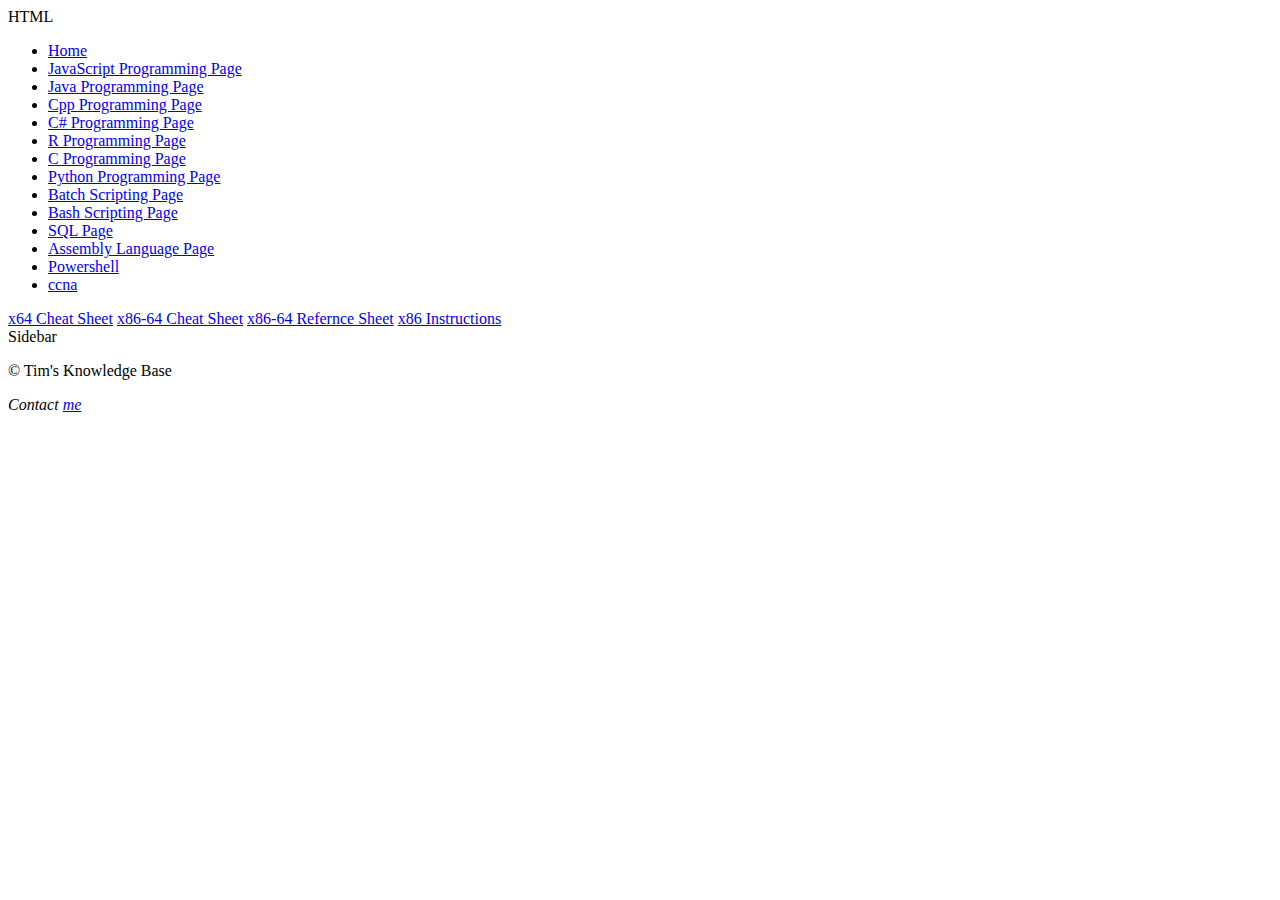
==== ccna.html @ 20c4d031 "Add files via upload" ====
<!DOCTYPE html>
<html lang="en">
    <head>
        <meta charset="utf-8">
        <meta name="viewport" content="width=device-width, initial-scale=1.0">
        <title>CCNA Cheat Sheet</title>
        <meta name="description" content="Roughly 155 characters">

        <link rel="stylesheet" type="text/css" href="style/style.css">

        <script
            src="script.js"></script>
        <script src="script.js"></script>
    </head>

    <header>
        <div class="top_of_page">HTML</div>
            <nav class="nav">
                <ul class="ulList">
                    <li><a href="index.html">Home</a>
                        <li><a href="java_script.html">JavaScript Programming Page</a>
                        <li><a href="java.html">Java Programming Page</a>
                        <li><a href="cpp.html">Cpp Programming Page</a>
                        <li><a href="csharp.html">C# Programming Page</a>
                        <li><a href="r.html">R Programming Page</a>	
                        <li><a href="c.html">C Programming Page</a>
                        <li><a href="python.html">Python Programming Page</a>
                        <li><a href="batch_scripting.html">Batch Scripting Page</a>
                        <li><a href="bash_scripting.html">Bash Scripting Page</a>
                        <li><a href="sql.html">SQL Page</a>
                        <li><a href="assembly.html">Assembly Language Page</a>
                        <li><a href="powershell.html">Powershell</a></li>
                        <li><a href="ccna.html">ccna</a></li>
                </ul>
            </nav>
        </div>    
    </header>

            
    <main>
        

    </main>

    <section>
        <a href="https://cs.brown.edu/courses/cs033/docs/guides/x64_cheatsheet.pdf">x64 Cheat Sheet</a>
        <a href="https://web.stanford.edu/class/cs107/resources/x86-64-reference.pdf">x86-64 Cheat Sheet</a>
        <a href="https://www.cs.cmu.edu/afs/cs/academic/class/15213-s20/www/recitations/x86-cheat-sheet.pdf">x86-64 Refernce Sheet</a>
        <a href="https://scadahacker.com/library/Documents/Cheat_Sheets/Programming%20-%20x86%20Instructions%201.pdf">x86 Instructions</a>
    </section>

  <aside>
         Sidebar
     </aside>

  <footer>
         <p>&copy; Tim's Knowledge Base</p>
         <address>
             Contact <a href="mailto:tjohnson082083@gmail.com">me</a>
     </address>
 </footer>
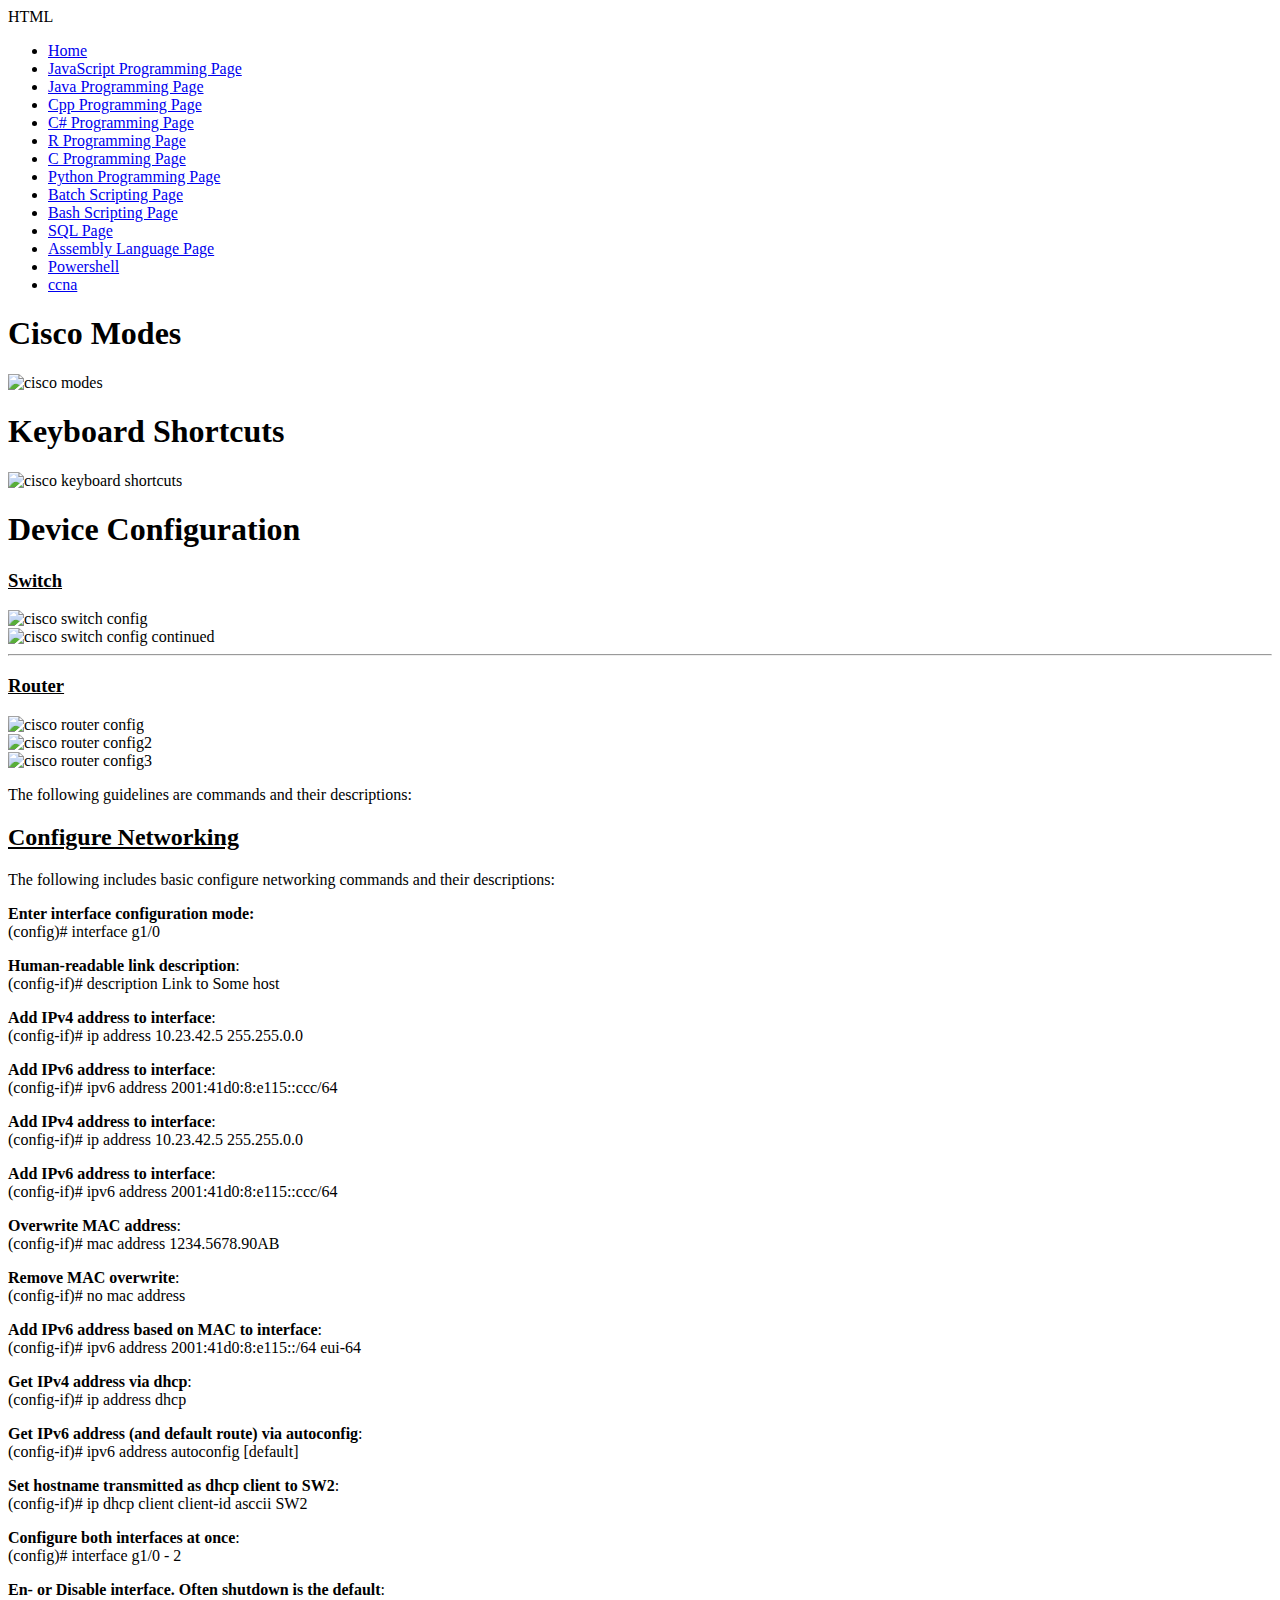
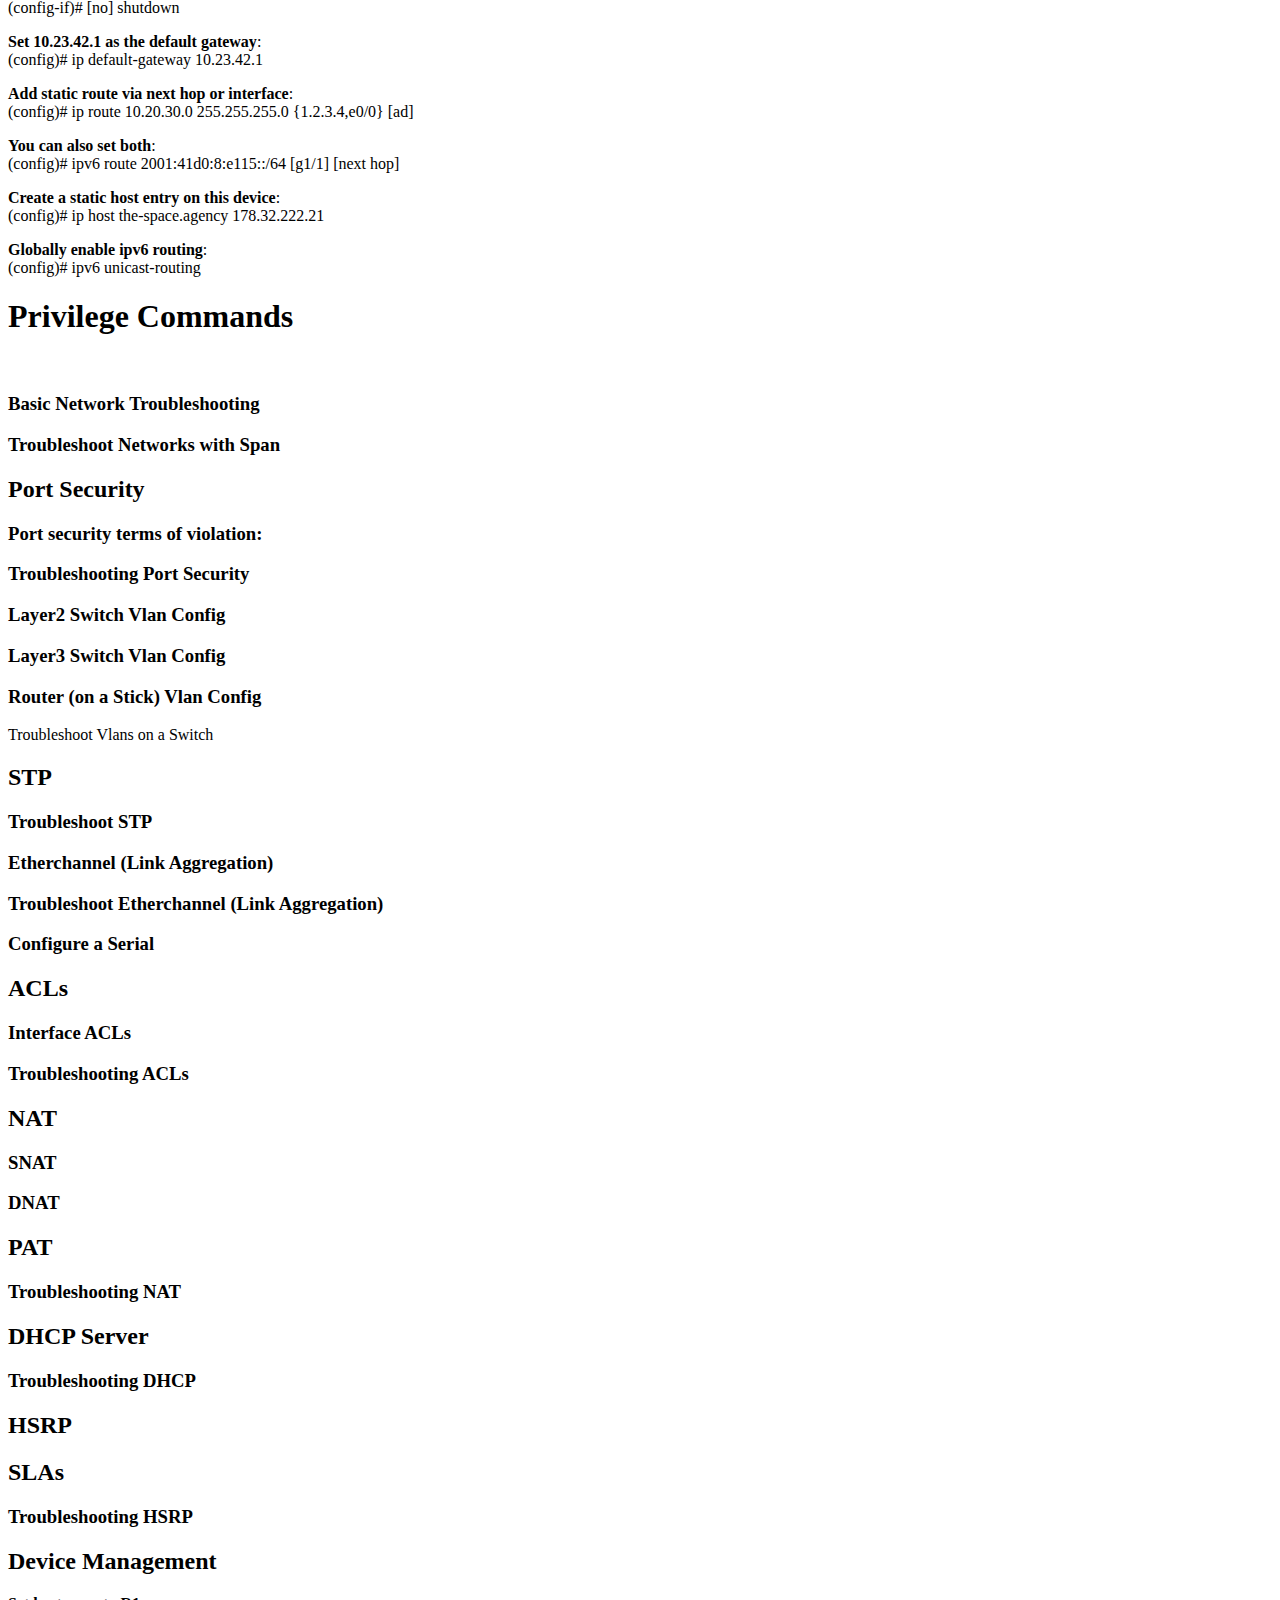
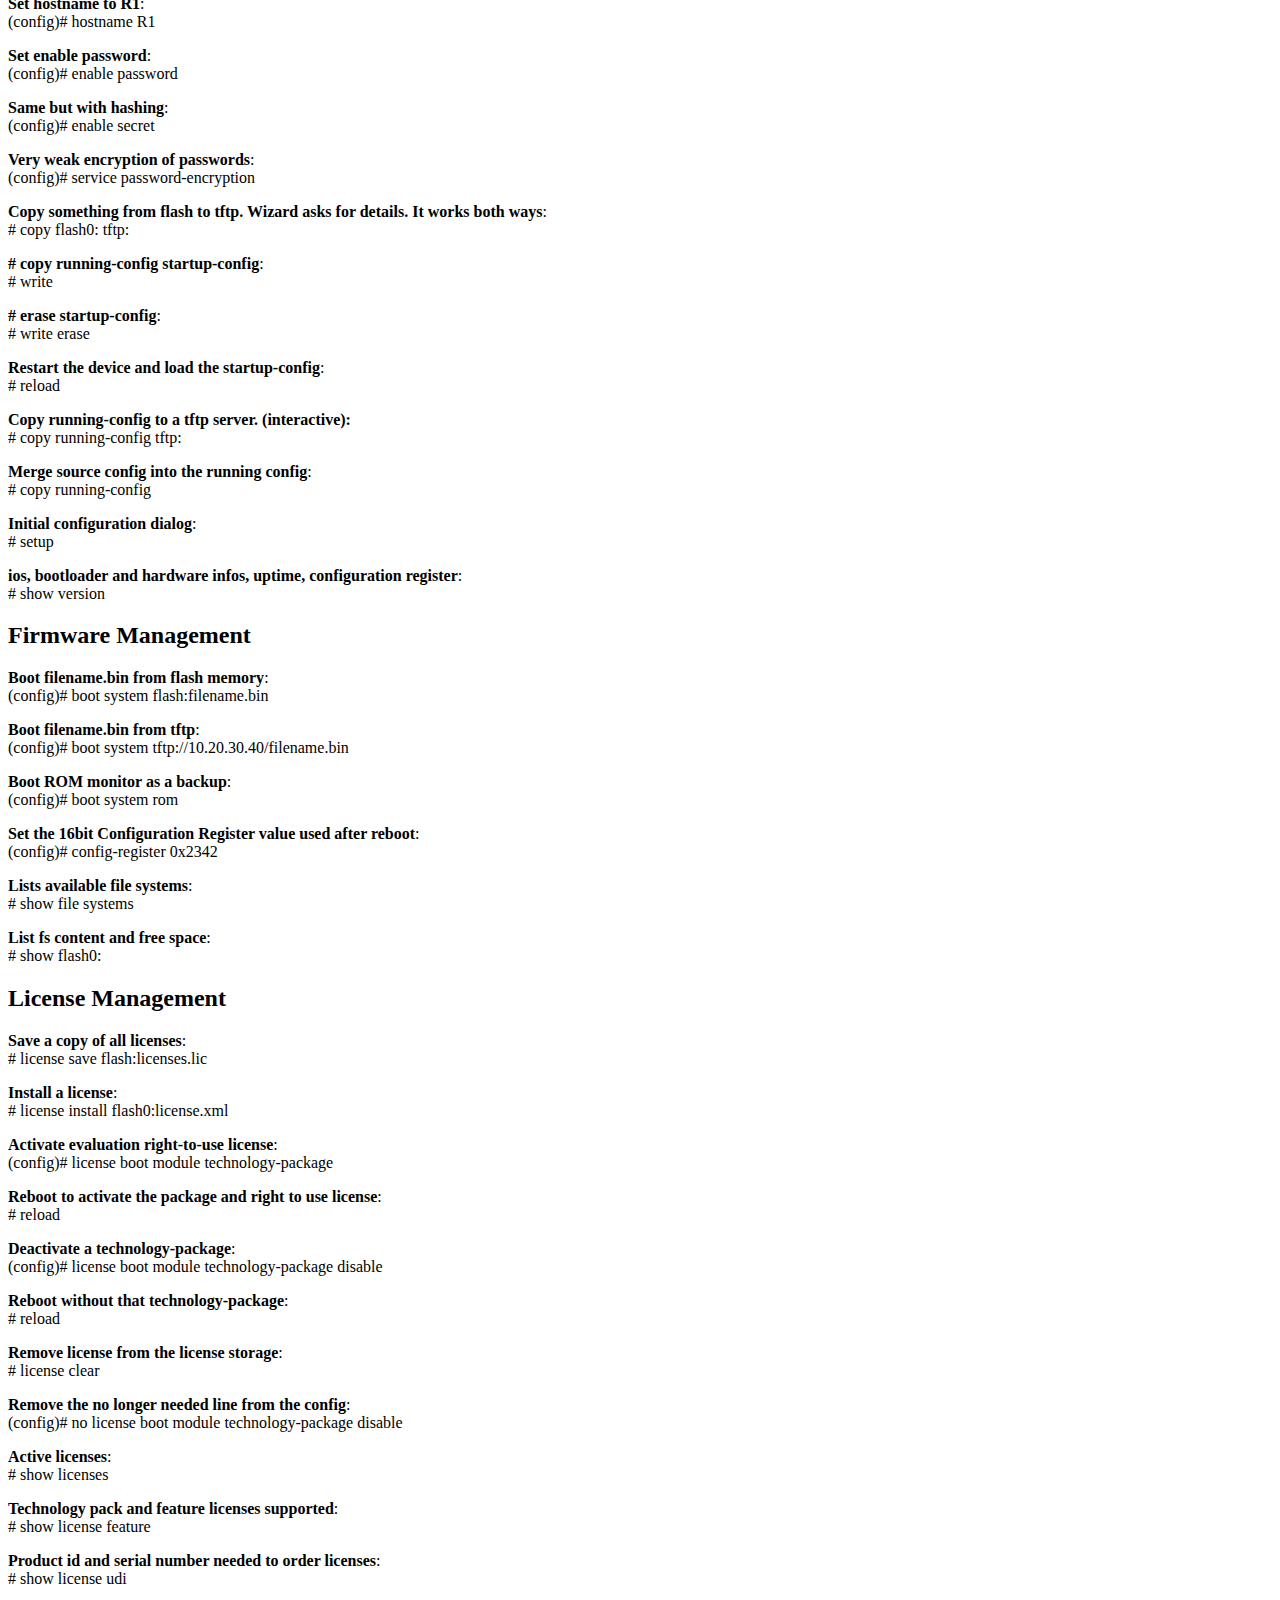
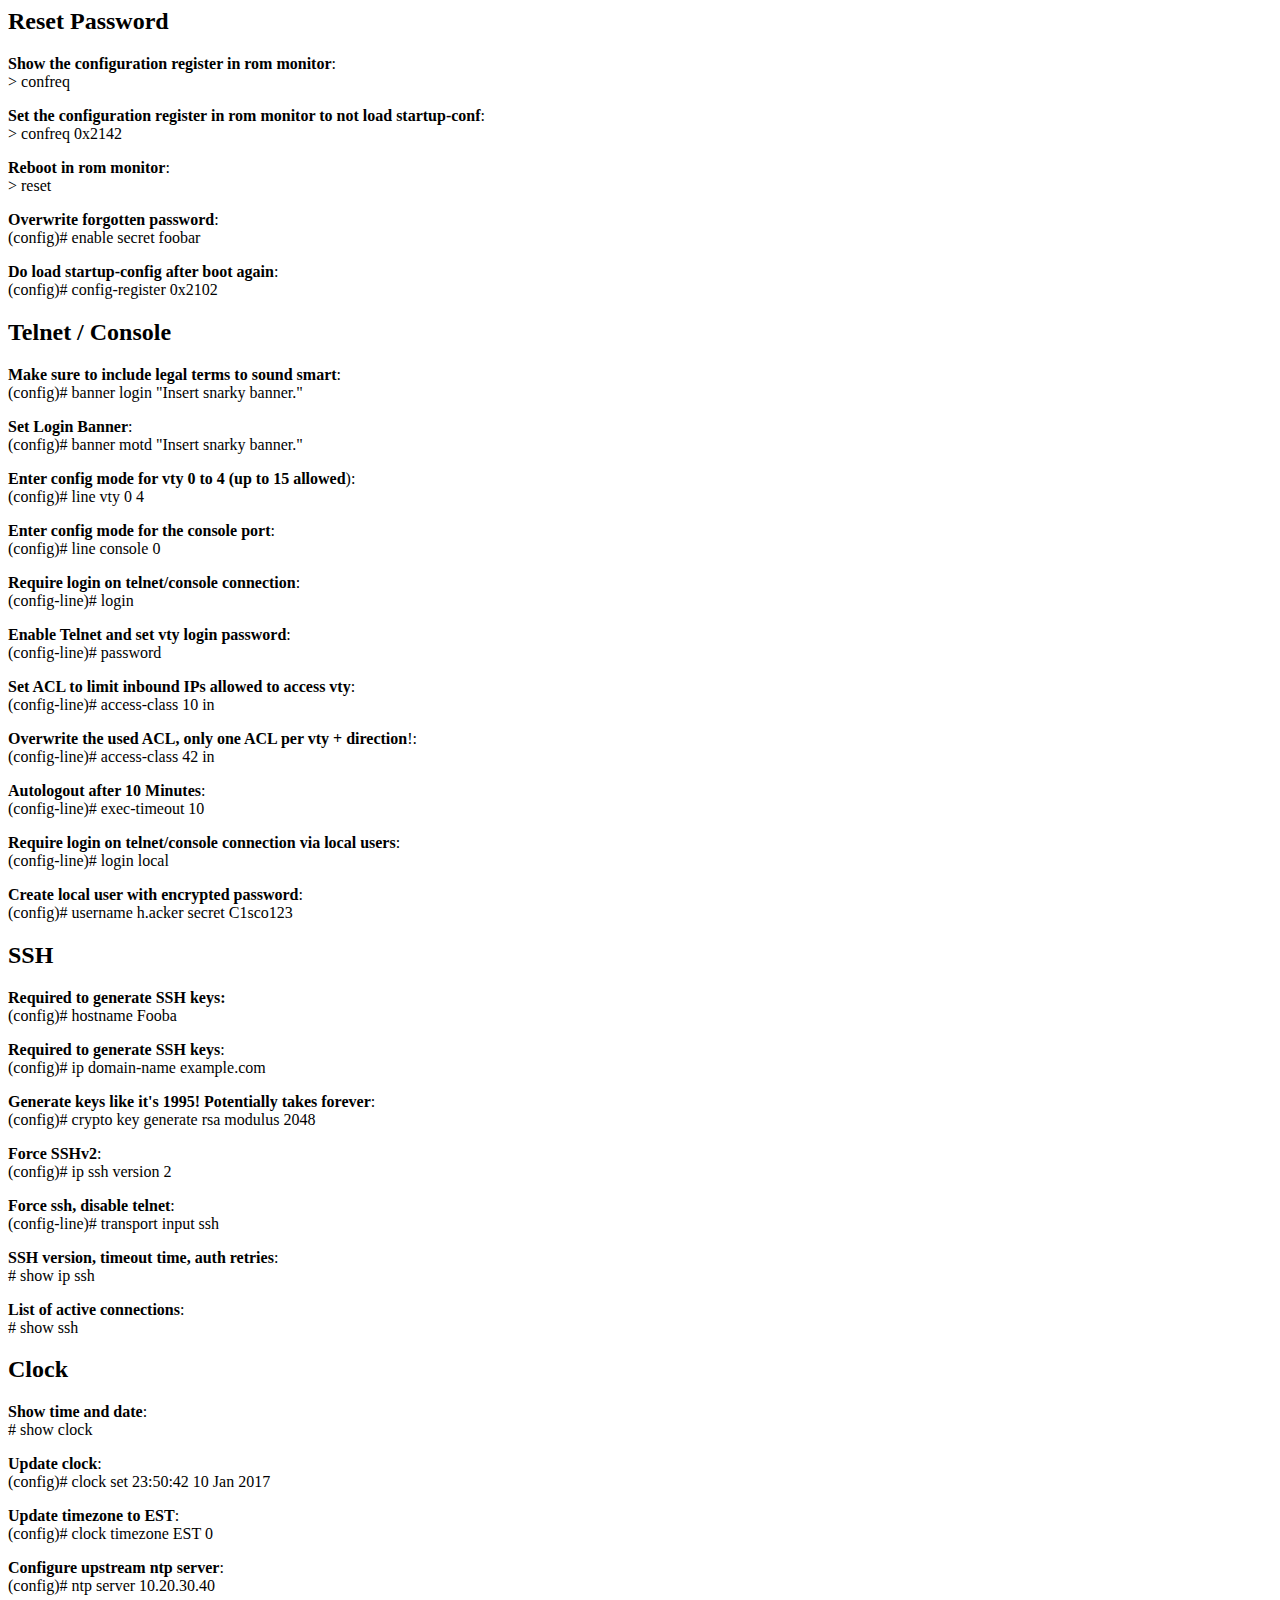
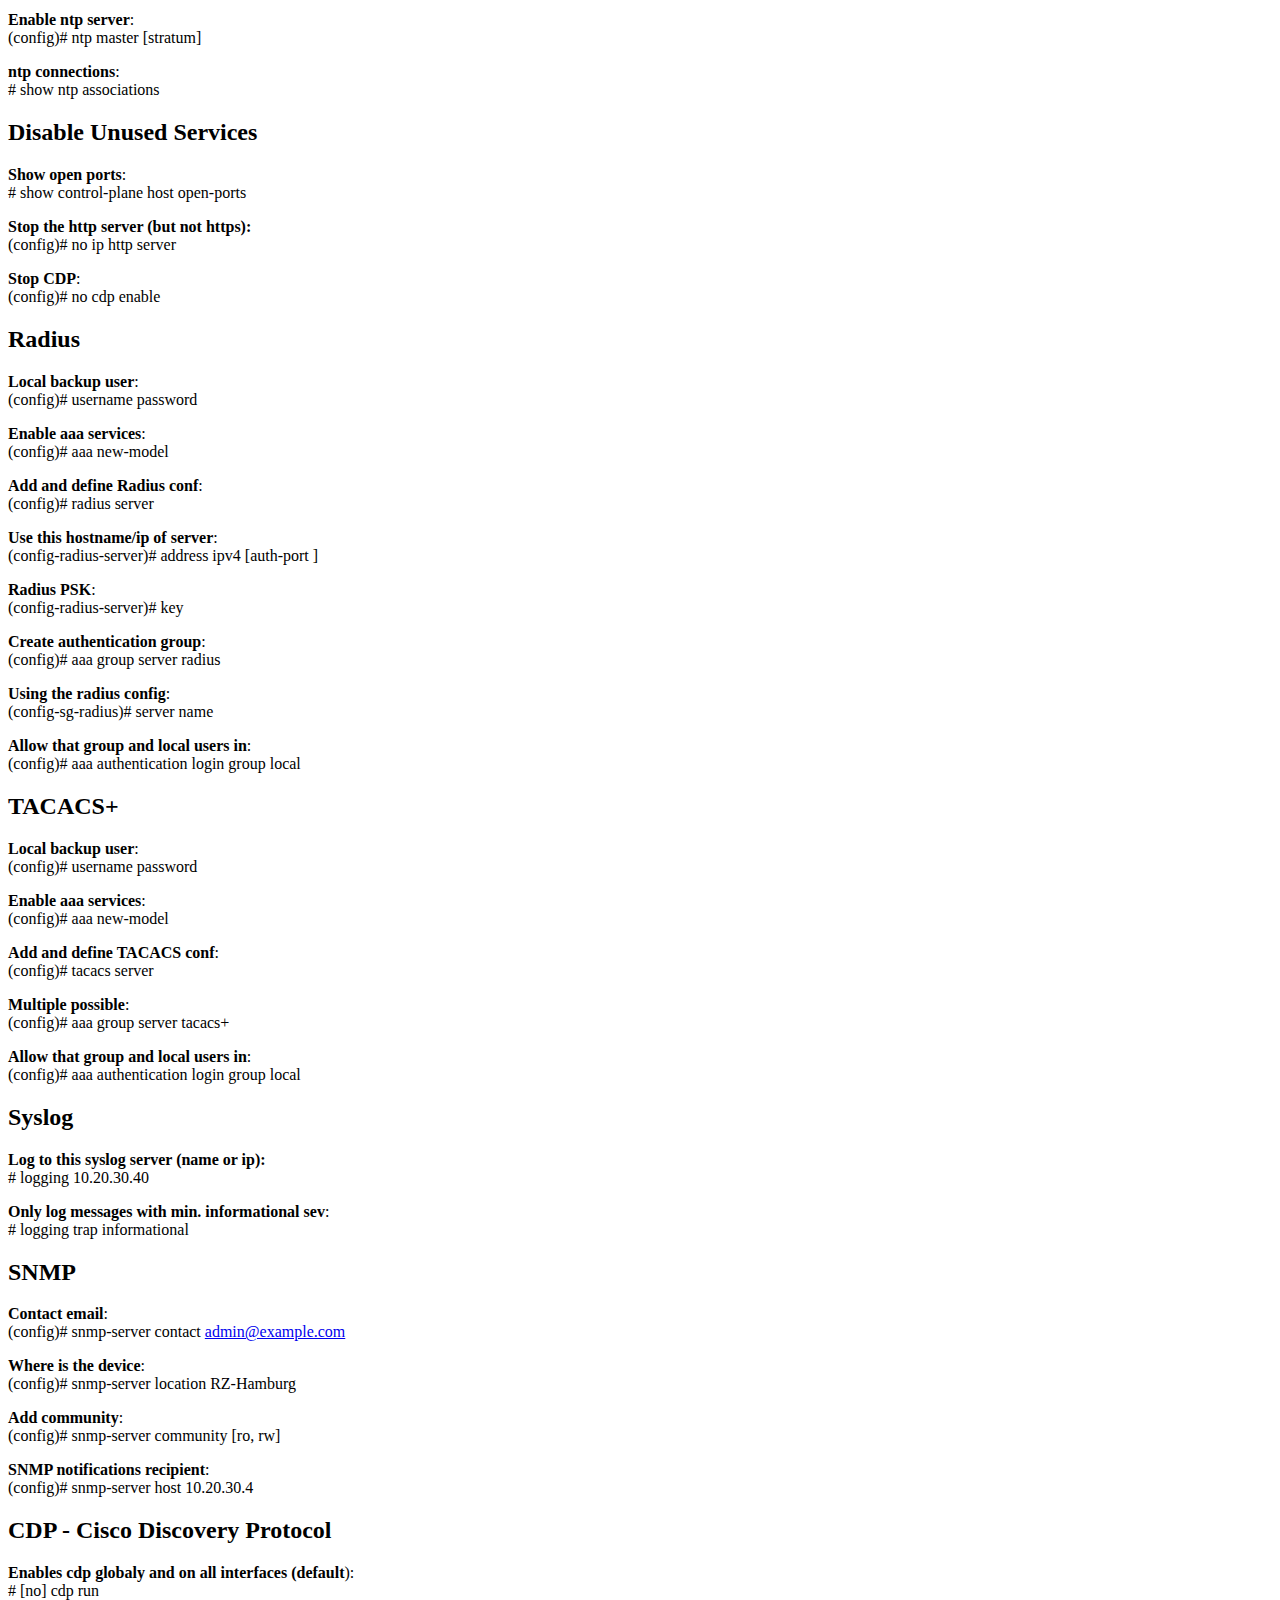
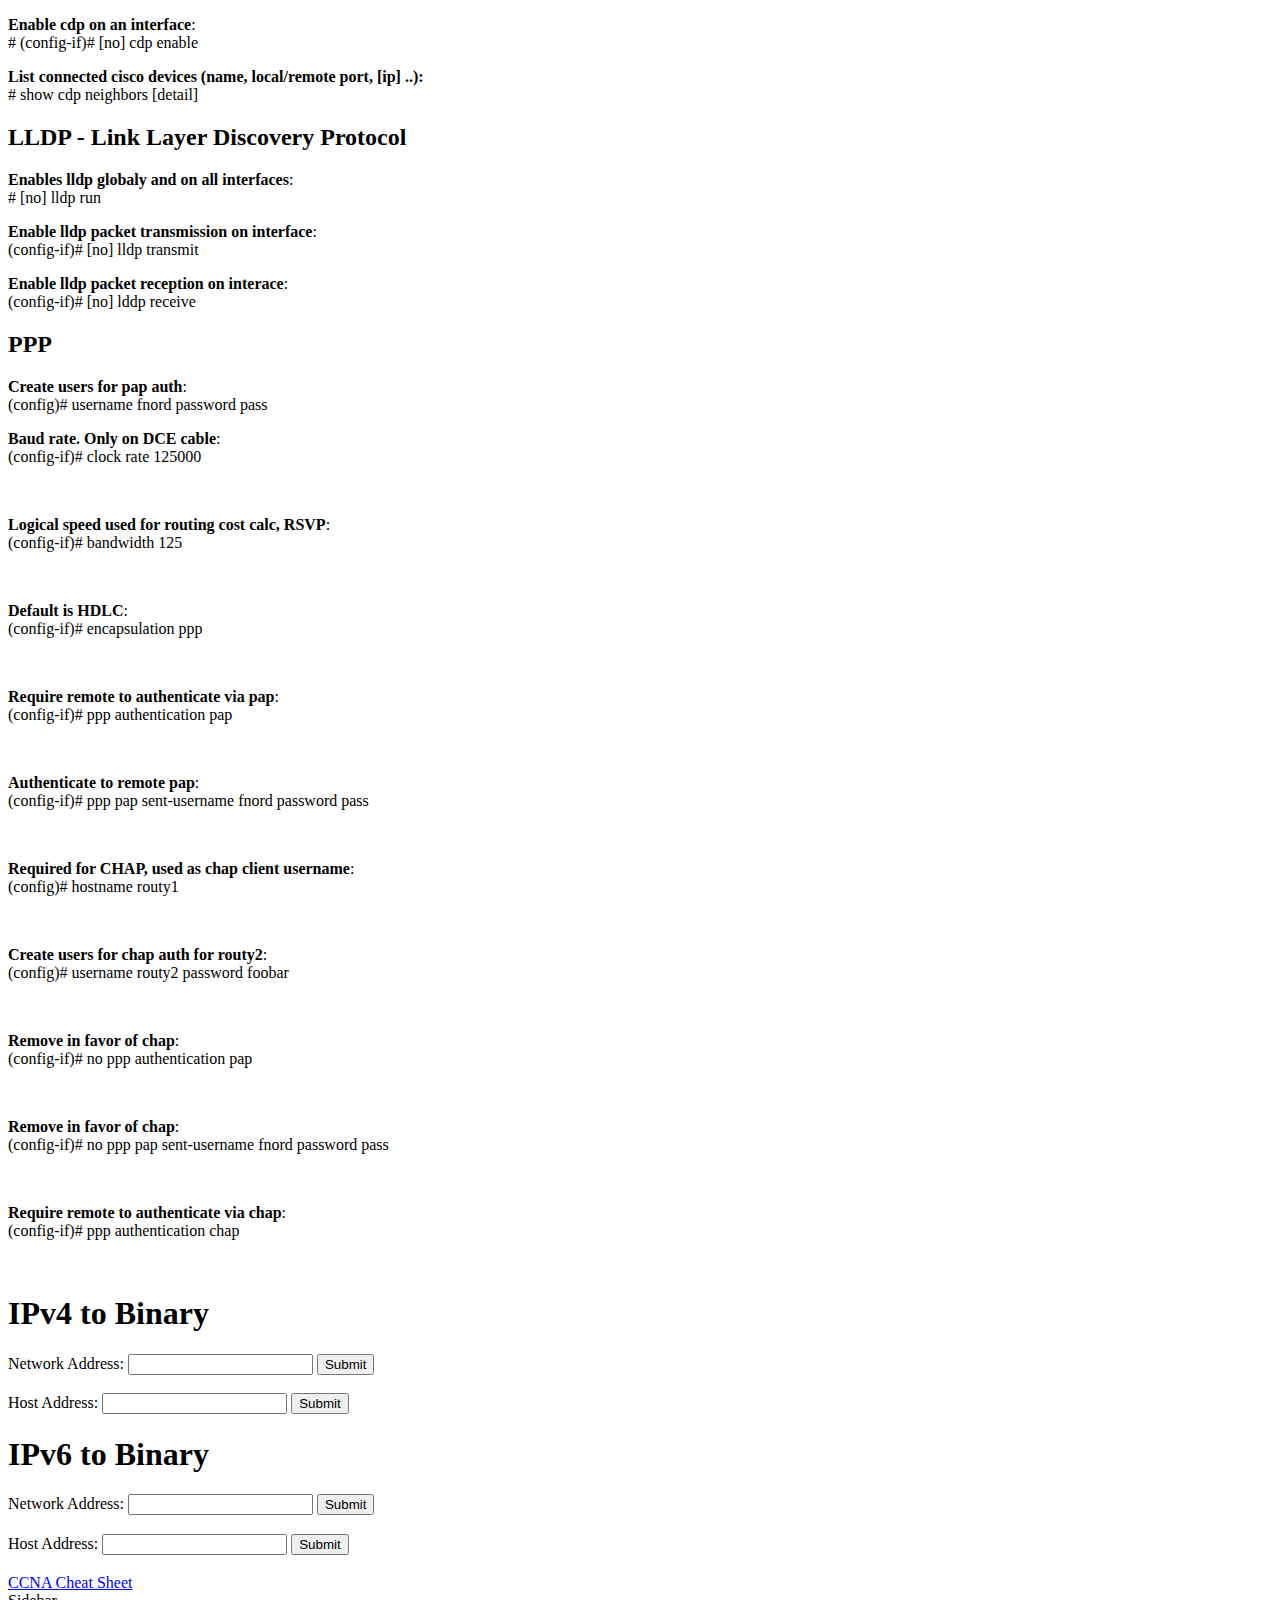
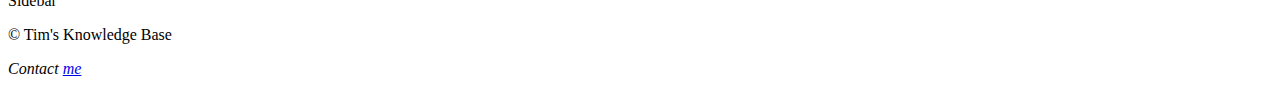
==== commit 5e07f47c: "Day Three Update" ====
--- a/ccna.html
+++ b/ccna.html
@@ -8,9 +8,8 @@
 
         <link rel="stylesheet" type="text/css" href="style/style.css">
 
-        <script
-            src="script.js"></script>
-        <script src="script.js"></script>
+        <script src="script/script.js"></script>
+        
     </head>
 
     <header>
@@ -36,26 +35,372 @@
         </div>    
     </header>
 
+    <body>        
+        <main>
+            <div>
+                <h1 id="Cisco Modes">Cisco Modes</h1>
+                <img src="images/CiscoModes.png" alt="cisco modes"/>
+            </div>
             
-    <main>
-        
-
-    </main>
-
-    <section>
-        <a href="https://cs.brown.edu/courses/cs033/docs/guides/x64_cheatsheet.pdf">x64 Cheat Sheet</a>
-        <a href="https://web.stanford.edu/class/cs107/resources/x86-64-reference.pdf">x86-64 Cheat Sheet</a>
-        <a href="https://www.cs.cmu.edu/afs/cs/academic/class/15213-s20/www/recitations/x86-cheat-sheet.pdf">x86-64 Refernce Sheet</a>
-        <a href="https://scadahacker.com/library/Documents/Cheat_Sheets/Programming%20-%20x86%20Instructions%201.pdf">x86 Instructions</a>
-    </section>
-
-  <aside>
-         Sidebar
-     </aside>
-
-  <footer>
-         <p>&copy; Tim's Knowledge Base</p>
-         <address>
-             Contact <a href="mailto:tjohnson082083@gmail.com">me</a>
-     </address>
- </footer>+            <div>
+                <h1 id="Keyboard Shortcuts">Keyboard Shortcuts</h1>
+                <img src="images/CiscoKeyboardShortcuts.png" alt="cisco keyboard shortcuts"/>
+            </div>
+
+            <div>
+                <h1 id="Device Configuration">Device Configuration</h1>
+                <h3><span style="text-decoration: underline;">Switch</span></h3>
+                <img src="images/CiscoSwitchConfig.png" alt="cisco switch config"/><br/>
+                <img src="images/CiscoSwitchConfig2.png" alt="cisco switch config continued"/><br/>
+                <hr/>
+                <h3><span style="text-decoration: underline;">Router</span></h3>
+                <img src="images/CiscoRouterConfig.png" alt="cisco router config"/><br/>
+                <img src="images/CiscoRouterConfig2.png" alt="cisco router config2"/><br/>
+                <img src="images/CiscoRouterConfig3.png" alt="cisco router config3"/><br/>
+                
+                <p>The following guidelines are commands and their descriptions:</p>
+                <h2><span style="text-decoration: underline;">Configure Networking</span></h2>
+                <p>The following includes basic configure networking commands and their descriptions:</p>
+                <p><strong>Enter interface configuration mode:</strong> <br/>(config)# interface g1/0</p>
+                <p><strong>Human-readable link description</strong>: <br/>(config-if)# description Link to Some host</p>
+                <p><strong>Add IPv4 address to interface</strong>: <br/>(config-if)# ip address 10.23.42.5 255.255.0.0</p>
+                <p><strong>Add IPv6 address to interface</strong>: <br/>(config-if)# ipv6 address 2001:41d0:8:e115::ccc/64</p>
+                <p><strong>Add IPv4 address to interface</strong>: <br/>(config-if)# ip address 10.23.42.5 255.255.0.0</p>
+                <p><strong>Add IPv6 address to interface</strong>: <br/>(config-if)# ipv6 address 2001:41d0:8:e115::ccc/64</p>
+                <p><strong>Overwrite MAC address</strong>: <br/>(config-if)# mac address 1234.5678.90AB</p>
+                <p><strong>Remove MAC overwrite</strong>: <br/>(config-if)# no mac address</p>
+                <p><strong>Add IPv6 address based on MAC to interface</strong>: <br/>(config-if)# ipv6 address 2001:41d0:8:e115::/64 eui-64</p>
+                <p><strong>Get IPv4 address via dhcp</strong>: <br/>(config-if)# ip address dhcp</p>
+                <p><strong>Get IPv6 address (and default route) via autoconfig</strong>: <br/>(config-if)# ipv6 address autoconfig [default]</p>
+                <p><strong>Set hostname transmitted as dhcp client to SW2</strong>: <br/>(config-if)# ip dhcp client client-id asccii SW2</p>
+                <p><strong>Configure both interfaces at once</strong>: <br/>(config)# interface g1/0 - 2</p>
+                <p><strong>En- or Disable interface. Often shutdown is the default</strong>: <br/>(config-if)# [no] shutdown</p>
+                <p><strong>Set 10.23.42.1 as the default gateway</strong>: <br/>(config)# ip default-gateway 10.23.42.1</p>
+                <p><strong>Add static route via next hop or interface</strong>: <br/>(config)# ip route 10.20.30.0 255.255.255.0 {1.2.3.4,e0/0} [ad]</p>
+                <p><strong>You can also set both</strong>: <br/>(config)# ipv6 route 2001:41d0:8:e115::/64 [g1/1] [next hop]</p>
+                <p><strong>Create a static host entry on this device</strong>: <br/>(config)# ip host the-space.agency 178.32.222.21</p>
+                <p><strong>Globally enable ipv6 routing</strong>: <br/>(config)# ipv6 unicast-routing</p>
+            </div>
+
+            <div>
+                <h1 id="Privilege Commands">Privilege Commands</h1>
+                <img src="images/CiscoPrivilegeCommands.png" alt=""/>
+            </div>
+
+            <div>
+                <h3>Basic Network Troubleshooting</h3>
+            </div>
+
+            <div>
+                <h3>Troubleshoot Networks with Span</h3>
+            </div>
+
+            <div>
+                <h2>Port Security</h2>
+            </div>
+
+            <div>
+                <h3>Port security terms of violation:</h3>
+            </div>
+
+            <div>
+                <h3>Troubleshooting Port Security</h3>
+            </div>
+
+            <div>
+                <h3>Layer2 Switch Vlan Config</h3>
+            </div>
+
+            <div>
+                <h3>Layer3 Switch Vlan Config</h3>
+            </div>
+
+            <div>
+                <h3>Router (on a Stick) Vlan Config</h3>
+            </div>
+
+            <div>
+                <p>Troubleshoot Vlans on a Switch</p>
+            </div>
+
+            <div>
+                <h2>STP</h2>
+            </div>
+
+            <div>
+                <h3>Troubleshoot STP</h3>
+            </div>
+
+            <div>
+                <h3>Etherchannel (Link Aggregation)</h3>
+            </div>
+
+            <div>
+                <h3>Troubleshoot Etherchannel (Link Aggregation)</h3>
+            </div>
+
+            <div>
+                <h3>Configure a Serial</h3>
+            </div>
+
+            <div>
+                <h2>ACLs</h2>
+            </div>
+
+            <div>
+                <h3>Interface ACLs</h3>
+            </div>
+
+            <div>
+                <h3>Troubleshooting ACLs</h3>
+            </div>
+
+            <div>
+                <h2>NAT</h2>
+            </div>
+
+            <div>
+                <h3>SNAT</h3>
+            </div>
+
+            <div>
+                <h3>DNAT</h3>
+            </div>
+
+            <div>
+                <h2>PAT</h2>
+            </div>
+
+            <div>
+                <h3>Troubleshooting NAT</h3>
+            </div>
+
+            <div>
+                <h2>DHCP Server</h2>
+            </div>
+
+            <div>
+                <h3>Troubleshooting DHCP</h3>
+            </div>
+
+            <div>
+                <h2>HSRP</h2>
+            </div>
+
+
+            <div>
+                <h2>SLAs</h2>
+            </div>
+
+            <div>
+                <h3>Troubleshooting HSRP</h3>
+            </div>
+
+            <div>
+                <h2>Device Management</h2>
+                <p><strong>Set hostname to R1</strong>:<br/> (config)# hostname R1</p>
+                <p><strong>Set enable password</strong>:<br/> (config)# enable password</p>
+                <p><strong>Same but with hashing</strong>:<br/> (config)# enable secret</p>
+                <p><strong>Very weak encryption of passwords</strong>:<br/> (config)# service password-encryption</p>
+                <p><strong>Copy something from flash to tftp. Wizard asks for details. It works both ways</strong>:<br/> # copy flash0: tftp:</p>
+                <p><strong># copy running-config startup-config</strong>:<br/> # write</p>
+                <p><strong># erase startup-config</strong>:<br/> # write erase</p>
+                <p><strong>Restart the device and load the startup-config</strong>:<br/> # reload</p>
+                <p><strong>Copy running-config to a tftp server. (interactive):</strong><br/> # copy running-config tftp:</p>
+                <p><strong>Merge source config into the running config</strong>:<br/> # copy running-config</p>
+                <p><strong>Initial configuration dialog</strong>:<br/> # setup</p>
+                <p><strong>ios, bootloader and hardware infos, uptime, configuration register</strong>:<br/> # show version</p>
+            </div>
+
+            <div>
+                <h2>Firmware Management</h2>
+                <p><strong>Boot filename.bin from flash memory</strong>:<br/> (config)# boot system flash:filename.bin</p>
+                <p><strong>Boot filename.bin from tftp</strong>:<br/> (config)# boot system tftp://10.20.30.40/filename.bin</p>
+                <p><strong>Boot ROM monitor as a backup</strong>:<br/> (config)# boot system rom</p>
+                <p><strong>Set the 16bit Configuration Register value used after reboot</strong>:<br/> (config)# config-register 0x2342</p>
+                <p><strong>Lists available file systems</strong>:<br/> # show file systems</p>
+                <p><strong>List fs content and free space</strong>:<br/> # show flash0:</p>
+            </div>
+
+            <div>
+                <h2>License Management</h2>
+                <p><strong>Save a copy of all licenses</strong>:<br/> # license save flash:licenses.lic</p>
+                <p><strong>Install a license</strong>:<br/> # license install flash0:license.xml</p>
+                <p><strong>Activate evaluation right-to-use license</strong>:<br/> (config)# license boot module technology-package</p>
+                <p><strong>Reboot to activate the package and right to use license</strong>:<br/> # reload</p>
+                <p><strong>Deactivate a technology-package</strong>:<br/> (config)# license boot module technology-package disable</p>
+                <p><strong>Reboot without that technology-package</strong>:<br/> # reload</p>
+                <p><strong>Remove license from the license storage</strong>:<br/> # license clear</p>
+                <p><strong>Remove the no longer needed line from the config</strong>:<br/> (config)# no license boot module technology-package disable</p>
+                <p><strong>Active licenses</strong>:<br/> # show licenses</p>
+                <p><strong>Technology pack and feature licenses supported</strong>:<br/> # show license feature</p>
+                <p><strong>Product id and serial number needed to order licenses</strong>:<br/> # show license udi</p>
+            </div>
+
+            <div>
+                <h2>Reset Password</h2>
+                <p><strong>Show the configuration register in rom monitor</strong>:<br/> &gt; confreq</p>
+                <p><strong>Set the configuration register in rom monitor to not load startup-conf</strong>:<br/> &gt; confreq 0x2142</p>
+                <p><strong>Reboot in rom monitor</strong>:<br/> &gt; reset</p>
+                <p><strong>Overwrite forgotten password</strong>:<br/> (config)# enable secret foobar</p>
+                <p><strong>Do load startup-config after boot again</strong>:<br/> (config)# config-register 0x2102</p>
+
+            </div>
+
+            <div>
+                <h2>Telnet / Console</h2>
+                <p><strong>Make sure to include legal terms to sound smart</strong>:<br/>  (config)# banner login "Insert snarky banner."</p>
+                <p><strong>Set Login Banner</strong>:<br/>  (config)# banner motd "Insert snarky banner."</p>
+                <p><strong>Enter config mode for vty 0 to 4 (up to 15 allowed</strong>):<br/> (config)# line vty 0 4</p>
+                <p><strong>Enter config mode for the console port</strong>:<br/> (config)# line console 0</p>
+                <p><strong>Require login on telnet/console connection</strong>:<br/> (config-line)# login</p>
+                <p><strong>Enable Telnet and set vty login password</strong>:<br/> (config-line)# password</p>
+                <p><strong>Set ACL to limit inbound IPs allowed to access vty</strong>:<br/> (config-line)# access-class 10 in</p>
+                <p><strong>Overwrite the used ACL, only one ACL per vty + direction</strong>!:<br/> (config-line)# access-class 42 in</p>
+                <p><strong>Autologout after 10 Minutes</strong>:<br/> (config-line)# exec-timeout 10</p>
+                <p><strong>Require login on telnet/console connection via local users</strong>:<br/> (config-line)# login local</p>
+                <p><strong>Create local user with encrypted password</strong>:<br/> (config)# username h.acker secret C1sco123</p>
+            </div>
+
+            <div>
+                <h2>SSH</h2>
+                <p><strong>Required to generate SSH keys:</strong><br/>  (config)# hostname Fooba</p>
+                <p><strong>Required to generate SSH keys</strong>:<br/>  (config)# ip domain-name example.com</p>
+                <p><strong>Generate keys like it's 1995! Potentially takes forever</strong>:<br/>  (config)# crypto key generate rsa modulus 2048</p>
+                <p><strong>Force SSHv2</strong>:<br/>  (config)# ip ssh version 2</p>
+                <p><strong>Force ssh, disable telnet</strong>:<br/>  (config-line)# transport input ssh</p>
+                <p><strong>SSH version, timeout time, auth retries</strong>:<br/>  # show ip ssh</p>
+                <p><strong>List of active connections</strong>:<br/>  # show ssh</p>
+            </div>
+
+            <div>
+                <h2>Clock</h2>
+                <p><strong>Show time and date</strong>:<br/> # show clock</p>
+                <p><strong>Update clock</strong>:<br/> (config)# clock set 23:50:42 10 Jan 2017</p>
+                <p><strong>Update timezone to EST</strong>:<br/> (config)# clock timezone EST 0</p>
+                <p><strong>Configure upstream ntp server</strong>:<br/> (config)# ntp server 10.20.30.40</p>
+                <p><strong>Enable ntp server</strong>:<br/> (config)# ntp master [stratum]</p>
+                <p><strong>ntp connections</strong>:<br/> # show ntp associations</p>
+            </div>
+
+            <div>
+                <h2>Disable Unused Services</h2>
+                <p><strong>Show open ports</strong>:<br/> # show control-plane host open-ports</p>
+                <p><strong>Stop the http server (but not https):</strong><br/> (config)# no ip http server</p>
+                <p><strong>Stop CDP</strong>:<br/> (config)# no cdp enable</p>
+            </div>
+
+            <div>
+                <h2>Radius</h2>
+                <p><strong>Local backup user</strong>:<br/> (config)# username password</p>
+                <p><strong>Enable aaa services</strong>:<br/> (config)# aaa new-model</p>
+                <p><strong>Add and define Radius conf</strong>:<br/> (config)# radius server</p>
+                <p><strong>Use this hostname/ip of server</strong>:<br/> (config-radius-server)# address ipv4 [auth-port ]</p>
+                <p><strong>Radius PSK</strong>:<br/> (config-radius-server)# key</p>
+                <p><strong>Create authentication group</strong>:<br/> (config)# aaa group server radius</p>
+                <p><strong>Using the radius config</strong>:<br/> (config-sg-radius)# server name</p>
+                <p><strong>Allow that group and local users in</strong>:<br/> (config)# aaa authentication login group local</p>
+
+            </div>
+
+            <div>
+                <h2>TACACS+</h2> 
+                <p><strong>Local backup user</strong>:<br/> (config)# username password</p>
+                <p><strong>Enable aaa services</strong>:<br/> (config)# aaa new-model</p>
+                <p><strong>Add and define TACACS conf</strong>:<br/> (config)# tacacs server</p>
+                <p><strong>Multiple possible</strong>:<br/> (config)# aaa group server tacacs+</p>
+                <p><strong>Allow that group and local users in</strong>:<br/> (config)# aaa authentication login group local</p>
+            </div>
+
+            <div>
+                <h2>Syslog</h2>
+                <p><strong>Log to this syslog server (name or ip):</strong><br/> # logging 10.20.30.40</p>
+                <p><strong>Only log messages with min. informational sev</strong>:<br/> # logging trap informational</p>
+            </div>
+
+            <div>
+                <h2>SNMP</h2>
+                <p><strong>Contact email</strong>:<br/> (config)# snmp-server contact&nbsp;<a href="mailto:admin@example.com">admin@example.com</a></p>
+                <p><strong>Where is the device</strong>:<br/> (config)# snmp-server location RZ-Hamburg</p>
+                <p><strong>Add community</strong>:<br/> (config)# snmp-server community [ro, rw]</p>
+                <p><strong>SNMP notifications recipient</strong>:<br/> (config)# snmp-server host 10.20.30.4</p>
+            </div>
+
+            <div>
+                <h2>CDP - Cisco Discovery Protocol</h2>
+                <p><strong>Enables cdp globaly and on all interfaces (default</strong>):<br/> # [no] cdp run</p>
+                <p><strong>Enable cdp on an interface</strong>:<br/> # (config-if)# [no] cdp enable</p>
+                <p><strong>List connected cisco devices (name, local/remote port, [ip] ..):</strong><br/> # show cdp neighbors [detail]</p>
+            </div>
+
+            <div>
+                <h2>LLDP - Link Layer Discovery Protocol</h2>
+                <p><strong>Enables lldp globaly and on all interfaces</strong>:<br/> # [no] lldp run</p>
+                <p><strong>Enable lldp packet transmission on interface</strong>:<br/> (config-if)# [no] lldp transmit</p>
+                <p><strong>Enable lldp packet reception on interace</strong>:<br/> (config-if)# [no] lddp receive</p>
+            </div>
+
+            <div>
+                <h2>PPP</h2>
+                <p><strong>Create users for pap auth</strong>:<br/> (config)# username fnord password pass</p> 
+                <p><strong>Baud rate. Only on DCE cable</strong>:<br/> (config-if)# clock rate 125000</p><br/>
+                <p><strong>Logical speed used for routing cost calc, RSVP</strong>:<br/> (config-if)# bandwidth 125</p><br/>
+                <p><strong>Default is HDLC</strong>:<br/> (config-if)# encapsulation ppp</p><br/>
+                <p><strong>Require remote to authenticate via pap</strong>:<br/> (config-if)# ppp authentication pap</p><br/>
+                <p><strong>Authenticate to remote pap</strong>:<br/> (config-if)# ppp pap sent-username fnord password pass</p><br/>
+                <p><strong>Required for CHAP, used as chap client username</strong>:<br/> (config)# hostname routy1</p><br/>
+                <p><strong>Create users for chap auth for routy2</strong>:<br/> (config)# username routy2 password foobar</p><br/>
+                <p><strong>Remove in favor of chap</strong>:<br/> (config-if)# no ppp authentication pap</p><br/>
+                <p><strong>Remove in favor of chap</strong>:<br/> (config-if)# no ppp pap sent-username fnord password pass</p><br/>
+                <p><strong>Require remote to authenticate via chap</strong>:<br/> (config-if)# ppp authentication chap</p><br/>
+            </div>
+
+           
+
+            <div>
+                <h1 id="IPv4 to Binary">IPv4 to Binary</h1>
+                <label for="ipv4">Network Address:</label>
+                <input type="text" id="Ipv4Network">
+                <button type="submit" onclick="convertToBinaryNetwork(document.getElementById('Ipv4Network'))">Submit</button>
+                <br/>
+                <h3 id="ipv4AnsNetwork"></h3>
+
+                <label for="ipv4">Host Address:</label>
+                <input type="text" id="Ipv4Host">
+                <button type="submit" onclick="convertToBinaryHost(document.getElementById('Ipv4Host'))">Submit</button>
+                <br/>
+                <h3 id="ipv4AnsHost"></h3>
+            </div>
+
+            <div>
+                <h1 id="IPv6 to Binary">IPv6 to Binary</h1>
+
+                <label for="ipv6">Network Address:</label>
+                <input type="text" id="Ipv6Network">
+                <button type="submit" onclick="convertIPv6NetworkToBinary(document.getElementById('Ipv6Network'))">Submit</button>
+                <br/>
+                <h3 id="ipv6AnsNetwork"></h3>
+
+                <label for="ipv6">Host Address:</label>
+                <input type="text" id="Ipv6Host">
+                <button type="submit" onclick="convertIPv6HostToBinary(document.getElementById('Ipv6Host'))">Submit</button>
+                <br/>
+                <h3 id="ipv6AnsHost"></h3>
+            </div>
+        </main>
+
+        <section>
+            <a href="https://www.infosecacademy.io/blog/ccna-cheat-sheet/">CCNA Cheat Sheet</a>
+        </section>
+
+         <aside>
+            Sidebar
+        </aside>
+
+        <footer>
+                <p>&copy; Tim's Knowledge Base</p>
+                <address>
+                    Contact <a href="mailto:tjohnson082083@gmail.com">me</a>
+            </address>
+        </footer>
+    </body>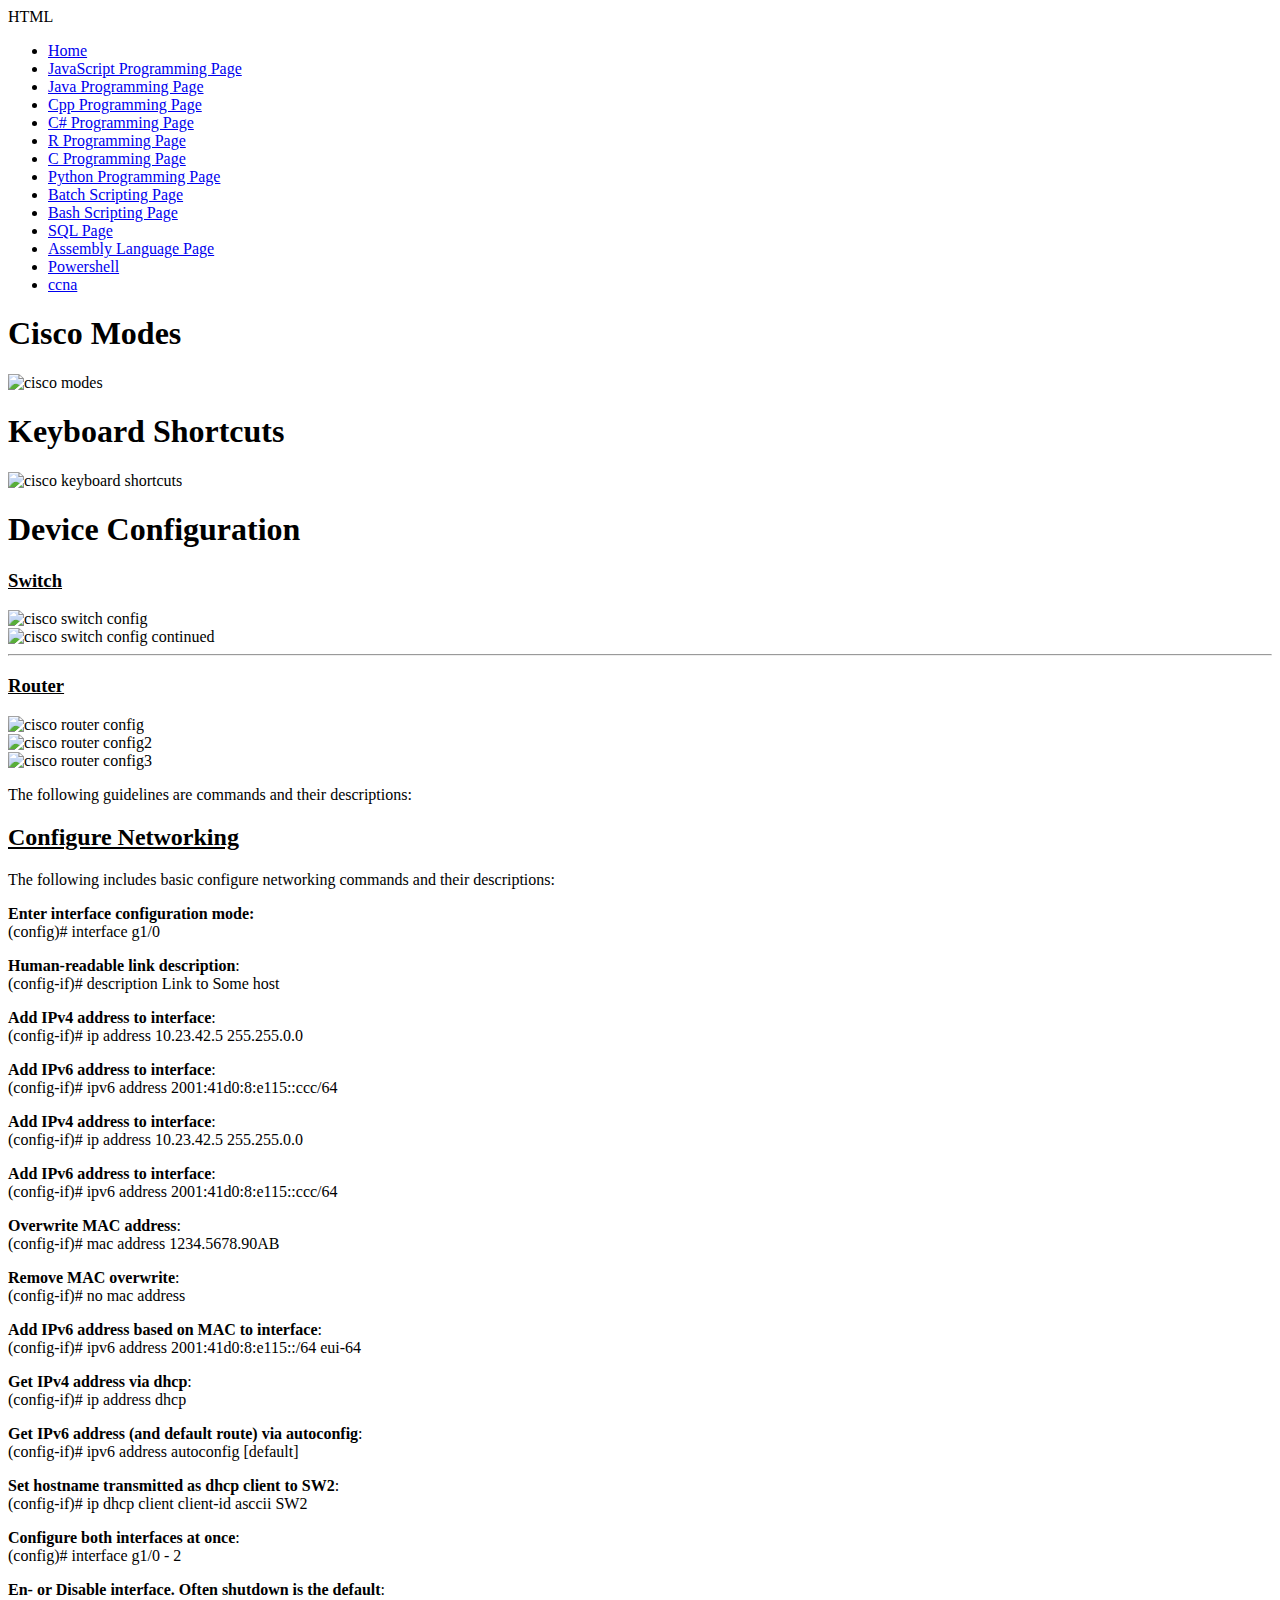
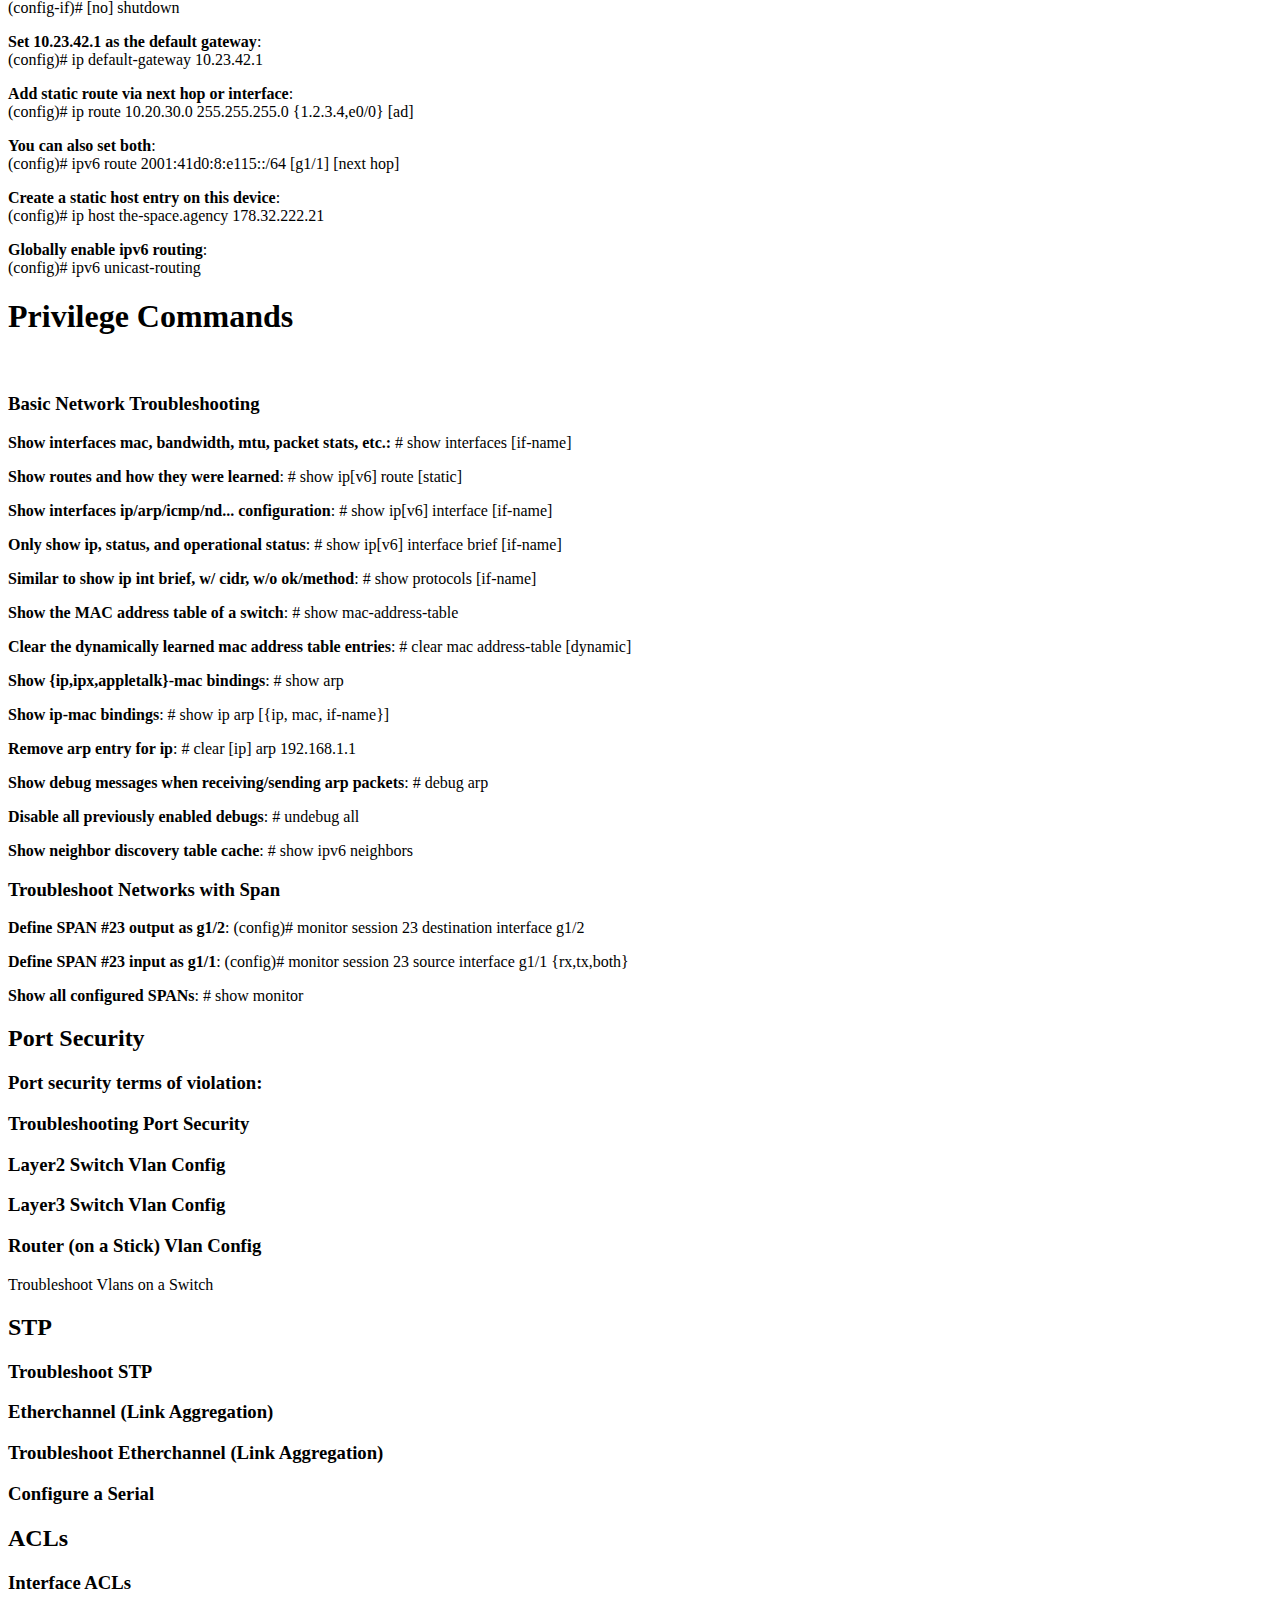
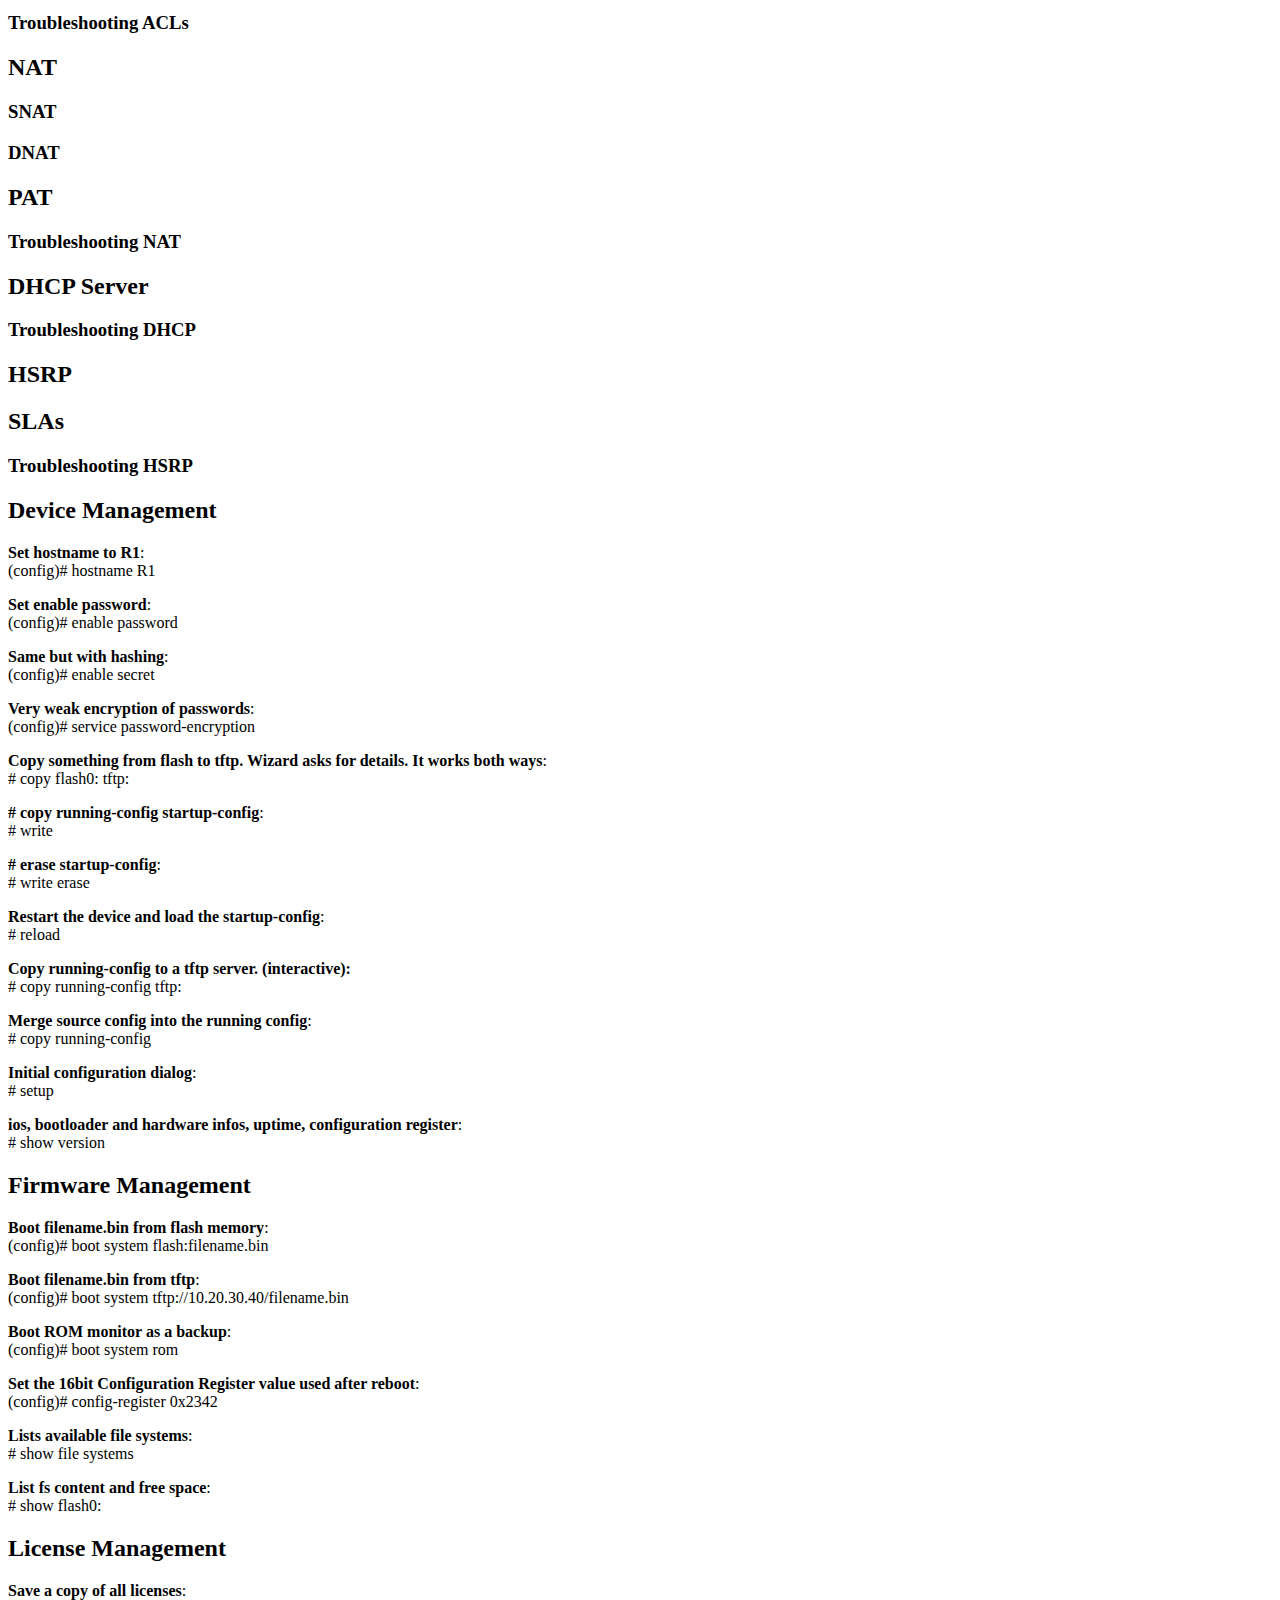
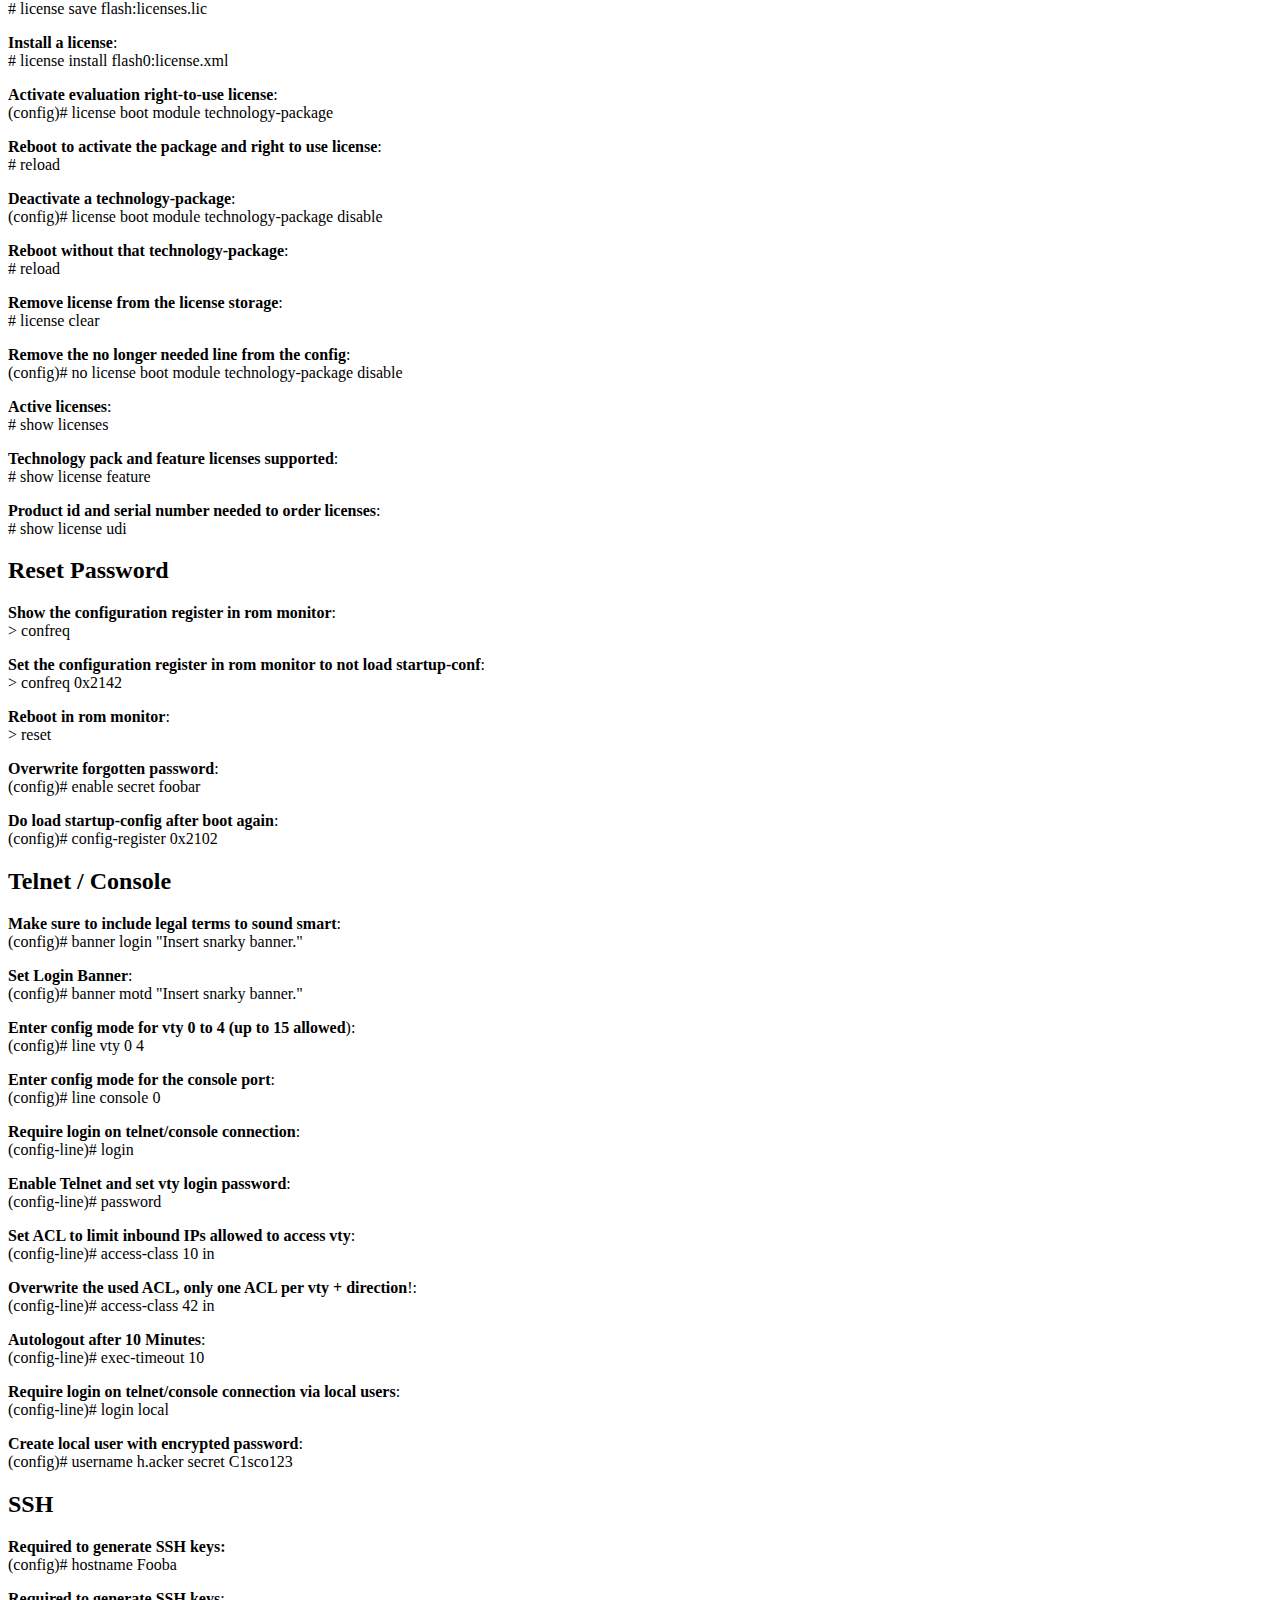
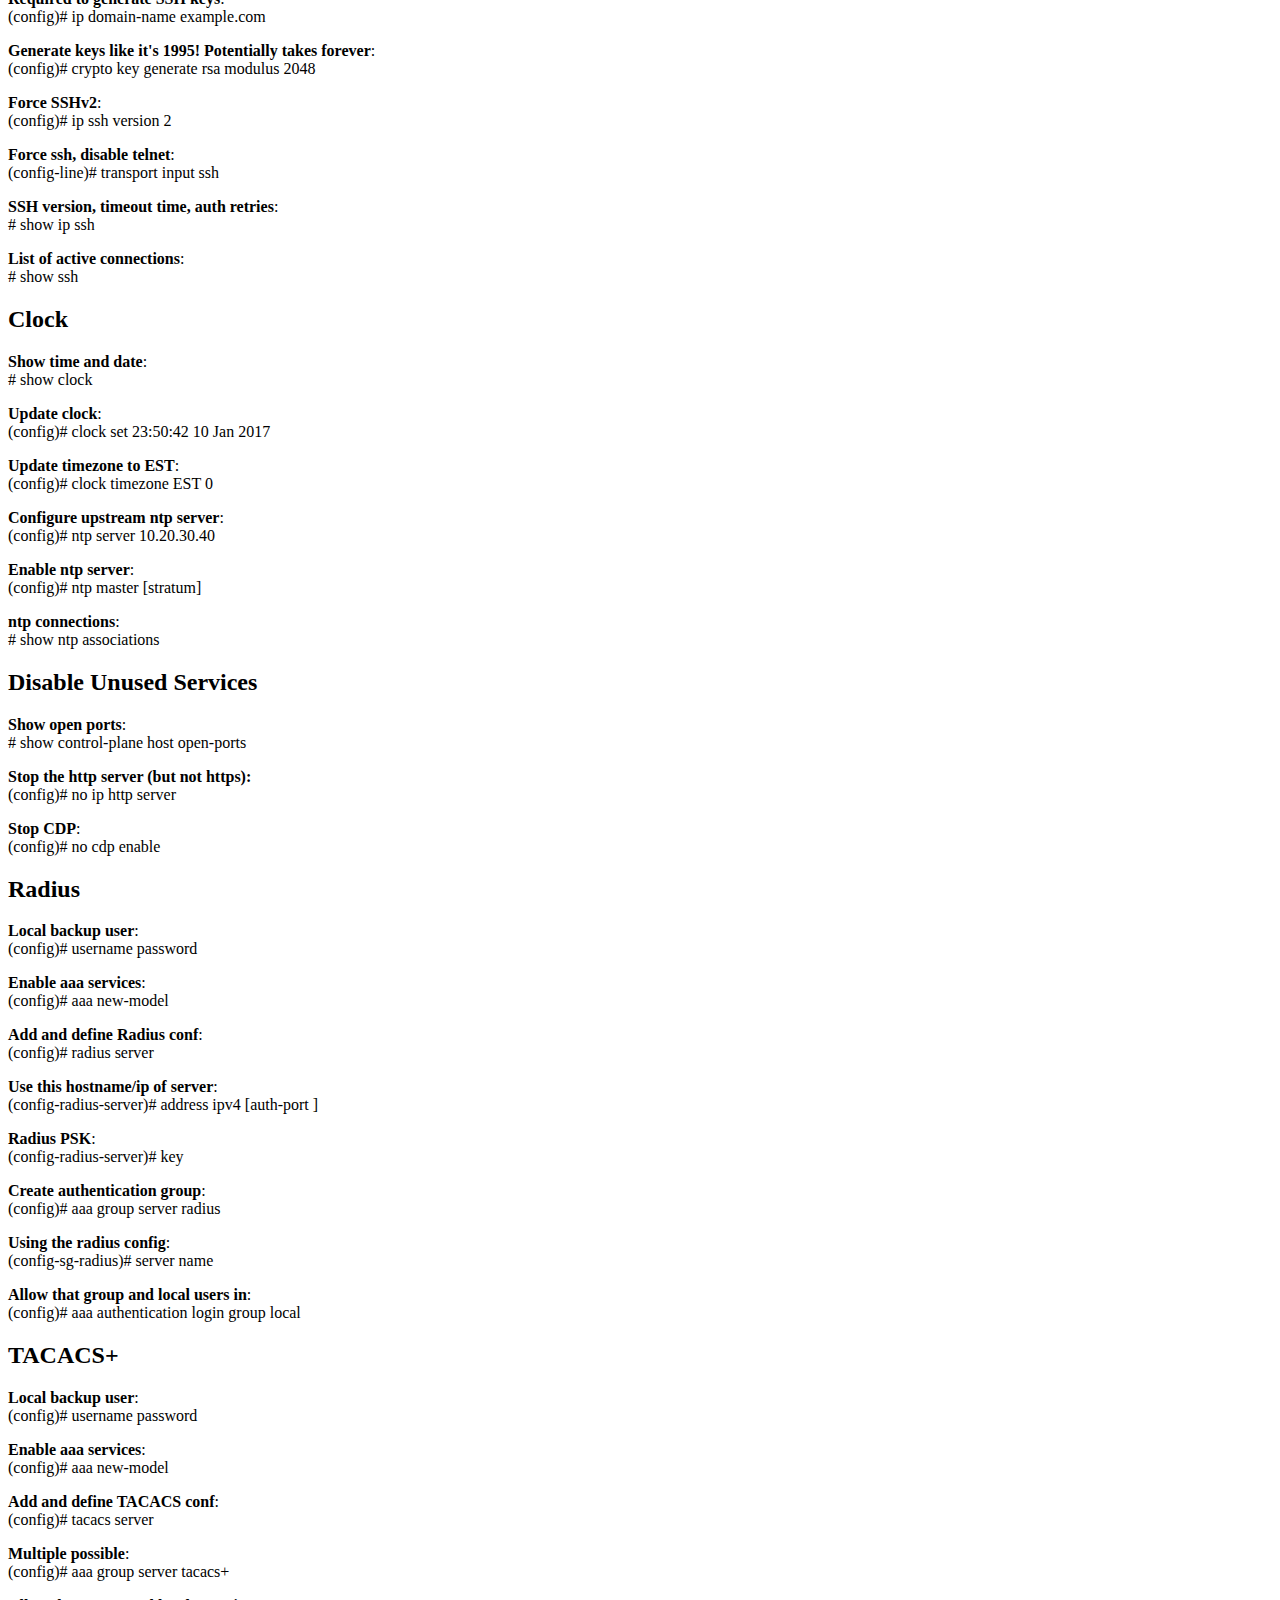
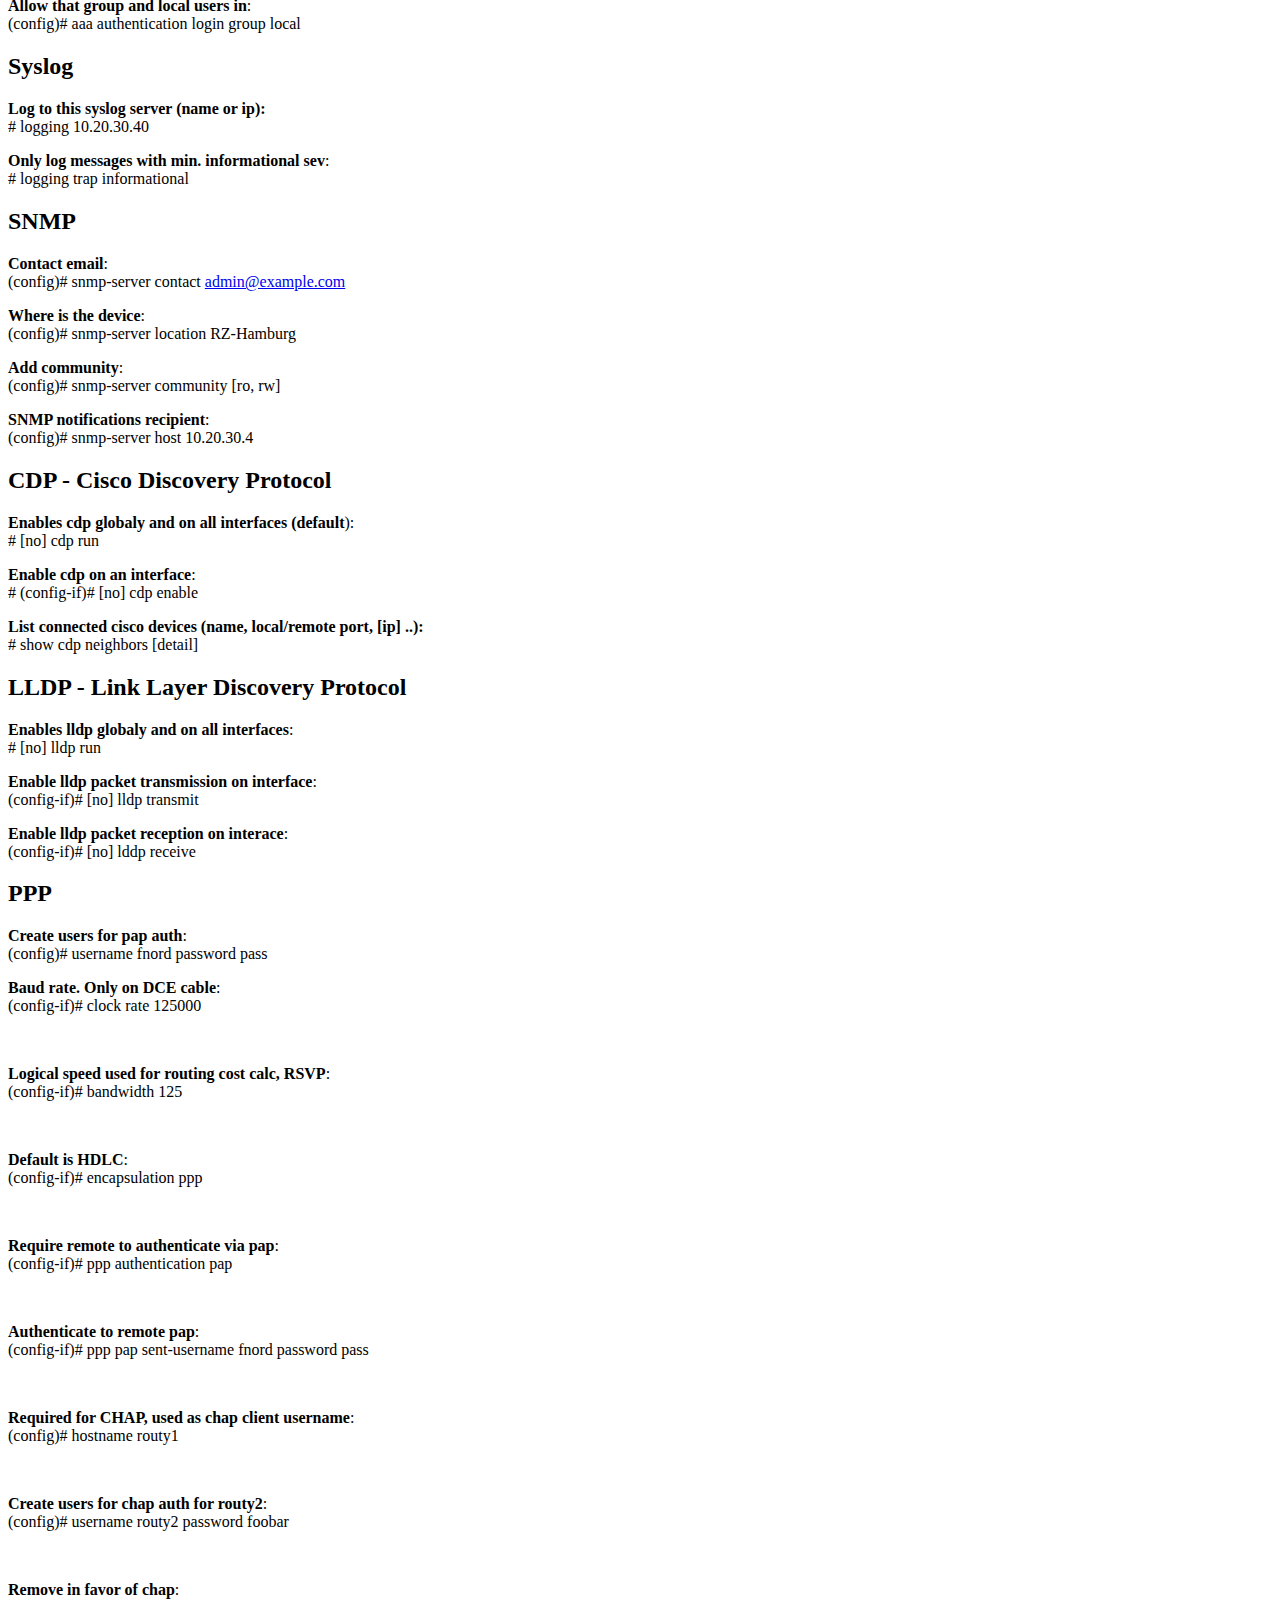
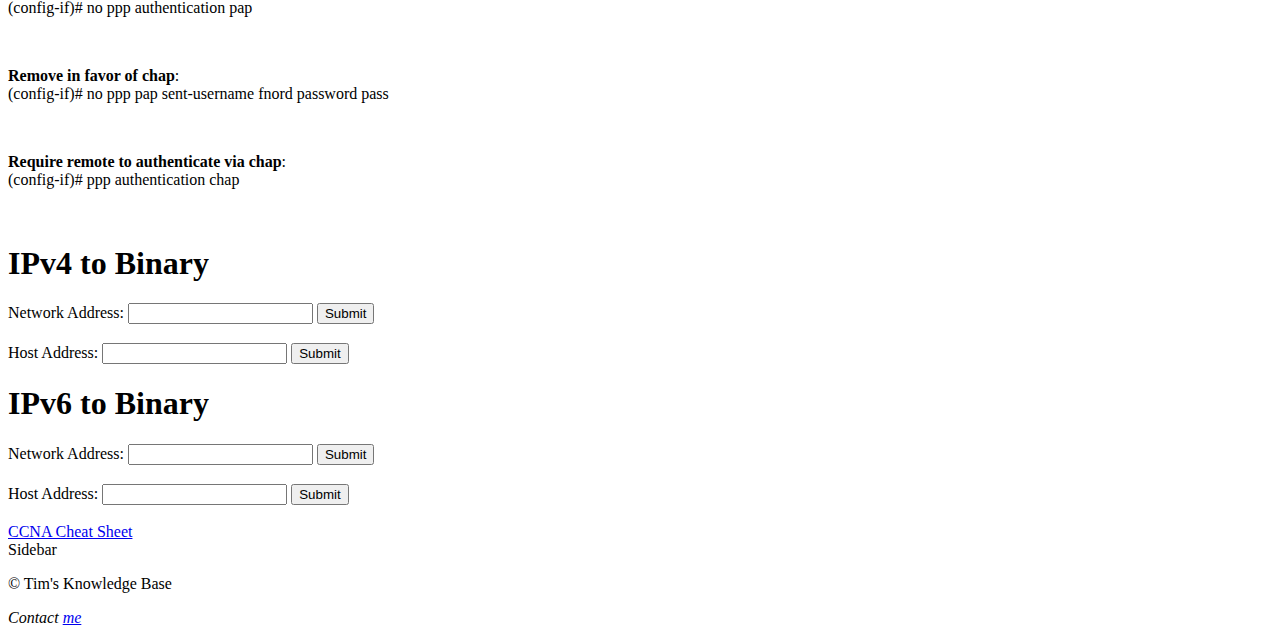
==== commit 4e7cb63c: "Upstairs Update" ====
--- a/ccna.html
+++ b/ccna.html
@@ -89,14 +89,29 @@
 
             <div>
                 <h3>Basic Network Troubleshooting</h3>
-            </div>
-
+                <p><strong>Show interfaces mac, bandwidth, mtu, packet stats, etc.:</strong> # show interfaces [if-name]</p>
+                <p><strong>Show routes and how they were learned</strong>: # show ip[v6] route [static]</p>
+                <p><strong>Show interfaces ip/arp/icmp/nd... configuration</strong>: # show ip[v6] interface [if-name]</p>
+                <p><strong>Only show ip, status, and operational status</strong>: # show ip[v6] interface brief [if-name]</p>
+                <p><strong>Similar to show ip int brief, w/ cidr, w/o ok/method</strong>: # show protocols [if-name]</p>
+                <p><strong>Show the MAC address table of a switch</strong>: # show mac-address-table</p>
+                <p><strong>Clear the dynamically learned mac address table entries</strong>: # clear mac address-table [dynamic]</p>
+                <p><strong>Show {ip,ipx,appletalk}-mac bindings</strong>: # show arp</p>
+                <p><strong>Show ip-mac bindings</strong>: # show ip arp [{ip, mac, if-name}]</p>
+                <p><strong>Remove arp entry for ip</strong>: # clear [ip] arp 192.168.1.1</p>
+                <p><strong>Show debug messages when receiving/sending arp packets</strong>: # debug arp</p>
+                <p><strong>Disable all previously enabled debugs</strong>: # undebug all</p>
+                <p><strong>Show neighbor discovery table cache</strong>: # show ipv6 neighbors</p>
             <div>
                 <h3>Troubleshoot Networks with Span</h3>
+                <p><strong>Define SPAN #23 output as g1/2</strong>: (config)# monitor session 23 destination interface g1/2</p>
+                <p><strong>Define SPAN #23 input as g1/1</strong>: (config)# monitor session 23 source interface g1/1 {rx,tx,both}</p>
+                <p><strong>Show all configured SPANs</strong>: # show monitor</p>
             </div>
 
             <div>
                 <h2>Port Security</h2>
+                
             </div>
 
             <div>
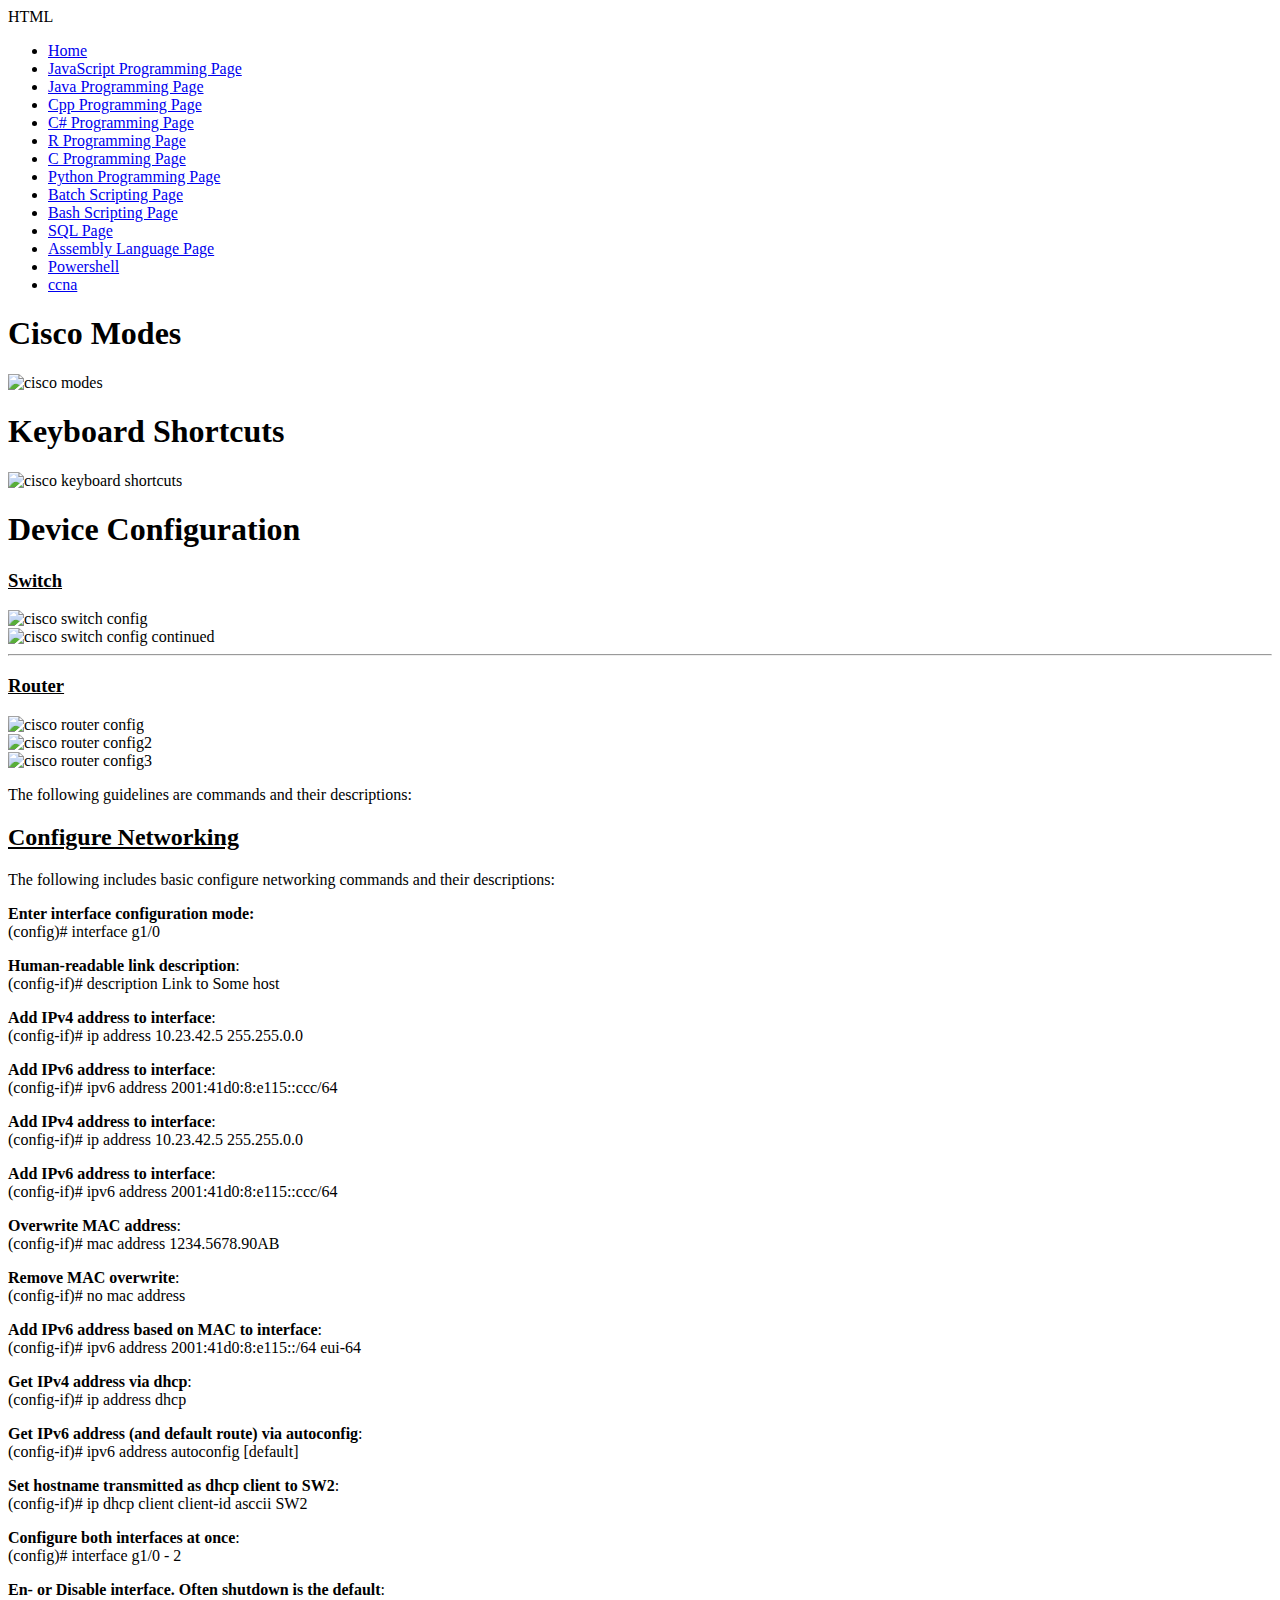
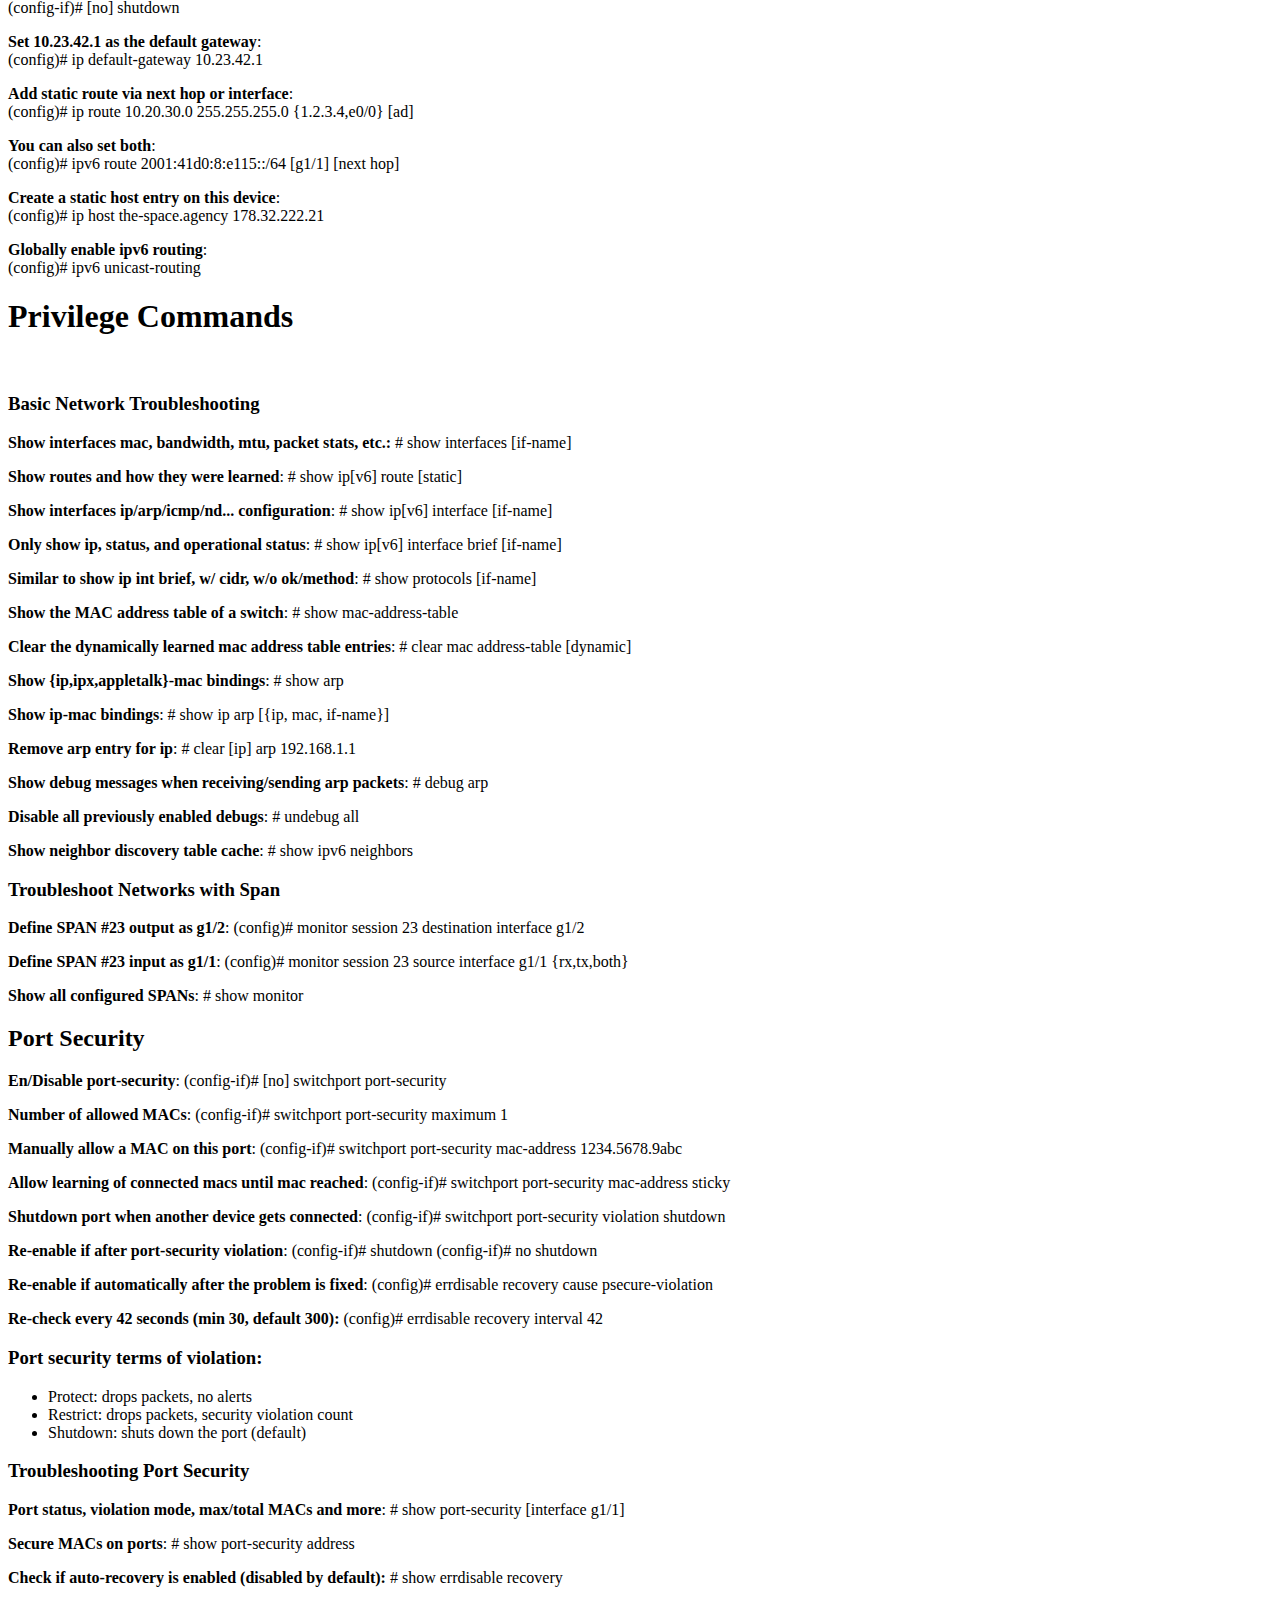
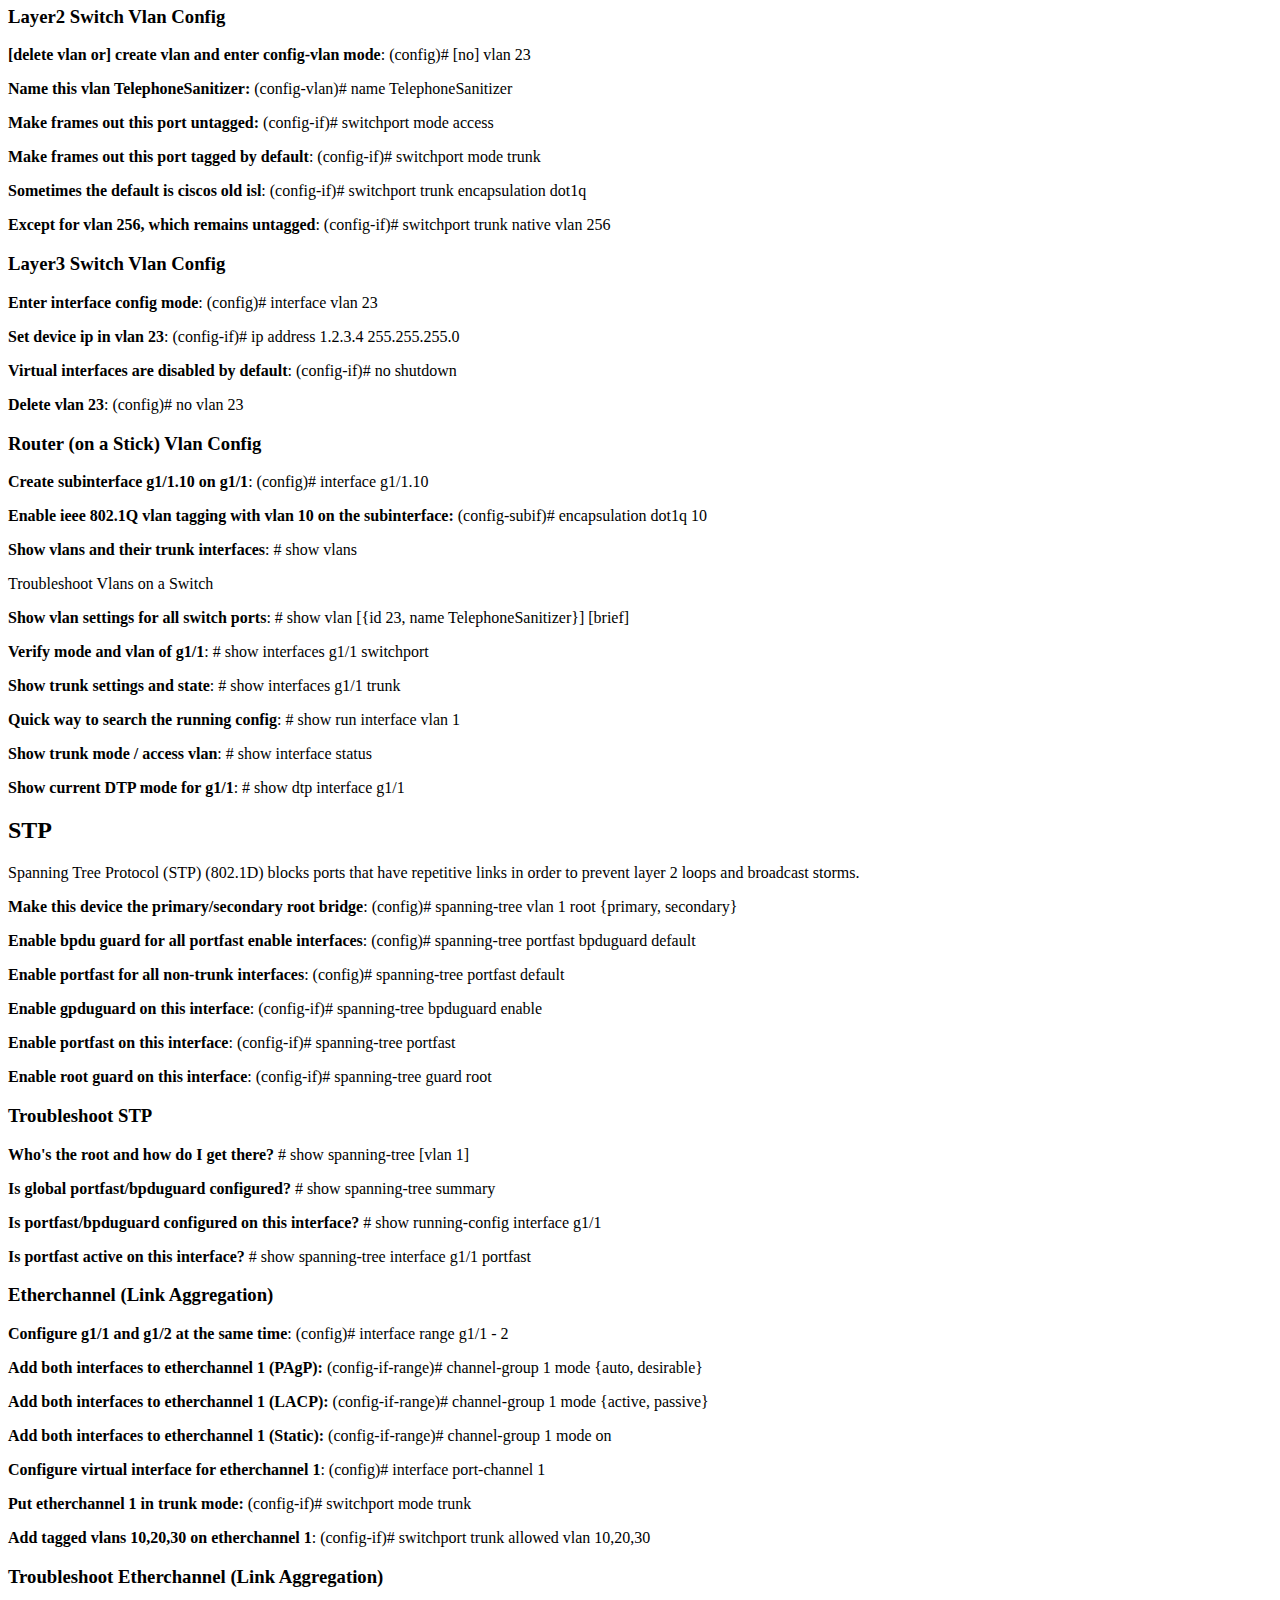
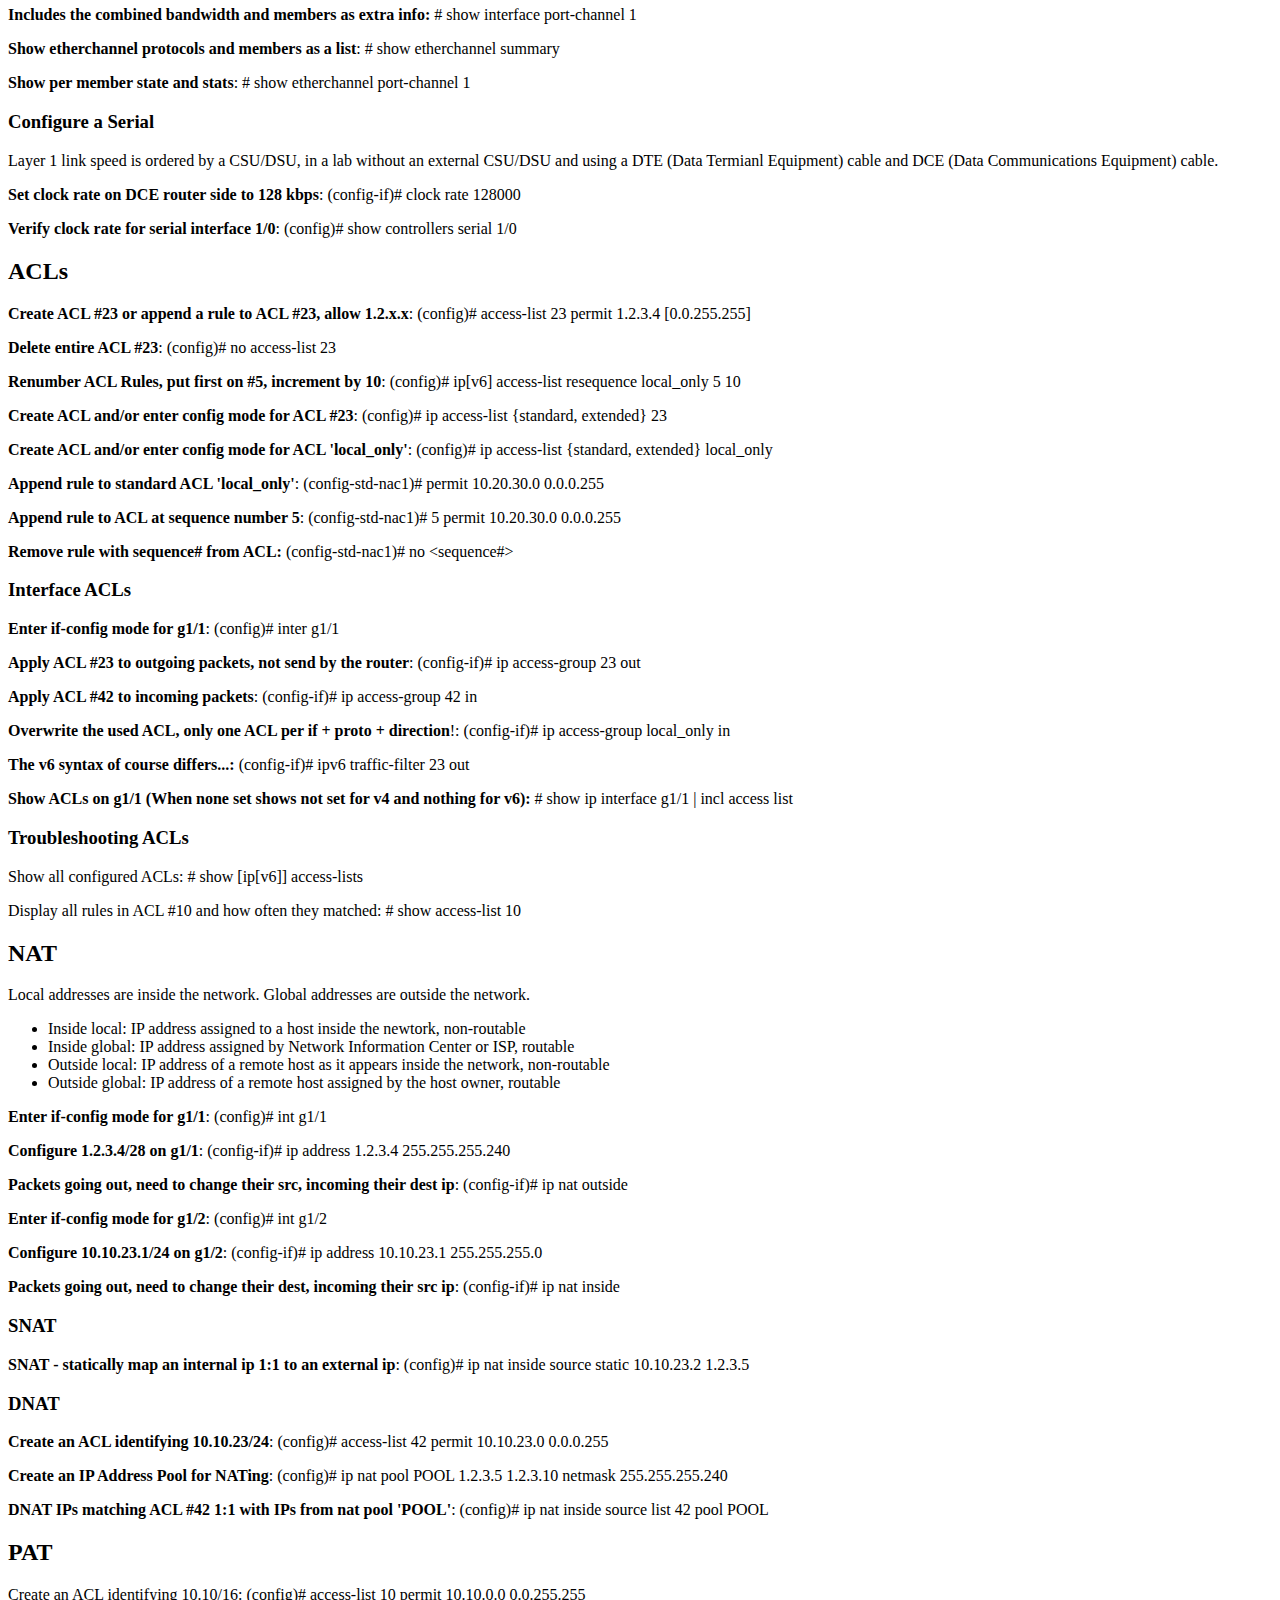
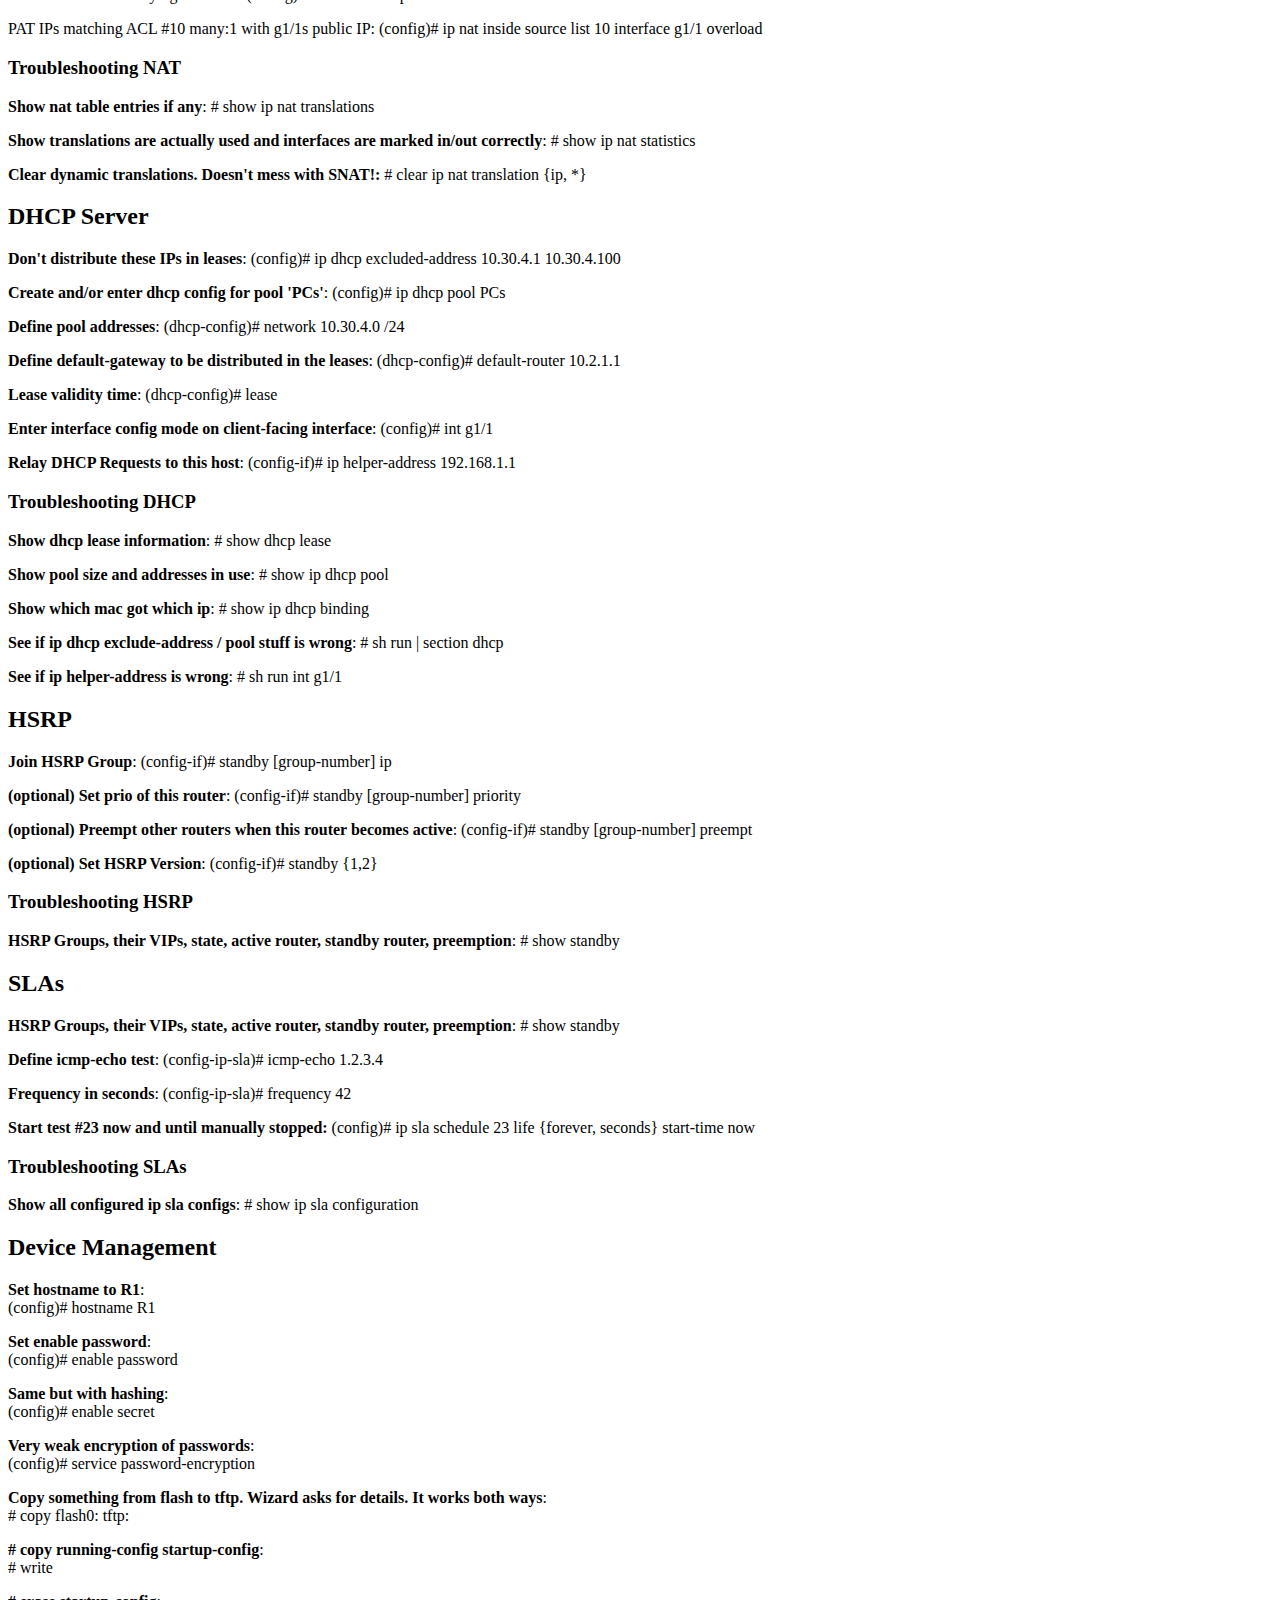
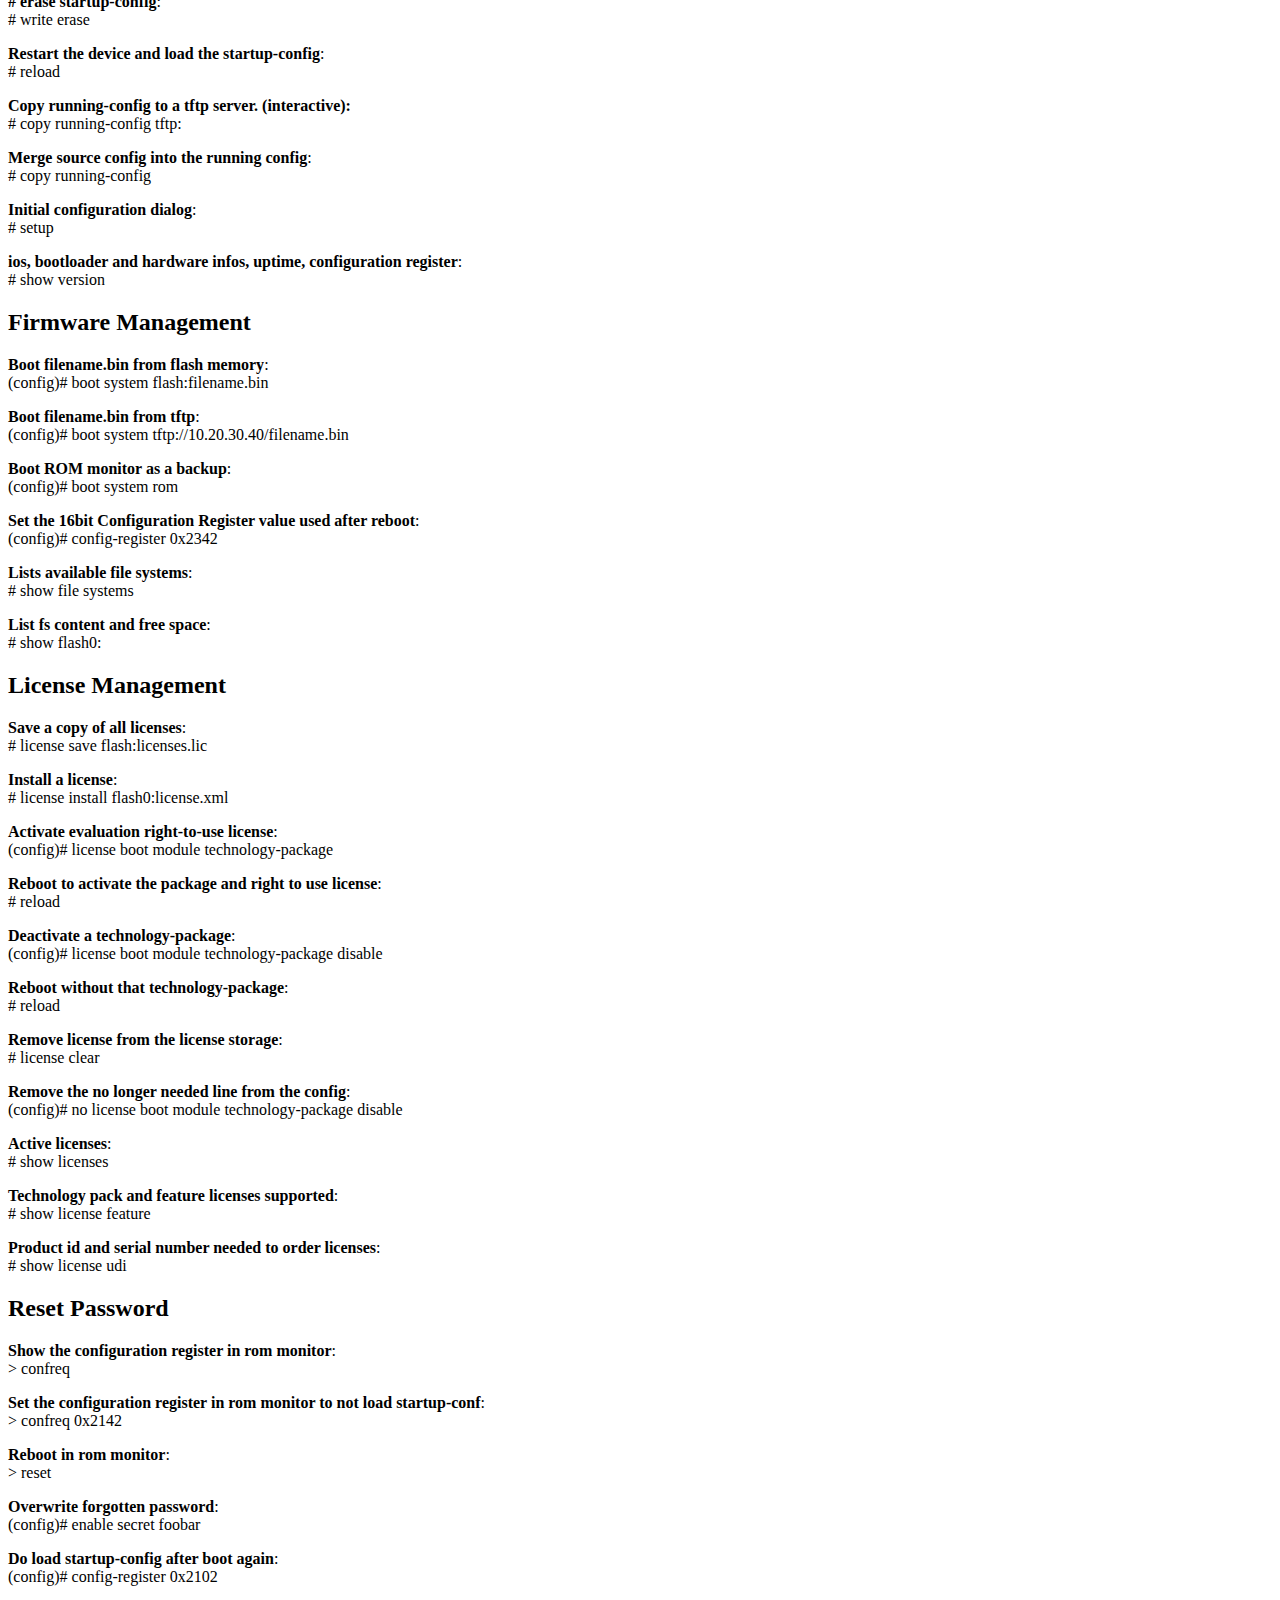
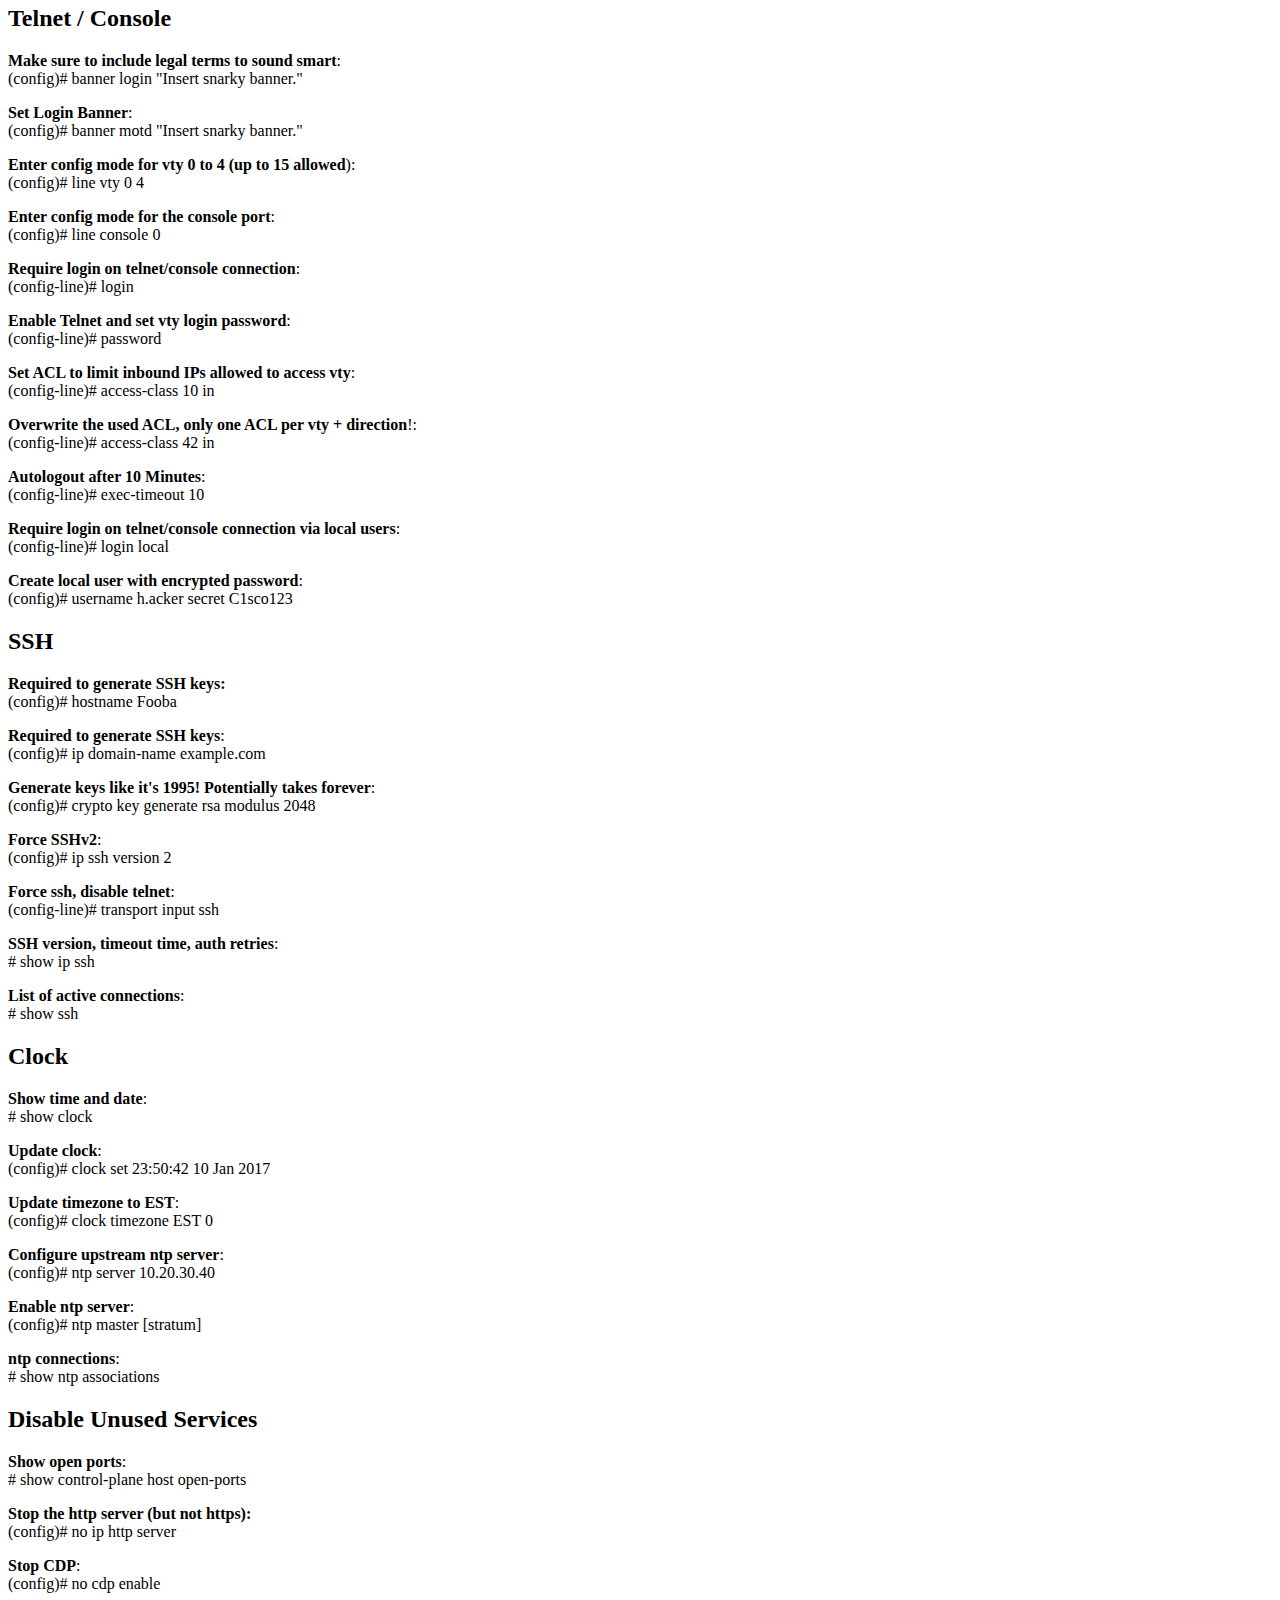
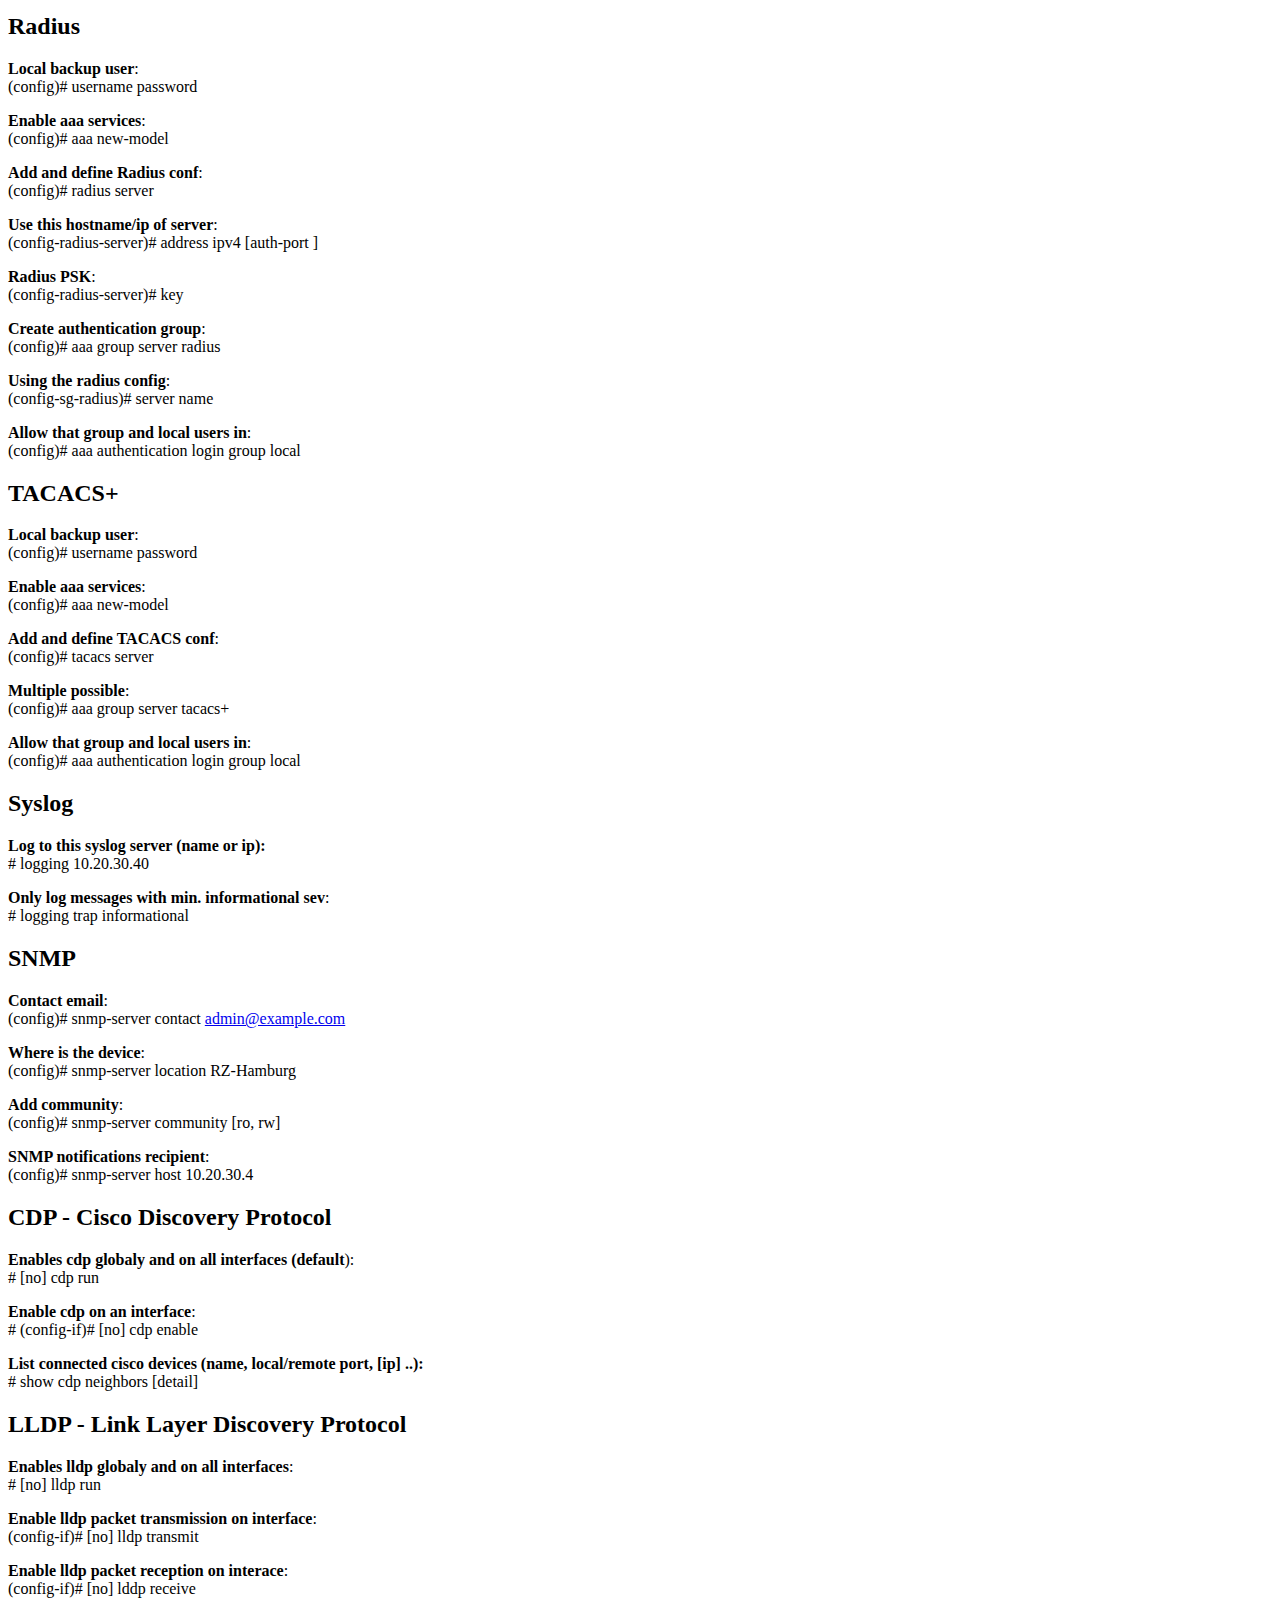
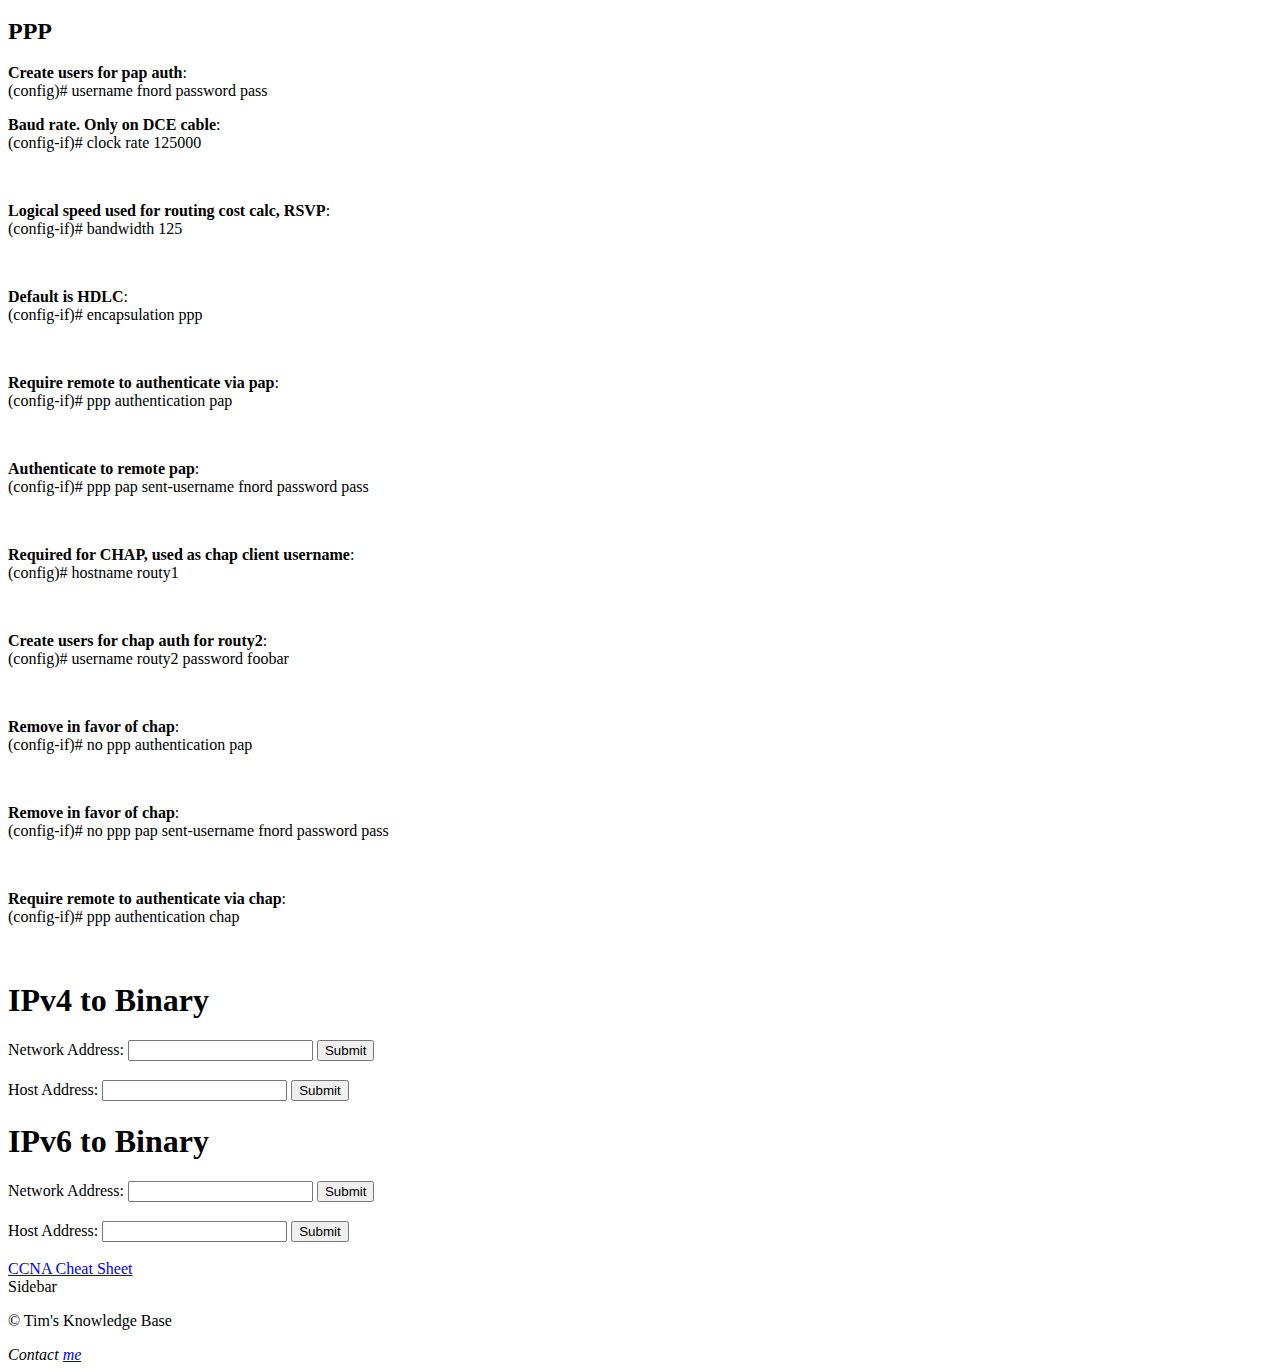
==== commit 61f9553b: "Upstairs update" ====
--- a/ccna.html
+++ b/ccna.html
@@ -111,104 +111,233 @@
 
             <div>
                 <h2>Port Security</h2>
-                
+                <p><strong>En/Disable port-security</strong>: (config-if)# [no] switchport port-security</p>
+                <p><strong>Number of allowed MACs</strong>: (config-if)# switchport port-security maximum 1</p>
+                <p><strong>Manually allow a MAC on this port</strong>: (config-if)# switchport port-security mac-address 1234.5678.9abc</p>
+                <p><strong>Allow learning of connected macs until mac reached</strong>: (config-if)# switchport port-security mac-address sticky</p>
+                <p><strong>Shutdown port when another device gets connected</strong>: (config-if)# switchport port-security violation shutdown</p>
+                <p><strong>Re-enable if after port-security violation</strong>: (config-if)# shutdown (config-if)# no shutdown</p>
+                <p><strong>Re-enable if automatically after the problem is fixed</strong>: (config)# errdisable recovery cause psecure-violation</p>
+                <p><strong>Re-check every 42 seconds (min 30, default 300):</strong> (config)# errdisable recovery interval 42</p>
             </div>
 
             <div>
                 <h3>Port security terms of violation:</h3>
+                <ul style="list-style-type: disc;">
+                    <li>Protect: drops packets, no alerts</li>
+                    <li>Restrict: drops packets, security violation count</li>
+                    <li>Shutdown: shuts down the port (default)</li>
+                    </ul>
             </div>
 
             <div>
                 <h3>Troubleshooting Port Security</h3>
+                <p><strong>Port status, violation mode, max/total MACs and more</strong>: # show port-security [interface g1/1]</p>
+                <p><strong>Secure MACs on ports</strong>: # show port-security address</p>
+                <p><strong>Check if auto-recovery is enabled (disabled by default):</strong> # show errdisable recovery</p>
             </div>
 
             <div>
                 <h3>Layer2 Switch Vlan Config</h3>
-            </div>
+                <p><strong>[delete vlan or] create vlan and enter config-vlan mode</strong>: (config)# [no] vlan 23</p>
+                <p><strong>Name this vlan TelephoneSanitizer:</strong> (config-vlan)# name TelephoneSanitizer</p>
+                <p><strong>Make frames out this port untagged:</strong> (config-if)# switchport mode access</p>
+                <p><strong>Make frames out this port tagged by default</strong>: (config-if)# switchport mode trunk</p>
+                <p><strong>Sometimes the default is ciscos old isl</strong>: (config-if)# switchport trunk encapsulation dot1q</p>
+                <p><strong>Except for vlan 256, which remains untagged</strong>: (config-if)# switchport trunk native vlan 256</p>
+            </div>
+            
 
             <div>
                 <h3>Layer3 Switch Vlan Config</h3>
+                <p><strong>Enter interface config mode</strong>: (config)# interface vlan 23</p>
+                <p><strong>Set device ip in vlan 23</strong>: (config-if)# ip address 1.2.3.4 255.255.255.0</p>
+                <p><strong>Virtual interfaces are disabled by default</strong>: (config-if)# no shutdown</p>
+                <p><strong>Delete vlan 23</strong>: (config)# no vlan 23</p>
             </div>
 
             <div>
                 <h3>Router (on a Stick) Vlan Config</h3>
+                <p><strong>Create subinterface g1/1.10 on g1/1</strong>: (config)# interface g1/1.10</p>
+                <p><strong>Enable ieee 802.1Q vlan tagging with vlan 10 on the subinterface:</strong> (config-subif)# encapsulation dot1q 10</p>
+                <p><strong>Show vlans and their trunk interfaces</strong>: # show vlans</p>
             </div>
 
             <div>
                 <p>Troubleshoot Vlans on a Switch</p>
+                <p><strong>Show vlan settings for all switch ports</strong>: # show vlan [{id 23, name TelephoneSanitizer}] [brief]</p>
+                <p><strong>Verify mode and vlan of g1/1</strong>: # show interfaces g1/1 switchport</p>
+                <p><strong>Show trunk settings and state</strong>: # show interfaces g1/1 trunk</p>
+                <p><strong>Quick way to search the running config</strong>: # show run interface vlan 1</p>
+                <p><strong>Show trunk mode / access vlan</strong>: # show interface status</p>
+                <p><strong>Show current DTP mode for g1/1</strong>: # show dtp interface g1/1</p>
             </div>
 
             <div>
                 <h2>STP</h2>
+                <p>Spanning Tree Protocol (STP) (802.1D) blocks ports that have repetitive links in order to prevent layer 2 loops and broadcast storms.</p>
+                <p><strong>Make this device the primary/secondary root bridge</strong>: (config)# spanning-tree vlan 1 root {primary, secondary}</p>
+                <p><strong>Enable bpdu guard for all portfast enable interfaces</strong>: (config)# spanning-tree portfast bpduguard default</p>
+                <p><strong>Enable portfast for all non-trunk interfaces</strong>: (config)# spanning-tree portfast default</p>
+                <p><strong>Enable gpduguard on this interface</strong>: (config-if)# spanning-tree bpduguard enable</p>
+                <p><strong>Enable portfast on this interface</strong>: (config-if)# spanning-tree portfast</p>
+                <p><strong>Enable root guard on this interface</strong>: (config-if)# spanning-tree guard root</p>
             </div>
 
             <div>
                 <h3>Troubleshoot STP</h3>
+                <p><strong>Who's the root and how do I get there?</strong> # show spanning-tree [vlan 1]</p>
+                <p><strong>Is global portfast/bpduguard configured?</strong> # show spanning-tree summary</p>
+                <p><strong>Is portfast/bpduguard configured on this interface?</strong> # show running-config interface g1/1</p>
+                <p><strong>Is portfast active on this interface?</strong> # show spanning-tree interface g1/1 portfast</p>
             </div>
 
             <div>
                 <h3>Etherchannel (Link Aggregation)</h3>
+                <p><strong>Configure g1/1 and g1/2 at the same time</strong>: (config)# interface range g1/1 - 2</p>
+                <p><strong>Add both interfaces to etherchannel 1 (PAgP):</strong> (config-if-range)# channel-group 1 mode {auto, desirable}</p>
+                <p><strong>Add both interfaces to etherchannel 1 (LACP):</strong> (config-if-range)# channel-group 1 mode {active, passive}</p>
+                <p><strong>Add both interfaces to etherchannel 1 (Static):</strong> (config-if-range)# channel-group 1 mode on</p>
+                <p><strong>Configure virtual interface for etherchannel 1</strong>: (config)# interface port-channel 1</p>
+                <p><strong>Put etherchannel 1 in trunk mode:</strong> (config-if)# switchport mode trunk</p>
+                <p><strong>Add tagged vlans 10,20,30 on etherchannel 1</strong>: (config-if)# switchport trunk allowed vlan 10,20,30</p>
             </div>
 
             <div>
                 <h3>Troubleshoot Etherchannel (Link Aggregation)</h3>
+                <p><strong>Includes the combined bandwidth and members as extra info:</strong> # show interface port-channel 1</p>
+                <p><strong>Show etherchannel protocols and members as a list</strong>: # show etherchannel summary</p>
+                <p><strong>Show per member state and stats</strong>: # show etherchannel port-channel 1</p>
             </div>
 
             <div>
                 <h3>Configure a Serial</h3>
+                <p>Layer 1 link speed is ordered by a CSU/DSU, in a lab without an external CSU/DSU and using a DTE (Data Termianl Equipment) cable and DCE (Data Communications Equipment) cable.</p>
+                <p><strong>Set clock rate on DCE router side to 128 kbps</strong>: (config-if)# clock rate 128000</p>
+                <p><strong>Verify clock rate for serial interface 1/0</strong>: (config)# show controllers serial 1/0</p>
+
             </div>
 
             <div>
                 <h2>ACLs</h2>
+                <p><strong>Create ACL #23 or append a rule to ACL #23, allow 1.2.x.x</strong>: (config)# access-list 23 permit 1.2.3.4 [0.0.255.255]</p>
+                <p><strong>Delete entire ACL #23</strong>: (config)# no access-list 23</p>
+                <p><strong>Renumber ACL Rules, put first on #5, increment by 10</strong>: (config)# ip[v6] access-list resequence local_only 5 10</p>
+                <p><strong>Create ACL and/or enter config mode for ACL #23</strong>: (config)# ip access-list {standard, extended} 23</p>
+                <p><strong>Create ACL and/or enter config mode for ACL 'local_only'</strong>: (config)# ip access-list {standard, extended} local_only</p>
+                <p><strong>Append rule to standard ACL 'local_only'</strong>: (config-std-nac1)# permit 10.20.30.0 0.0.0.255</p>
+                <p><strong>Append rule to ACL at sequence number 5</strong>: (config-std-nac1)# 5 permit 10.20.30.0 0.0.0.255</p>
+                <p><strong>Remove rule with sequence# from ACL:</strong> (config-std-nac1)# no &lt;sequence#&gt;</p>
             </div>
 
             <div>
                 <h3>Interface ACLs</h3>
+                <p><strong>Enter if-config mode for g1/1</strong>: (config)# inter g1/1</p>
+                <p><strong>Apply ACL #23 to outgoing packets, not send by the router</strong>: (config-if)# ip access-group 23 out</p>
+                <p><strong>Apply ACL #42 to incoming packets</strong>: (config-if)# ip access-group 42 in</p>
+                <p><strong>Overwrite the used ACL, only one ACL per if + proto + direction</strong>!: (config-if)# ip access-group local_only in</p>
+                <p><strong>The v6 syntax of course differs...:</strong> (config-if)# ipv6 traffic-filter 23 out</p>
+                <p><strong>Show ACLs on g1/1 (When none set shows not set for v4 and nothing for v6):</strong> # show ip interface g1/1 | incl access list</p>
+
             </div>
 
             <div>
                 <h3>Troubleshooting ACLs</h3>
+                <p>Show all configured ACLs: # show [ip[v6]] access-lists</p>
+                <p>Display all rules in ACL #10 and how often they matched: # show access-list 10</p>
             </div>
 
             <div>
                 <h2>NAT</h2>
+                <p>Local addresses are inside the network. Global addresses are outside the network.</p>
+                <ul style="list-style-type: disc;">
+                    <li>Inside local: IP address assigned to a host inside the newtork, non-routable</li>
+                    <li>Inside global: IP address assigned by Network Information Center or ISP, routable</li>
+                    <li>Outside local: IP address of a remote host as it appears inside the network, non-routable</li>
+                    <li>Outside global: IP address of a remote host assigned by the host owner, routable</li>
+                    </ul>
+                    <p><strong>Enter if-config mode for g1/1</strong>: (config)# int g1/1</p>
+                    <p><strong>Configure 1.2.3.4/28 on g1/1</strong>: (config-if)# ip address 1.2.3.4 255.255.255.240</p>
+                    <p><strong>Packets going out, need to change their src, incoming their dest ip</strong>: (config-if)# ip nat outside</p>
+                    <p><strong>Enter if-config mode for g1/2</strong>: (config)# int g1/2</p>
+                    <p><strong>Configure 10.10.23.1/24 on g1/2</strong>: (config-if)# ip address 10.10.23.1 255.255.255.0</p>
+                    <p><strong>Packets going out, need to change their dest, incoming their src ip</strong>: (config-if)# ip nat inside</p>
+
             </div>
 
             <div>
                 <h3>SNAT</h3>
+                <p><strong>SNAT - statically map an internal ip 1:1 to an external ip</strong>: (config)# ip nat inside source static 10.10.23.2 1.2.3.5</p>
             </div>
 
             <div>
                 <h3>DNAT</h3>
+                <p><strong>Create an ACL identifying 10.10.23/24</strong>: (config)# access-list 42 permit 10.10.23.0 0.0.0.255</p>
+                <p><strong>Create an IP Address Pool for NATing</strong>: (config)# ip nat pool POOL 1.2.3.5 1.2.3.10 netmask 255.255.255.240</p>
+                <p><strong>DNAT IPs matching ACL #42 1:1 with IPs from nat pool 'POOL'</strong>: (config)# ip nat inside source list 42 pool POOL</p>
+
             </div>
 
             <div>
                 <h2>PAT</h2>
+                <p>Create an ACL identifying 10.10/16: (config)# access-list 10 permit 10.10.0.0 0.0.255.255</p>
+                <p>PAT IPs matching ACL #10 many:1 with g1/1s public IP: (config)# ip nat inside source list 10 interface g1/1 overload</p>
             </div>
 
             <div>
                 <h3>Troubleshooting NAT</h3>
+                <p><strong>Show nat table entries if any</strong>: # show ip nat translations</p>
+                <p><strong>Show translations are actually used and interfaces are marked in/out correctly</strong>: # show ip nat statistics</p>
+                <p><strong>Clear dynamic translations. Doesn't mess with SNAT!:</strong> # clear ip nat translation {ip, *}</p>
             </div>
 
             <div>
                 <h2>DHCP Server</h2>
+                <p><strong>Don't distribute these IPs in leases</strong>: (config)# ip dhcp excluded-address 10.30.4.1 10.30.4.100</p>
+                <p><strong>Create and/or enter dhcp config for pool 'PCs'</strong>: (config)# ip dhcp pool PCs</p>
+                <p><strong>Define pool addresses</strong>: (dhcp-config)# network 10.30.4.0 /24</p>
+                <p><strong>Define default-gateway to be distributed in the leases</strong>: (dhcp-config)# default-router 10.2.1.1</p>
+                <p><strong>Lease validity time</strong>: (dhcp-config)# lease</p>
+                <p><strong>Enter interface config mode on client-facing&nbsp;interface</strong>: (config)# int g1/1</p>
+                <p><strong>Relay DHCP Requests to this host</strong>: (config-if)# ip helper-address 192.168.1.1</p>
+
             </div>
 
             <div>
                 <h3>Troubleshooting DHCP</h3>
+                <p><strong>Show dhcp lease information</strong>: # show dhcp lease</p>
+                <p><strong>Show pool size and addresses in use</strong>: # show ip dhcp pool</p>
+                <p><strong>Show which mac got which ip</strong>: # show ip dhcp binding</p>
+                <p><strong>See if ip dhcp exclude-address / pool stuff is wrong</strong>: # sh run | section dhcp</p>
+                <p><strong>See if ip helper-address is wrong</strong>: # sh run int g1/1</p>
             </div>
 
             <div>
                 <h2>HSRP</h2>
+                <p><strong>Join HSRP Group</strong>: (config-if)# standby [group-number] ip</p>
+                <p><strong>(optional) Set prio of this router</strong>: (config-if)# standby [group-number] priority</p>
+                <p><strong>(optional) Preempt other routers when this router becomes active</strong>: (config-if)# standby [group-number] preempt</p>
+                <p><strong>(optional) Set HSRP Version</strong>: (config-if)# standby {1,2}</p>
+
+            </div>
+
+            <div>
+                <h3>Troubleshooting HSRP</h3>
+                <p><strong>HSRP Groups, their VIPs, state, active router, standby router, preemption</strong>: # show standby</p>
             </div>
 
 
             <div>
                 <h2>SLAs</h2>
-            </div>
-
-            <div>
-                <h3>Troubleshooting HSRP</h3>
+                <p><strong>HSRP Groups, their VIPs, state, active router, standby router, preemption</strong>: # show standby</p>
+                <p><strong>Define icmp-echo test</strong>: (config-ip-sla)# icmp-echo 1.2.3.4</p>
+                <p><strong>Frequency in seconds</strong>: (config-ip-sla)# frequency 42</p>
+                <p><strong>Start test #23 now and until manually stopped:</strong> (config)# ip sla schedule 23 life {forever, seconds} start-time now</p>
+            </div>
+
+            <div>
+                <h3>Troubleshooting SLAs</h3>
+                <p><strong>Show all configured ip sla configs</strong>: # show ip sla configuration</p>
             </div>
 
             <div>
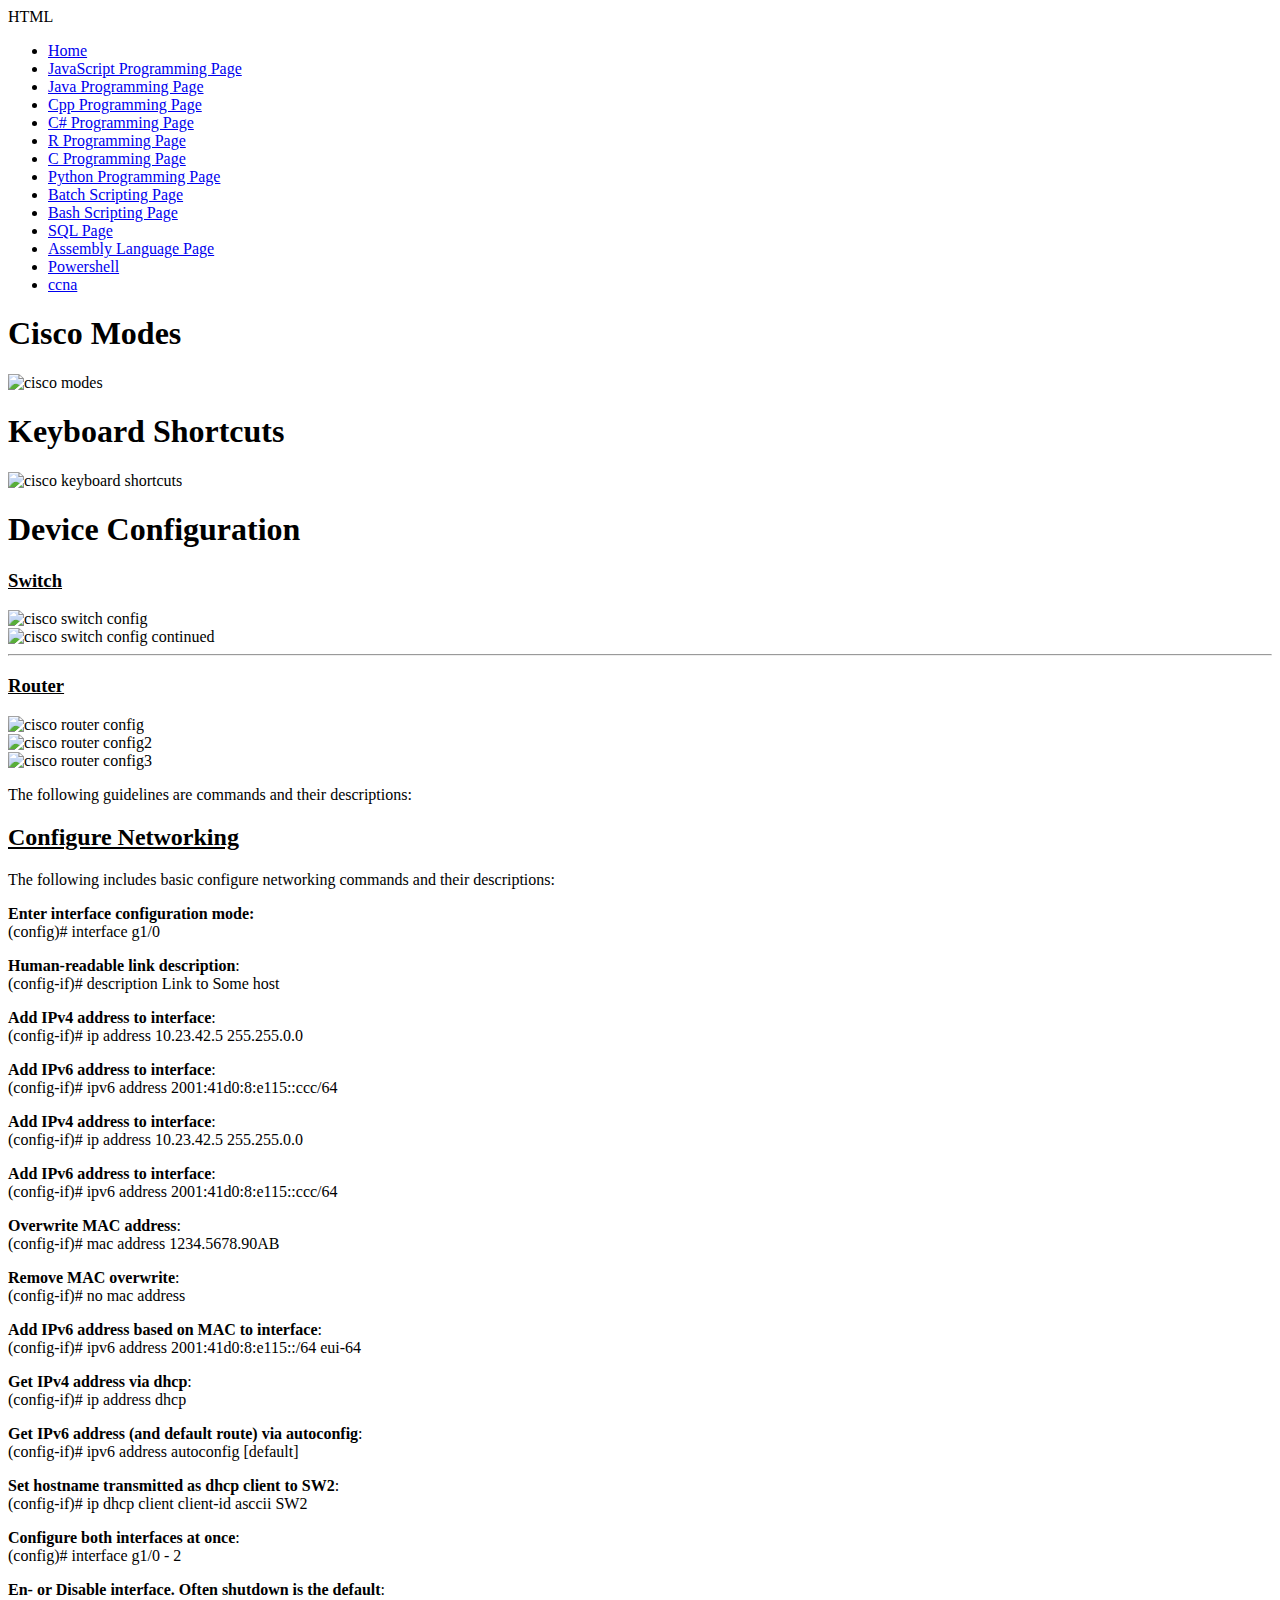
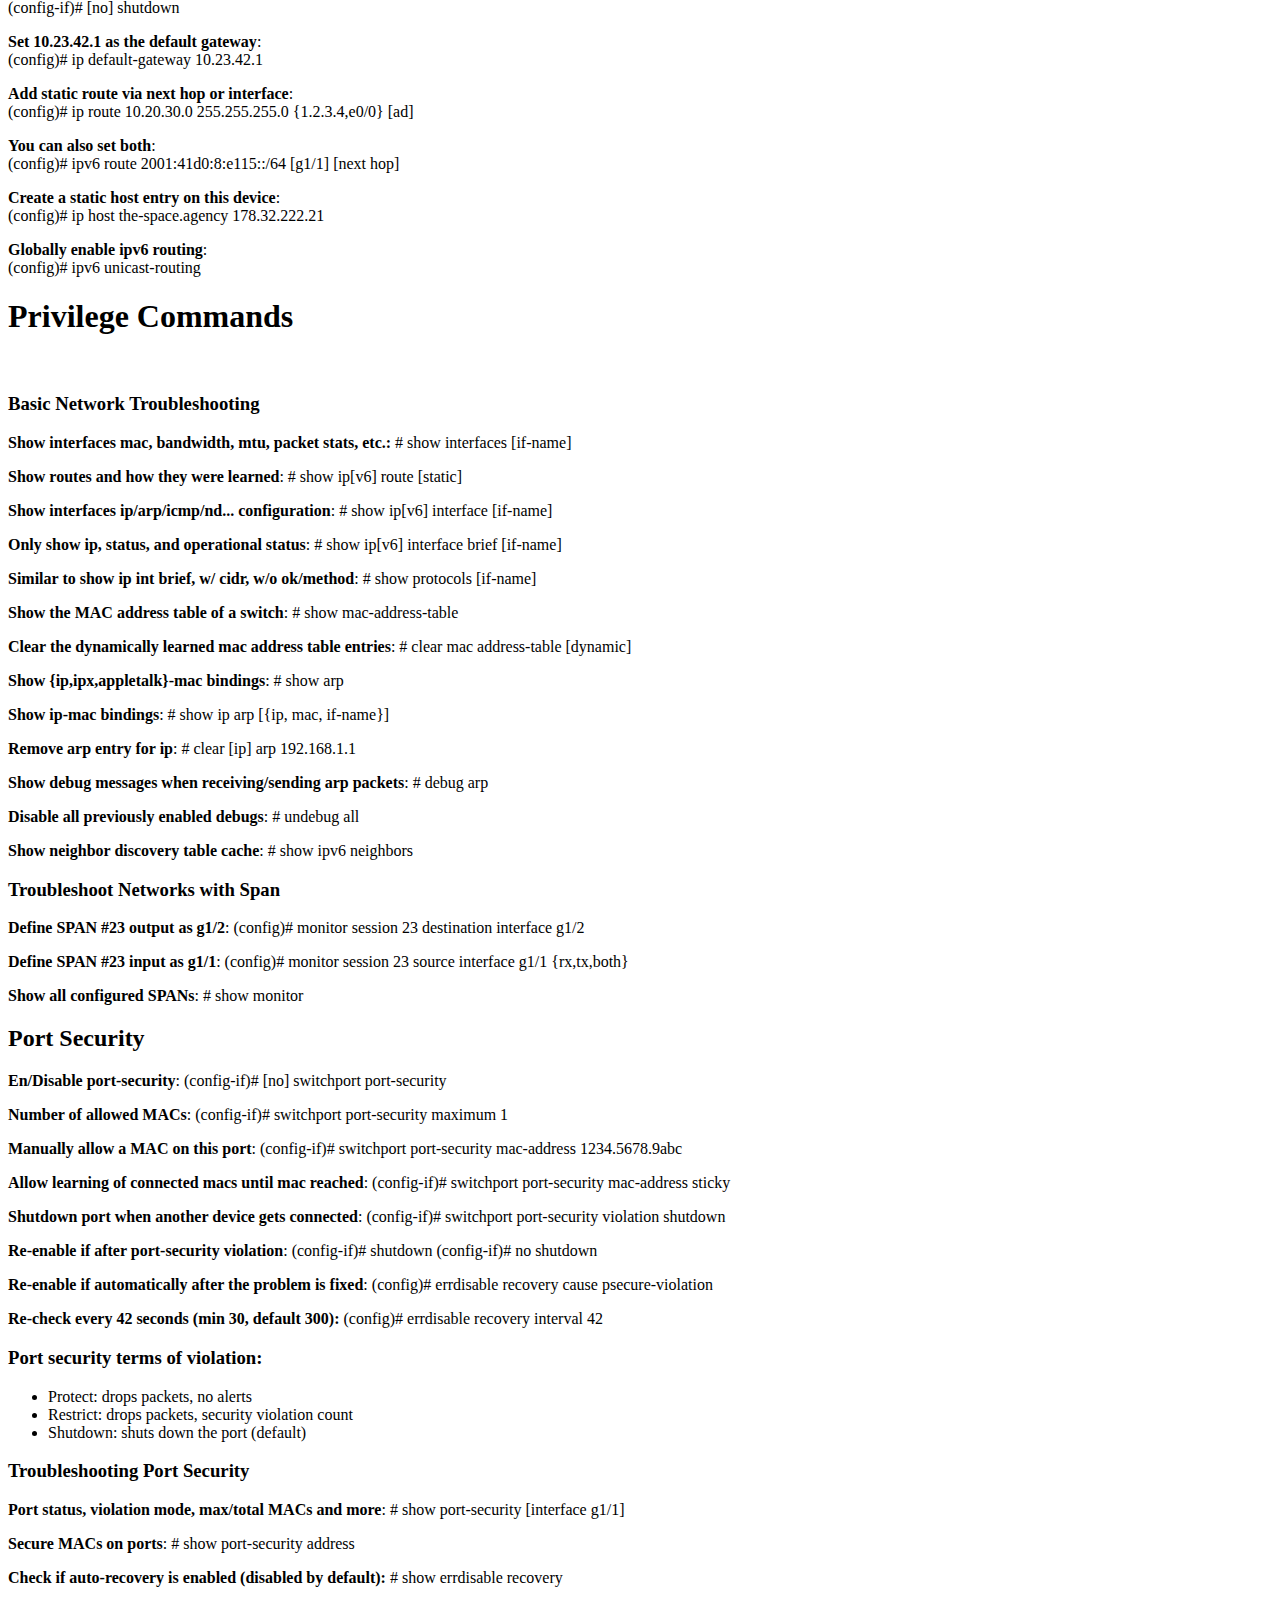
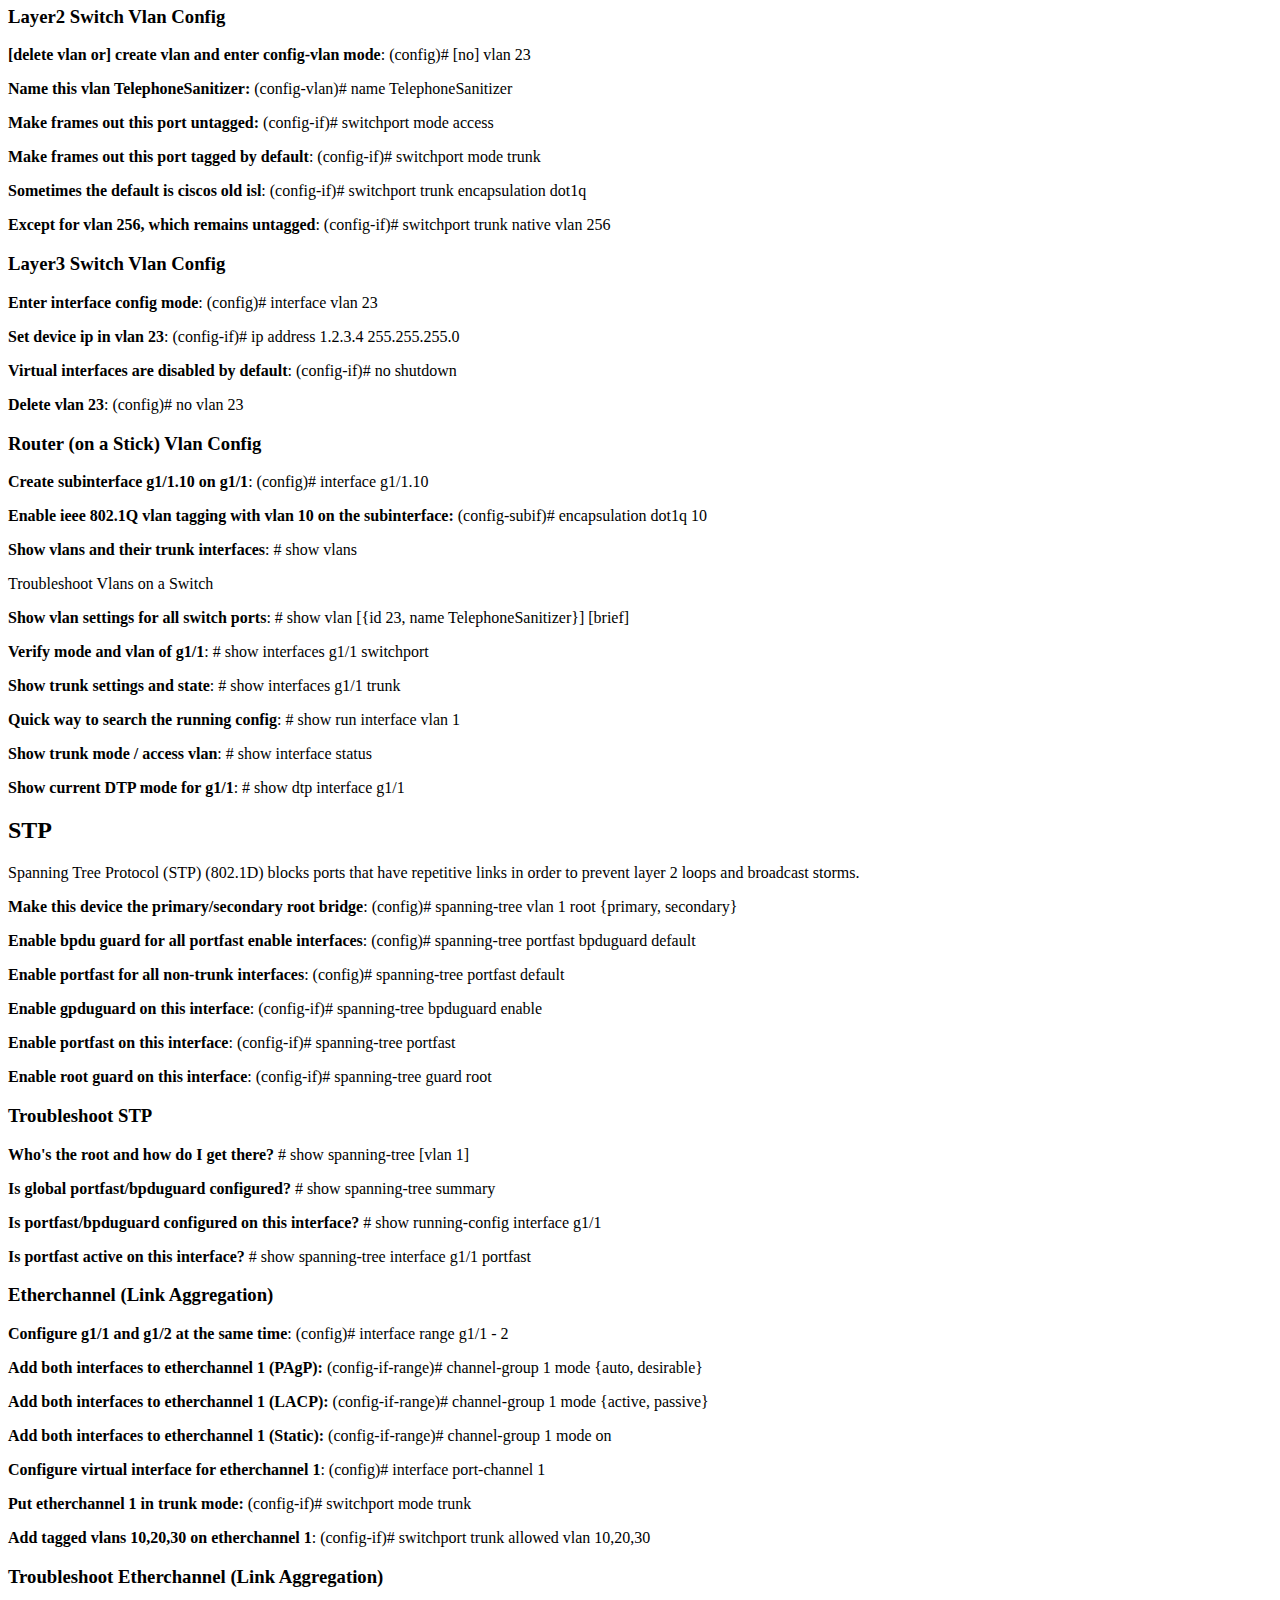
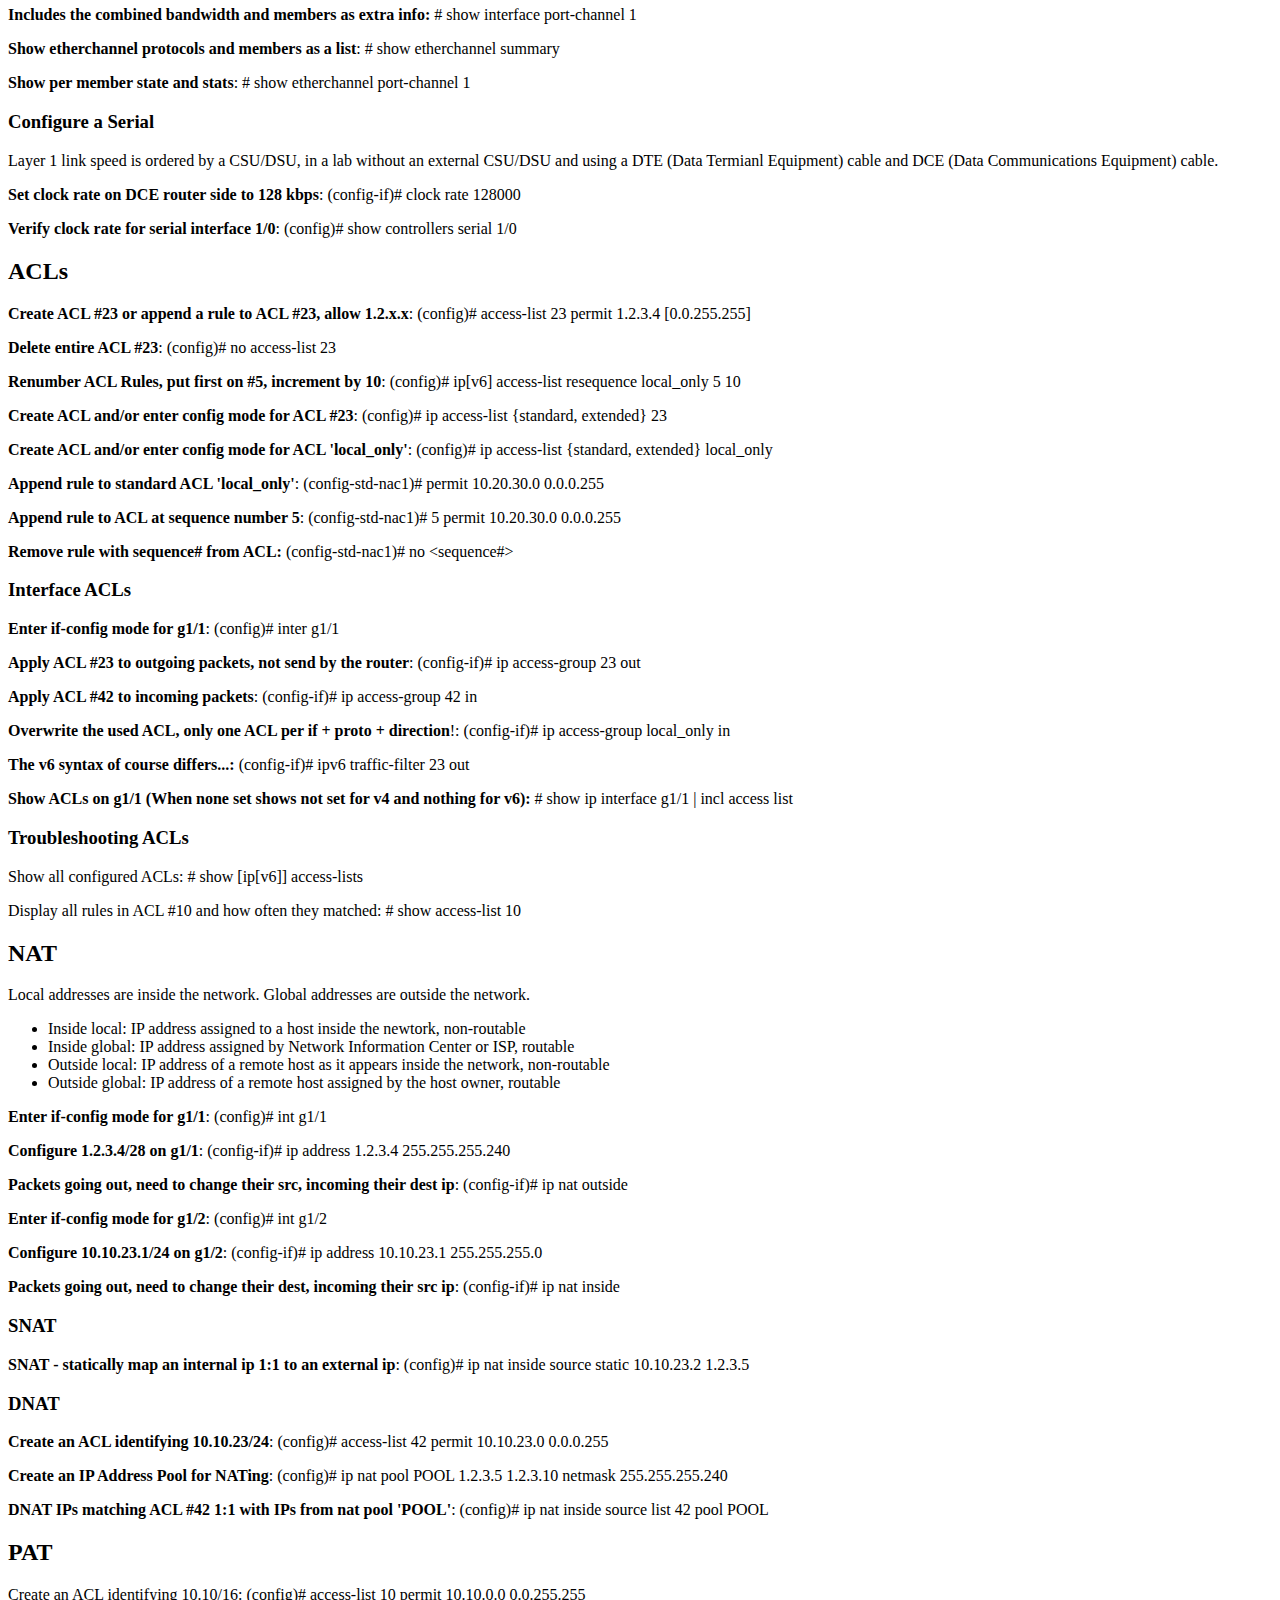
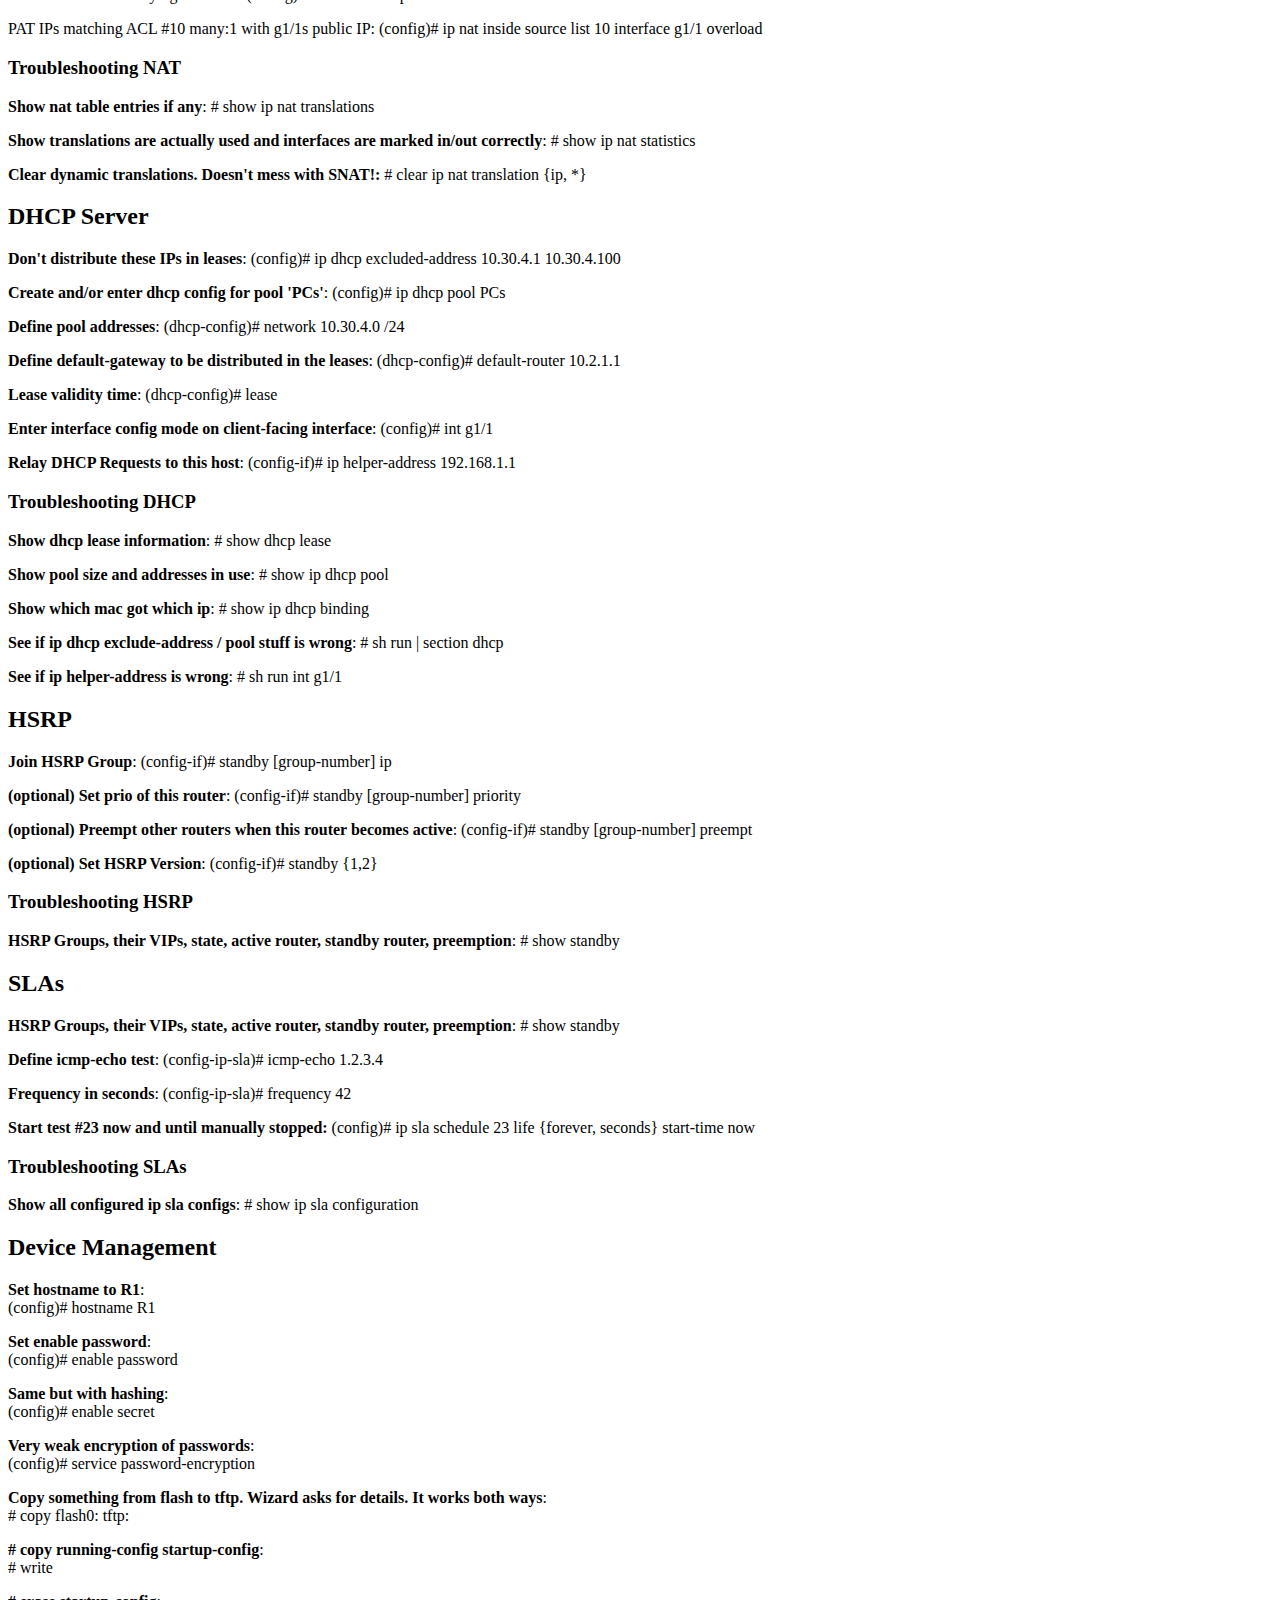
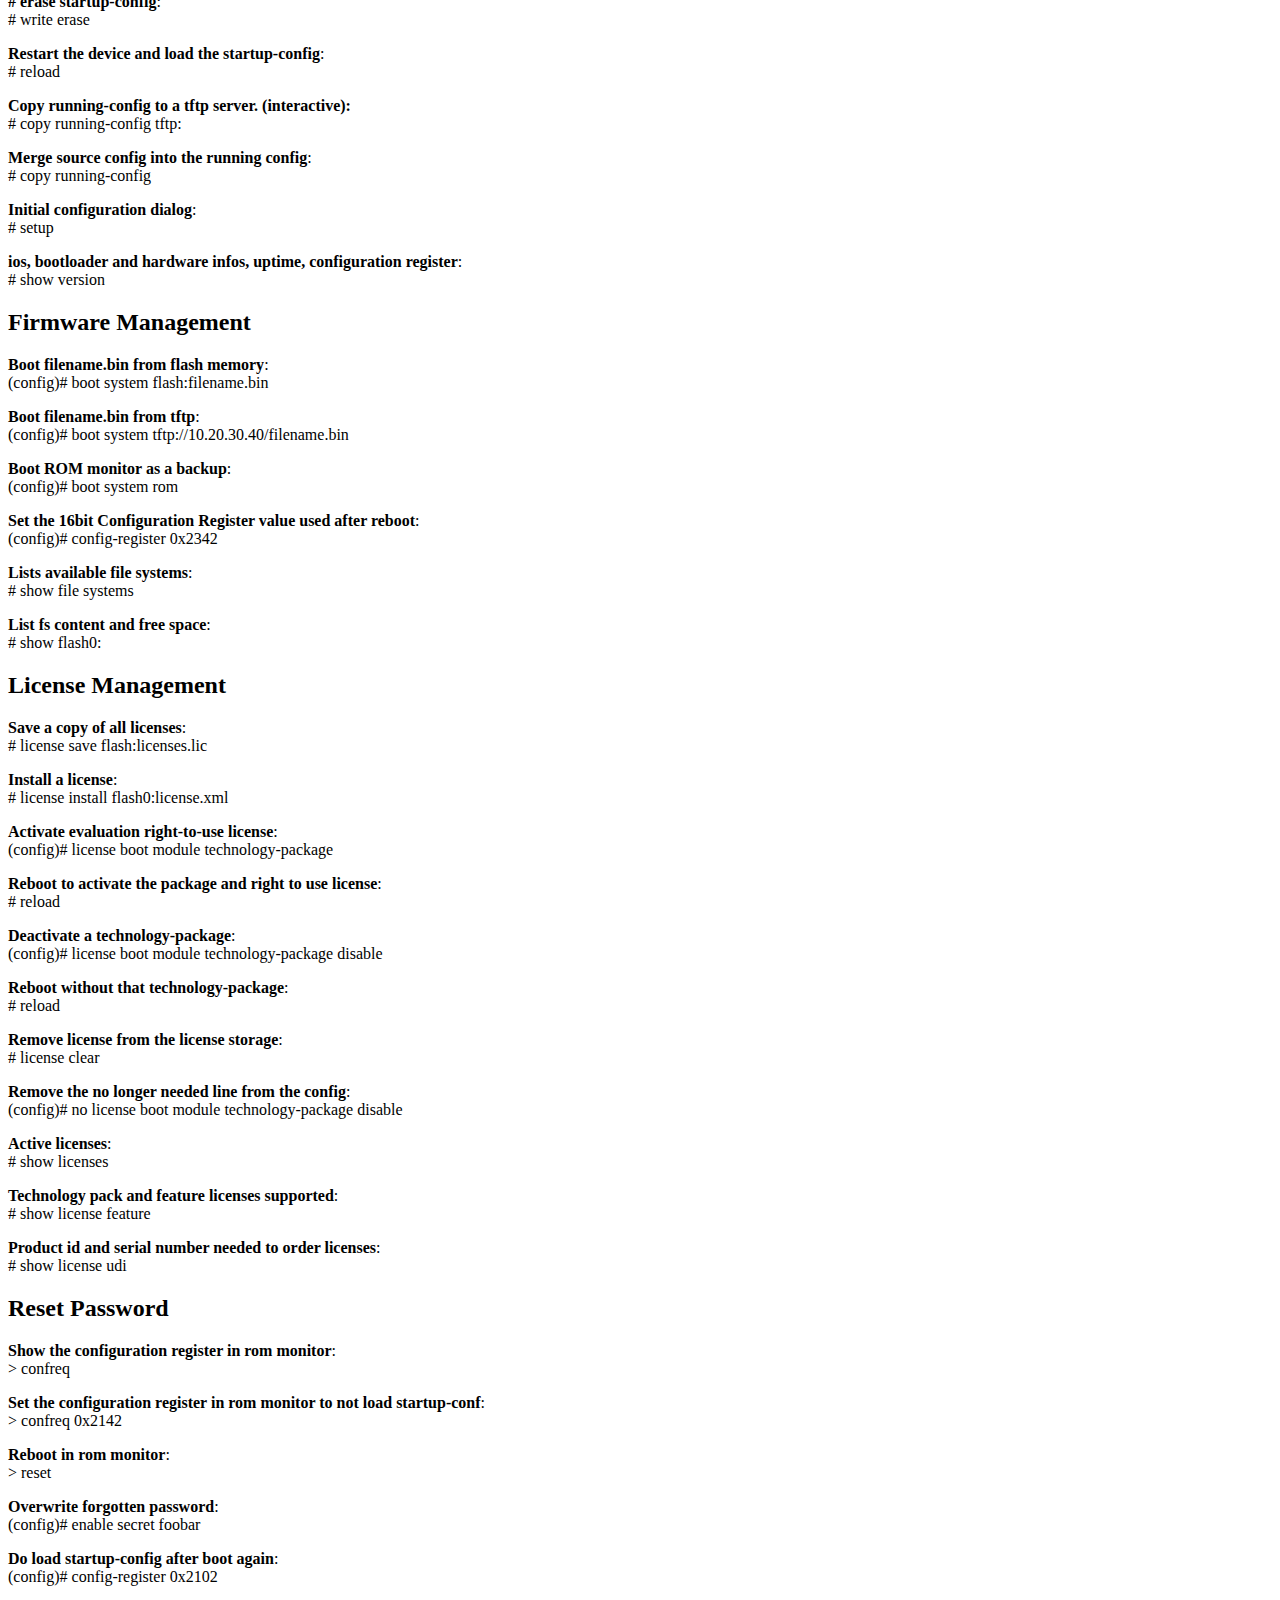
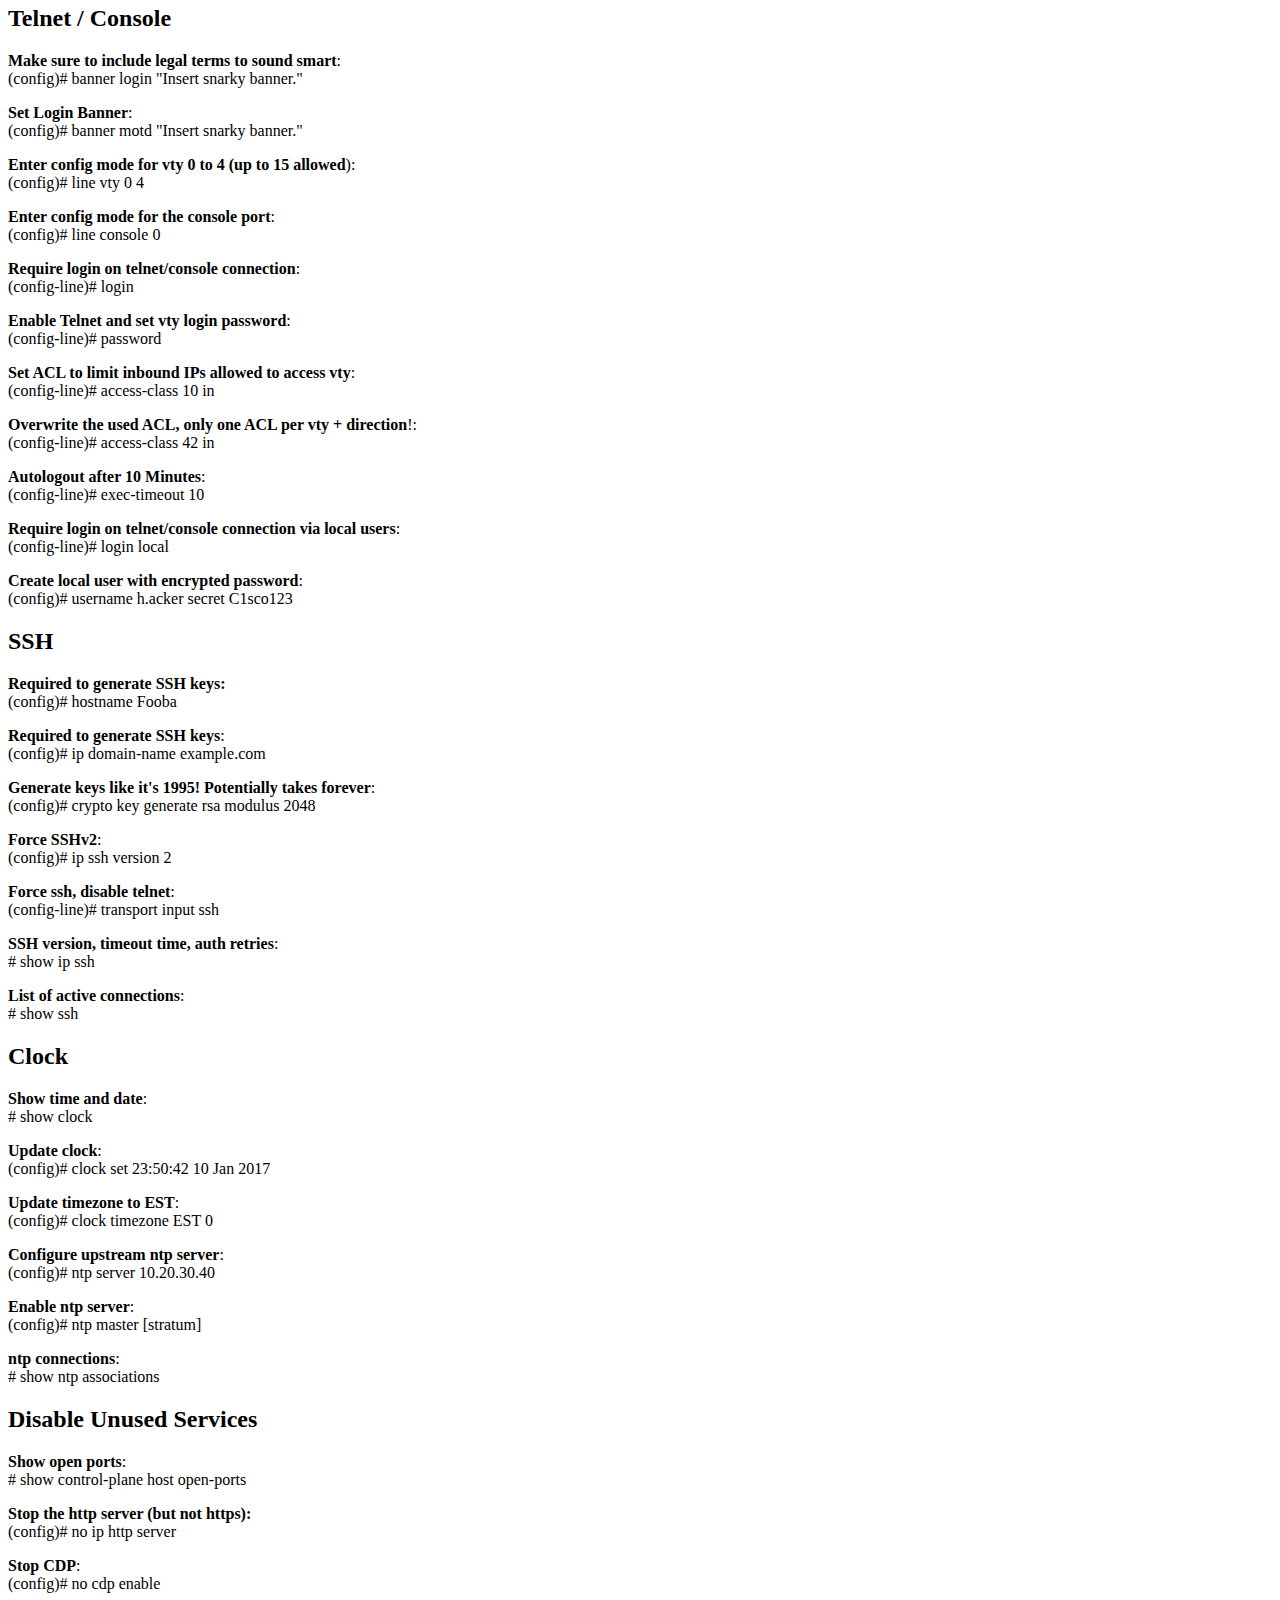
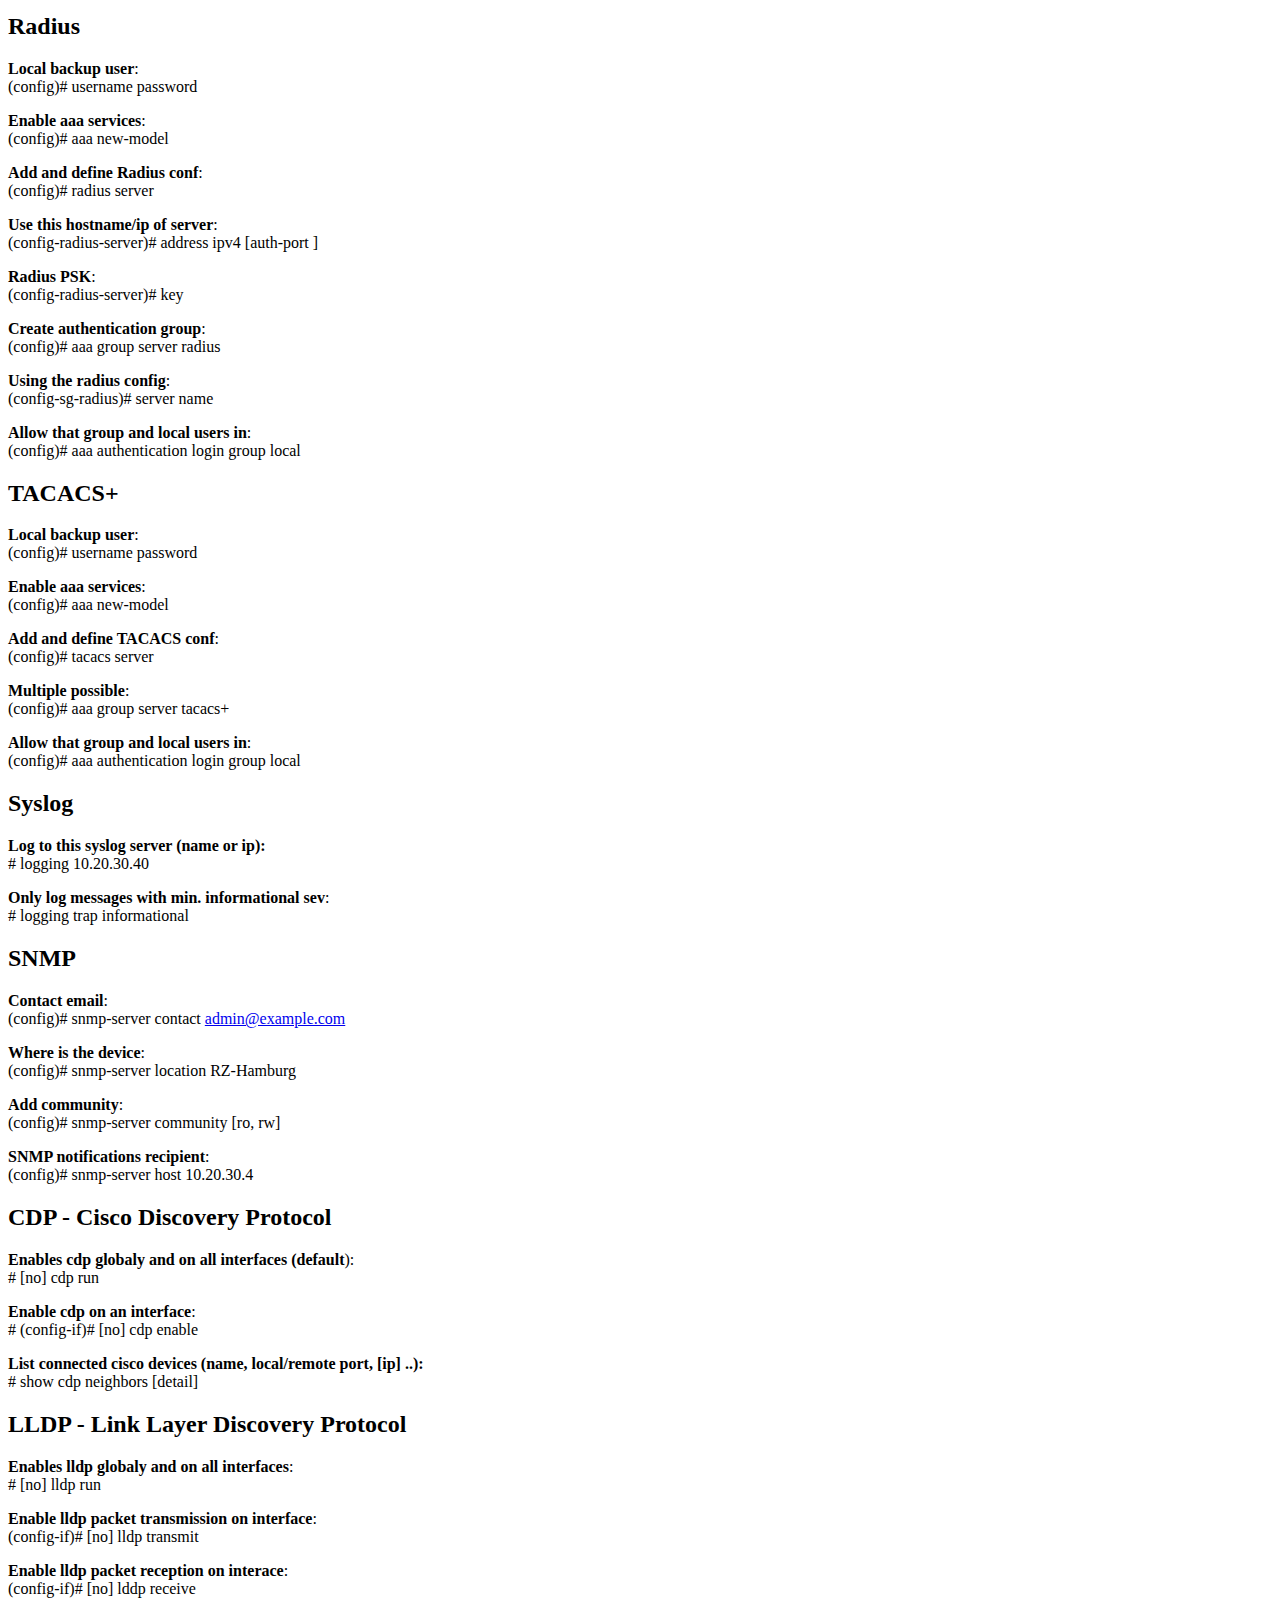
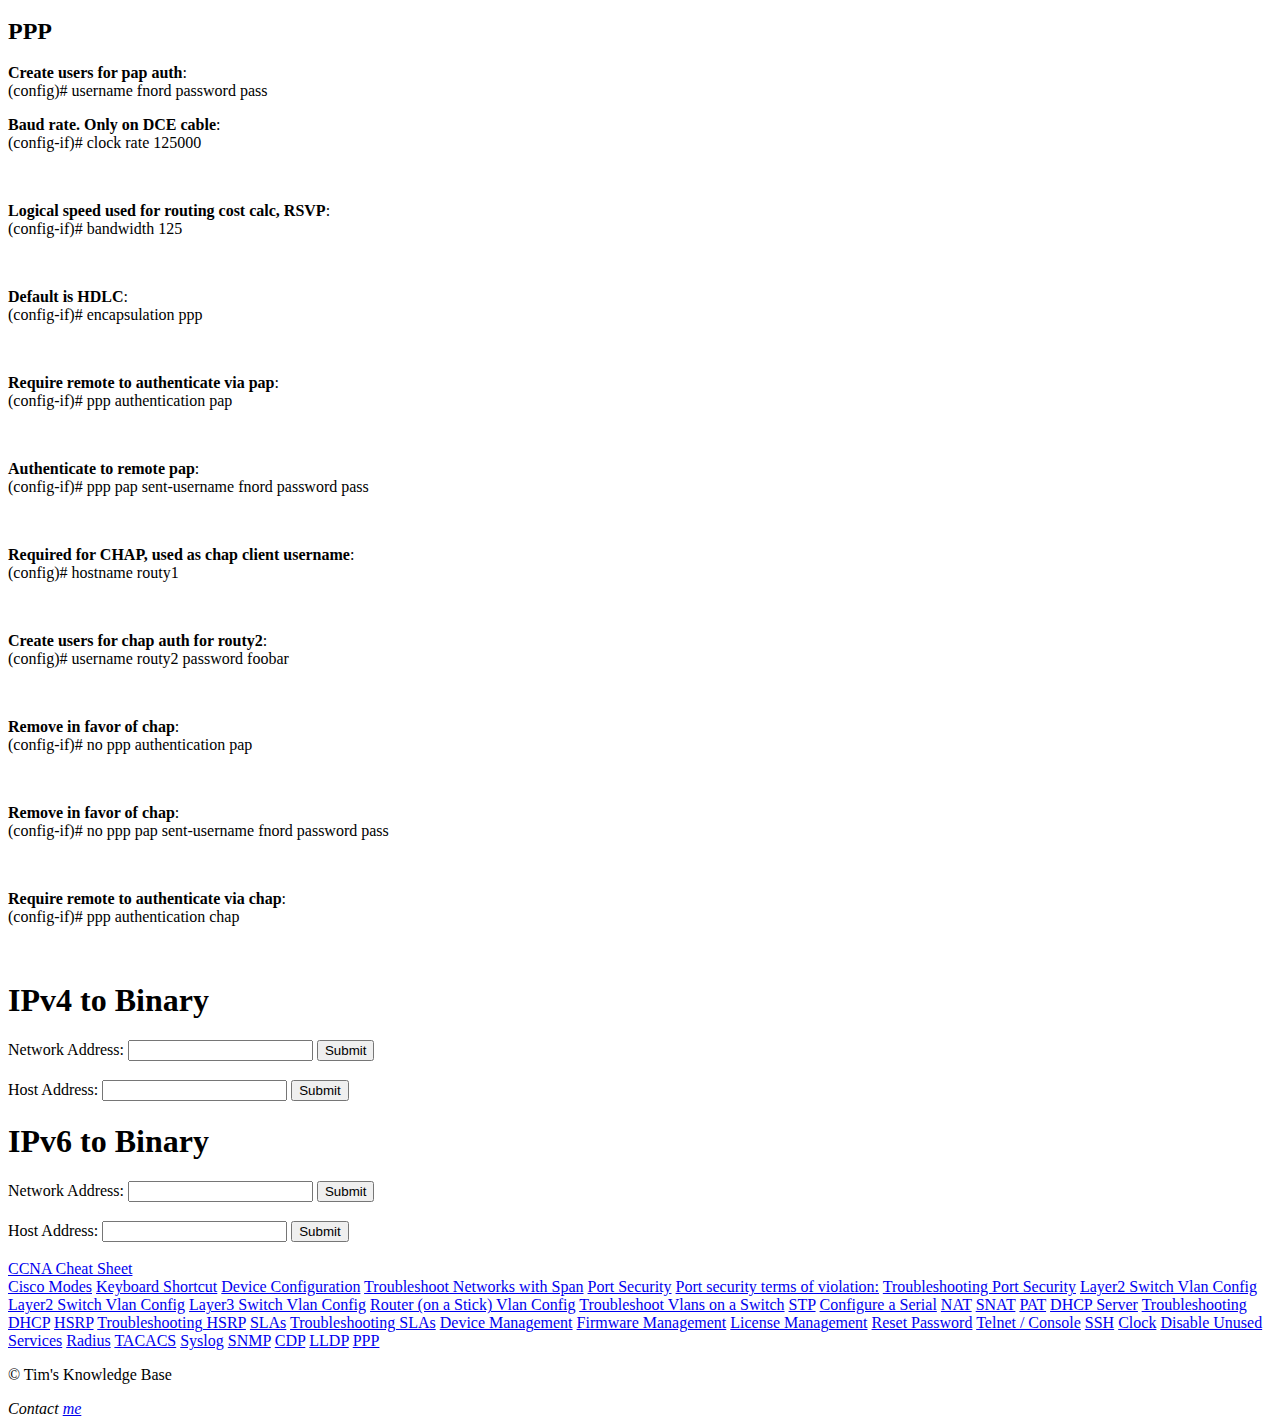
==== commit 57654038: "Upstairs Update Again" ====
--- a/ccna.html
+++ b/ccna.html
@@ -103,14 +103,14 @@
                 <p><strong>Disable all previously enabled debugs</strong>: # undebug all</p>
                 <p><strong>Show neighbor discovery table cache</strong>: # show ipv6 neighbors</p>
             <div>
-                <h3>Troubleshoot Networks with Span</h3>
+                <h3 id="Troubleshoot Networks with Span">Troubleshoot Networks with Span</h3>
                 <p><strong>Define SPAN #23 output as g1/2</strong>: (config)# monitor session 23 destination interface g1/2</p>
                 <p><strong>Define SPAN #23 input as g1/1</strong>: (config)# monitor session 23 source interface g1/1 {rx,tx,both}</p>
                 <p><strong>Show all configured SPANs</strong>: # show monitor</p>
             </div>
 
             <div>
-                <h2>Port Security</h2>
+                <h2 id="Port Security">Port Security</h2>
                 <p><strong>En/Disable port-security</strong>: (config-if)# [no] switchport port-security</p>
                 <p><strong>Number of allowed MACs</strong>: (config-if)# switchport port-security maximum 1</p>
                 <p><strong>Manually allow a MAC on this port</strong>: (config-if)# switchport port-security mac-address 1234.5678.9abc</p>
@@ -122,7 +122,7 @@
             </div>
 
             <div>
-                <h3>Port security terms of violation:</h3>
+                <h3 id="Port security terms of violation:">Port security terms of violation:</h3>
                 <ul style="list-style-type: disc;">
                     <li>Protect: drops packets, no alerts</li>
                     <li>Restrict: drops packets, security violation count</li>
@@ -131,14 +131,14 @@
             </div>
 
             <div>
-                <h3>Troubleshooting Port Security</h3>
+                <h3 id="Troubleshooting Port Security">Troubleshooting Port Security</h3>
                 <p><strong>Port status, violation mode, max/total MACs and more</strong>: # show port-security [interface g1/1]</p>
                 <p><strong>Secure MACs on ports</strong>: # show port-security address</p>
                 <p><strong>Check if auto-recovery is enabled (disabled by default):</strong> # show errdisable recovery</p>
             </div>
 
             <div>
-                <h3>Layer2 Switch Vlan Config</h3>
+                <h3 id="Layer2 Switch Vlan Config">Layer2 Switch Vlan Config</h3>
                 <p><strong>[delete vlan or] create vlan and enter config-vlan mode</strong>: (config)# [no] vlan 23</p>
                 <p><strong>Name this vlan TelephoneSanitizer:</strong> (config-vlan)# name TelephoneSanitizer</p>
                 <p><strong>Make frames out this port untagged:</strong> (config-if)# switchport mode access</p>
@@ -149,7 +149,7 @@
             
 
             <div>
-                <h3>Layer3 Switch Vlan Config</h3>
+                <h3 id="Layer3 Switch Vlan Config">Layer3 Switch Vlan Config</h3>
                 <p><strong>Enter interface config mode</strong>: (config)# interface vlan 23</p>
                 <p><strong>Set device ip in vlan 23</strong>: (config-if)# ip address 1.2.3.4 255.255.255.0</p>
                 <p><strong>Virtual interfaces are disabled by default</strong>: (config-if)# no shutdown</p>
@@ -157,14 +157,14 @@
             </div>
 
             <div>
-                <h3>Router (on a Stick) Vlan Config</h3>
+                <h3 id="Router (on a Stick) Vlan Config">Router (on a Stick) Vlan Config</h3>
                 <p><strong>Create subinterface g1/1.10 on g1/1</strong>: (config)# interface g1/1.10</p>
                 <p><strong>Enable ieee 802.1Q vlan tagging with vlan 10 on the subinterface:</strong> (config-subif)# encapsulation dot1q 10</p>
                 <p><strong>Show vlans and their trunk interfaces</strong>: # show vlans</p>
             </div>
 
             <div>
-                <p>Troubleshoot Vlans on a Switch</p>
+                <p id="Troubleshoot Vlans on a Switch">Troubleshoot Vlans on a Switch</p>
                 <p><strong>Show vlan settings for all switch ports</strong>: # show vlan [{id 23, name TelephoneSanitizer}] [brief]</p>
                 <p><strong>Verify mode and vlan of g1/1</strong>: # show interfaces g1/1 switchport</p>
                 <p><strong>Show trunk settings and state</strong>: # show interfaces g1/1 trunk</p>
@@ -174,7 +174,7 @@
             </div>
 
             <div>
-                <h2>STP</h2>
+                <h2 id="STP">STP</h2>
                 <p>Spanning Tree Protocol (STP) (802.1D) blocks ports that have repetitive links in order to prevent layer 2 loops and broadcast storms.</p>
                 <p><strong>Make this device the primary/secondary root bridge</strong>: (config)# spanning-tree vlan 1 root {primary, secondary}</p>
                 <p><strong>Enable bpdu guard for all portfast enable interfaces</strong>: (config)# spanning-tree portfast bpduguard default</p>
@@ -185,7 +185,7 @@
             </div>
 
             <div>
-                <h3>Troubleshoot STP</h3>
+                <h3 id="Troubleshoot STP">Troubleshoot STP</h3>
                 <p><strong>Who's the root and how do I get there?</strong> # show spanning-tree [vlan 1]</p>
                 <p><strong>Is global portfast/bpduguard configured?</strong> # show spanning-tree summary</p>
                 <p><strong>Is portfast/bpduguard configured on this interface?</strong> # show running-config interface g1/1</p>
@@ -193,7 +193,7 @@
             </div>
 
             <div>
-                <h3>Etherchannel (Link Aggregation)</h3>
+                <h3 id="Etherchannel (Link Aggregation)">Etherchannel (Link Aggregation)</h3>
                 <p><strong>Configure g1/1 and g1/2 at the same time</strong>: (config)# interface range g1/1 - 2</p>
                 <p><strong>Add both interfaces to etherchannel 1 (PAgP):</strong> (config-if-range)# channel-group 1 mode {auto, desirable}</p>
                 <p><strong>Add both interfaces to etherchannel 1 (LACP):</strong> (config-if-range)# channel-group 1 mode {active, passive}</p>
@@ -204,14 +204,14 @@
             </div>
 
             <div>
-                <h3>Troubleshoot Etherchannel (Link Aggregation)</h3>
+                <h3 id="Troubleshoot Etherchannel (Link Aggregation)">Troubleshoot Etherchannel (Link Aggregation)</h3>
                 <p><strong>Includes the combined bandwidth and members as extra info:</strong> # show interface port-channel 1</p>
                 <p><strong>Show etherchannel protocols and members as a list</strong>: # show etherchannel summary</p>
                 <p><strong>Show per member state and stats</strong>: # show etherchannel port-channel 1</p>
             </div>
 
             <div>
-                <h3>Configure a Serial</h3>
+                <h3 id="Configure a Serial">Configure a Serial</h3>
                 <p>Layer 1 link speed is ordered by a CSU/DSU, in a lab without an external CSU/DSU and using a DTE (Data Termianl Equipment) cable and DCE (Data Communications Equipment) cable.</p>
                 <p><strong>Set clock rate on DCE router side to 128 kbps</strong>: (config-if)# clock rate 128000</p>
                 <p><strong>Verify clock rate for serial interface 1/0</strong>: (config)# show controllers serial 1/0</p>
@@ -219,7 +219,7 @@
             </div>
 
             <div>
-                <h2>ACLs</h2>
+                <h2 id="ACLs">ACLs</h2>
                 <p><strong>Create ACL #23 or append a rule to ACL #23, allow 1.2.x.x</strong>: (config)# access-list 23 permit 1.2.3.4 [0.0.255.255]</p>
                 <p><strong>Delete entire ACL #23</strong>: (config)# no access-list 23</p>
                 <p><strong>Renumber ACL Rules, put first on #5, increment by 10</strong>: (config)# ip[v6] access-list resequence local_only 5 10</p>
@@ -231,7 +231,7 @@
             </div>
 
             <div>
-                <h3>Interface ACLs</h3>
+                <h3 id="Interface ACLs">Interface ACLs</h3>
                 <p><strong>Enter if-config mode for g1/1</strong>: (config)# inter g1/1</p>
                 <p><strong>Apply ACL #23 to outgoing packets, not send by the router</strong>: (config-if)# ip access-group 23 out</p>
                 <p><strong>Apply ACL #42 to incoming packets</strong>: (config-if)# ip access-group 42 in</p>
@@ -242,13 +242,13 @@
             </div>
 
             <div>
-                <h3>Troubleshooting ACLs</h3>
+                <h3 id="Troubleshooting ACLs">Troubleshooting ACLs</h3>
                 <p>Show all configured ACLs: # show [ip[v6]] access-lists</p>
                 <p>Display all rules in ACL #10 and how often they matched: # show access-list 10</p>
             </div>
 
             <div>
-                <h2>NAT</h2>
+                <h2 id="NAT">NAT</h2>
                 <p>Local addresses are inside the network. Global addresses are outside the network.</p>
                 <ul style="list-style-type: disc;">
                     <li>Inside local: IP address assigned to a host inside the newtork, non-routable</li>
@@ -266,12 +266,12 @@
             </div>
 
             <div>
-                <h3>SNAT</h3>
+                <h3 id="SNAT">SNAT</h3>
                 <p><strong>SNAT - statically map an internal ip 1:1 to an external ip</strong>: (config)# ip nat inside source static 10.10.23.2 1.2.3.5</p>
             </div>
 
             <div>
-                <h3>DNAT</h3>
+                <h3 id="DNAT">DNAT</h3>
                 <p><strong>Create an ACL identifying 10.10.23/24</strong>: (config)# access-list 42 permit 10.10.23.0 0.0.0.255</p>
                 <p><strong>Create an IP Address Pool for NATing</strong>: (config)# ip nat pool POOL 1.2.3.5 1.2.3.10 netmask 255.255.255.240</p>
                 <p><strong>DNAT IPs matching ACL #42 1:1 with IPs from nat pool 'POOL'</strong>: (config)# ip nat inside source list 42 pool POOL</p>
@@ -279,20 +279,20 @@
             </div>
 
             <div>
-                <h2>PAT</h2>
+                <h2 id="PAT">PAT</h2>
                 <p>Create an ACL identifying 10.10/16: (config)# access-list 10 permit 10.10.0.0 0.0.255.255</p>
                 <p>PAT IPs matching ACL #10 many:1 with g1/1s public IP: (config)# ip nat inside source list 10 interface g1/1 overload</p>
             </div>
 
             <div>
-                <h3>Troubleshooting NAT</h3>
+                <h3 id="Troubleshooting NAT">Troubleshooting NAT</h3>
                 <p><strong>Show nat table entries if any</strong>: # show ip nat translations</p>
                 <p><strong>Show translations are actually used and interfaces are marked in/out correctly</strong>: # show ip nat statistics</p>
                 <p><strong>Clear dynamic translations. Doesn't mess with SNAT!:</strong> # clear ip nat translation {ip, *}</p>
             </div>
 
             <div>
-                <h2>DHCP Server</h2>
+                <h2 id="DHCP Server">DHCP Server</h2>
                 <p><strong>Don't distribute these IPs in leases</strong>: (config)# ip dhcp excluded-address 10.30.4.1 10.30.4.100</p>
                 <p><strong>Create and/or enter dhcp config for pool 'PCs'</strong>: (config)# ip dhcp pool PCs</p>
                 <p><strong>Define pool addresses</strong>: (dhcp-config)# network 10.30.4.0 /24</p>
@@ -304,7 +304,7 @@
             </div>
 
             <div>
-                <h3>Troubleshooting DHCP</h3>
+                <h3 id="Troubleshooting DHCP">Troubleshooting DHCP</h3>
                 <p><strong>Show dhcp lease information</strong>: # show dhcp lease</p>
                 <p><strong>Show pool size and addresses in use</strong>: # show ip dhcp pool</p>
                 <p><strong>Show which mac got which ip</strong>: # show ip dhcp binding</p>
@@ -313,7 +313,7 @@
             </div>
 
             <div>
-                <h2>HSRP</h2>
+                <h2 id="HSRP">HSRP</h2>
                 <p><strong>Join HSRP Group</strong>: (config-if)# standby [group-number] ip</p>
                 <p><strong>(optional) Set prio of this router</strong>: (config-if)# standby [group-number] priority</p>
                 <p><strong>(optional) Preempt other routers when this router becomes active</strong>: (config-if)# standby [group-number] preempt</p>
@@ -322,13 +322,13 @@
             </div>
 
             <div>
-                <h3>Troubleshooting HSRP</h3>
+                <h3 id="Troubleshooting HSRP">Troubleshooting HSRP</h3>
                 <p><strong>HSRP Groups, their VIPs, state, active router, standby router, preemption</strong>: # show standby</p>
             </div>
 
 
             <div>
-                <h2>SLAs</h2>
+                <h2 id="SLAs">SLAs</h2>
                 <p><strong>HSRP Groups, their VIPs, state, active router, standby router, preemption</strong>: # show standby</p>
                 <p><strong>Define icmp-echo test</strong>: (config-ip-sla)# icmp-echo 1.2.3.4</p>
                 <p><strong>Frequency in seconds</strong>: (config-ip-sla)# frequency 42</p>
@@ -336,12 +336,12 @@
             </div>
 
             <div>
-                <h3>Troubleshooting SLAs</h3>
+                <h3 id="Troubleshooting SLAs">Troubleshooting SLAs</h3>
                 <p><strong>Show all configured ip sla configs</strong>: # show ip sla configuration</p>
             </div>
 
             <div>
-                <h2>Device Management</h2>
+                <h2 id="Device Management">Device Management</h2>
                 <p><strong>Set hostname to R1</strong>:<br/> (config)# hostname R1</p>
                 <p><strong>Set enable password</strong>:<br/> (config)# enable password</p>
                 <p><strong>Same but with hashing</strong>:<br/> (config)# enable secret</p>
@@ -357,7 +357,7 @@
             </div>
 
             <div>
-                <h2>Firmware Management</h2>
+                <h2 id="Firmware Management">Firmware Management</h2>
                 <p><strong>Boot filename.bin from flash memory</strong>:<br/> (config)# boot system flash:filename.bin</p>
                 <p><strong>Boot filename.bin from tftp</strong>:<br/> (config)# boot system tftp://10.20.30.40/filename.bin</p>
                 <p><strong>Boot ROM monitor as a backup</strong>:<br/> (config)# boot system rom</p>
@@ -367,7 +367,7 @@
             </div>
 
             <div>
-                <h2>License Management</h2>
+                <h2 id="License Management">License Management</h2>
                 <p><strong>Save a copy of all licenses</strong>:<br/> # license save flash:licenses.lic</p>
                 <p><strong>Install a license</strong>:<br/> # license install flash0:license.xml</p>
                 <p><strong>Activate evaluation right-to-use license</strong>:<br/> (config)# license boot module technology-package</p>
@@ -382,7 +382,7 @@
             </div>
 
             <div>
-                <h2>Reset Password</h2>
+                <h2 id="Reset Password">Reset Password</h2>
                 <p><strong>Show the configuration register in rom monitor</strong>:<br/> &gt; confreq</p>
                 <p><strong>Set the configuration register in rom monitor to not load startup-conf</strong>:<br/> &gt; confreq 0x2142</p>
                 <p><strong>Reboot in rom monitor</strong>:<br/> &gt; reset</p>
@@ -392,7 +392,7 @@
             </div>
 
             <div>
-                <h2>Telnet / Console</h2>
+                <h2 id="Telnet / Console">Telnet / Console</h2>
                 <p><strong>Make sure to include legal terms to sound smart</strong>:<br/>  (config)# banner login "Insert snarky banner."</p>
                 <p><strong>Set Login Banner</strong>:<br/>  (config)# banner motd "Insert snarky banner."</p>
                 <p><strong>Enter config mode for vty 0 to 4 (up to 15 allowed</strong>):<br/> (config)# line vty 0 4</p>
@@ -407,7 +407,7 @@
             </div>
 
             <div>
-                <h2>SSH</h2>
+                <h2 id="SSH">SSH</h2>
                 <p><strong>Required to generate SSH keys:</strong><br/>  (config)# hostname Fooba</p>
                 <p><strong>Required to generate SSH keys</strong>:<br/>  (config)# ip domain-name example.com</p>
                 <p><strong>Generate keys like it's 1995! Potentially takes forever</strong>:<br/>  (config)# crypto key generate rsa modulus 2048</p>
@@ -418,7 +418,7 @@
             </div>
 
             <div>
-                <h2>Clock</h2>
+                <h2 id="Clock">Clock</h2>
                 <p><strong>Show time and date</strong>:<br/> # show clock</p>
                 <p><strong>Update clock</strong>:<br/> (config)# clock set 23:50:42 10 Jan 2017</p>
                 <p><strong>Update timezone to EST</strong>:<br/> (config)# clock timezone EST 0</p>
@@ -428,14 +428,14 @@
             </div>
 
             <div>
-                <h2>Disable Unused Services</h2>
+                <h2 id="Disable Unused Services">Disable Unused Services</h2>
                 <p><strong>Show open ports</strong>:<br/> # show control-plane host open-ports</p>
                 <p><strong>Stop the http server (but not https):</strong><br/> (config)# no ip http server</p>
                 <p><strong>Stop CDP</strong>:<br/> (config)# no cdp enable</p>
             </div>
 
             <div>
-                <h2>Radius</h2>
+                <h2 id="Radius">Radius</h2>
                 <p><strong>Local backup user</strong>:<br/> (config)# username password</p>
                 <p><strong>Enable aaa services</strong>:<br/> (config)# aaa new-model</p>
                 <p><strong>Add and define Radius conf</strong>:<br/> (config)# radius server</p>
@@ -448,7 +448,7 @@
             </div>
 
             <div>
-                <h2>TACACS+</h2> 
+                <h2 id="TACACS">TACACS+</h2> 
                 <p><strong>Local backup user</strong>:<br/> (config)# username password</p>
                 <p><strong>Enable aaa services</strong>:<br/> (config)# aaa new-model</p>
                 <p><strong>Add and define TACACS conf</strong>:<br/> (config)# tacacs server</p>
@@ -457,13 +457,13 @@
             </div>
 
             <div>
-                <h2>Syslog</h2>
+                <h2 id="Syslog">Syslog</h2>
                 <p><strong>Log to this syslog server (name or ip):</strong><br/> # logging 10.20.30.40</p>
                 <p><strong>Only log messages with min. informational sev</strong>:<br/> # logging trap informational</p>
             </div>
 
             <div>
-                <h2>SNMP</h2>
+                <h2 id="SNMP">SNMP</h2>
                 <p><strong>Contact email</strong>:<br/> (config)# snmp-server contact&nbsp;<a href="mailto:admin@example.com">admin@example.com</a></p>
                 <p><strong>Where is the device</strong>:<br/> (config)# snmp-server location RZ-Hamburg</p>
                 <p><strong>Add community</strong>:<br/> (config)# snmp-server community [ro, rw]</p>
@@ -471,21 +471,21 @@
             </div>
 
             <div>
-                <h2>CDP - Cisco Discovery Protocol</h2>
+                <h2 id="CDP">CDP - Cisco Discovery Protocol</h2>
                 <p><strong>Enables cdp globaly and on all interfaces (default</strong>):<br/> # [no] cdp run</p>
                 <p><strong>Enable cdp on an interface</strong>:<br/> # (config-if)# [no] cdp enable</p>
                 <p><strong>List connected cisco devices (name, local/remote port, [ip] ..):</strong><br/> # show cdp neighbors [detail]</p>
             </div>
 
             <div>
-                <h2>LLDP - Link Layer Discovery Protocol</h2>
+                <h2 id="LLDP">LLDP - Link Layer Discovery Protocol</h2>
                 <p><strong>Enables lldp globaly and on all interfaces</strong>:<br/> # [no] lldp run</p>
                 <p><strong>Enable lldp packet transmission on interface</strong>:<br/> (config-if)# [no] lldp transmit</p>
                 <p><strong>Enable lldp packet reception on interace</strong>:<br/> (config-if)# [no] lddp receive</p>
             </div>
 
             <div>
-                <h2>PPP</h2>
+                <h2 id="PPP">PPP</h2>
                 <p><strong>Create users for pap auth</strong>:<br/> (config)# username fnord password pass</p> 
                 <p><strong>Baud rate. Only on DCE cable</strong>:<br/> (config-if)# clock rate 125000</p><br/>
                 <p><strong>Logical speed used for routing cost calc, RSVP</strong>:<br/> (config-if)# bandwidth 125</p><br/>
@@ -538,7 +538,54 @@
         </section>
 
          <aside>
-            Sidebar
+            <a href="#Cisco Modes">Cisco Modes</a>
+            <a href="#Keyboard Shortcut">Keyboard Shortcut</a>
+            <a href="#Device Configuration">Device Configuration</a>
+            <a href="#Privilege Commands"></a>
+            <a href="#Troubleshoot Networks with Span">Troubleshoot Networks with Span</a>
+            <a href="#Port Security">Port Security</a>
+            <a href="#Port security terms of violation:">Port security terms of violation:</a>
+            <a href="#Troubleshooting Port Security">Troubleshooting Port Security</a>
+            <a href="#Layer2 Switch Vlan Config">Layer2 Switch Vlan Config</a>
+            <a href="#Layer2 Switch Vlan Config">Layer2 Switch Vlan Config</a>
+            <a href="#Layer3 Switch Vlan Config">Layer3 Switch Vlan Config</a>
+            <a href="#Router (on a Stick) Vlan Config">Router (on a Stick) Vlan Config</a>
+            <a href="#Troubleshoot Vlans on a Switch">Troubleshoot Vlans on a Switch</a>
+            <a href="#STP">STP</a>
+            <a href="#Troubleshoot STP"></a>
+            <a href="#Etherchannel (Link Aggregation)"></a>
+            <a href="#Troubleshoot Etherchannel (Link Aggregation)"></a>
+            <a href="#Configure a Serial">Configure a Serial</a>
+            <a href="#ACLs"></a>
+            <a href="#Interface ACLs"></a>
+            <a href="#Troubleshooting ACLs"></a>
+            <a href="#NAT">NAT</a>
+            <a href="#SNAT">SNAT</a>
+            <a href="#DNAT"></a>
+            <a href="#PAT">PAT</a>
+            <a href="#Troubleshooting NAT"></a>
+            <a href="#DHCP Server">DHCP Server</a>
+            <a href="#Troubleshooting DHCP">Troubleshooting DHCP</a>
+            <a href="#HSRP">HSRP</a>
+            <a href="#Troubleshooting HSRP">Troubleshooting HSRP</a>
+            <a href="#SLAs">SLAs</a>
+            <a href="#Troubleshooting SLAs">Troubleshooting SLAs</a>
+            <a href="#Device Management">Device Management</a>
+            <a href="#Firmware Management">Firmware Management</a>
+            <a href="#License Management">License Management</a>
+            <a href="#Reset Password">Reset Password</a>
+            <a href="#Telnet / Console">Telnet / Console</a>
+            <a href="#SSH">SSH</a>
+            <a href="#Clock">Clock</a>
+            <a href="#Disable Unused Services">Disable Unused Services</a>
+            <a href="#Radius">Radius</a>
+            <a href="#TACACS">TACACS</a>
+            <a href="#Syslog">Syslog</a>
+            <a href="#SNMP">SNMP</a>
+            <a href="#CDP">CDP</a>
+            <a href="#LLDP">LLDP</a>
+            <a href="#PPP">PPP</a>
+            
         </aside>
 
         <footer>
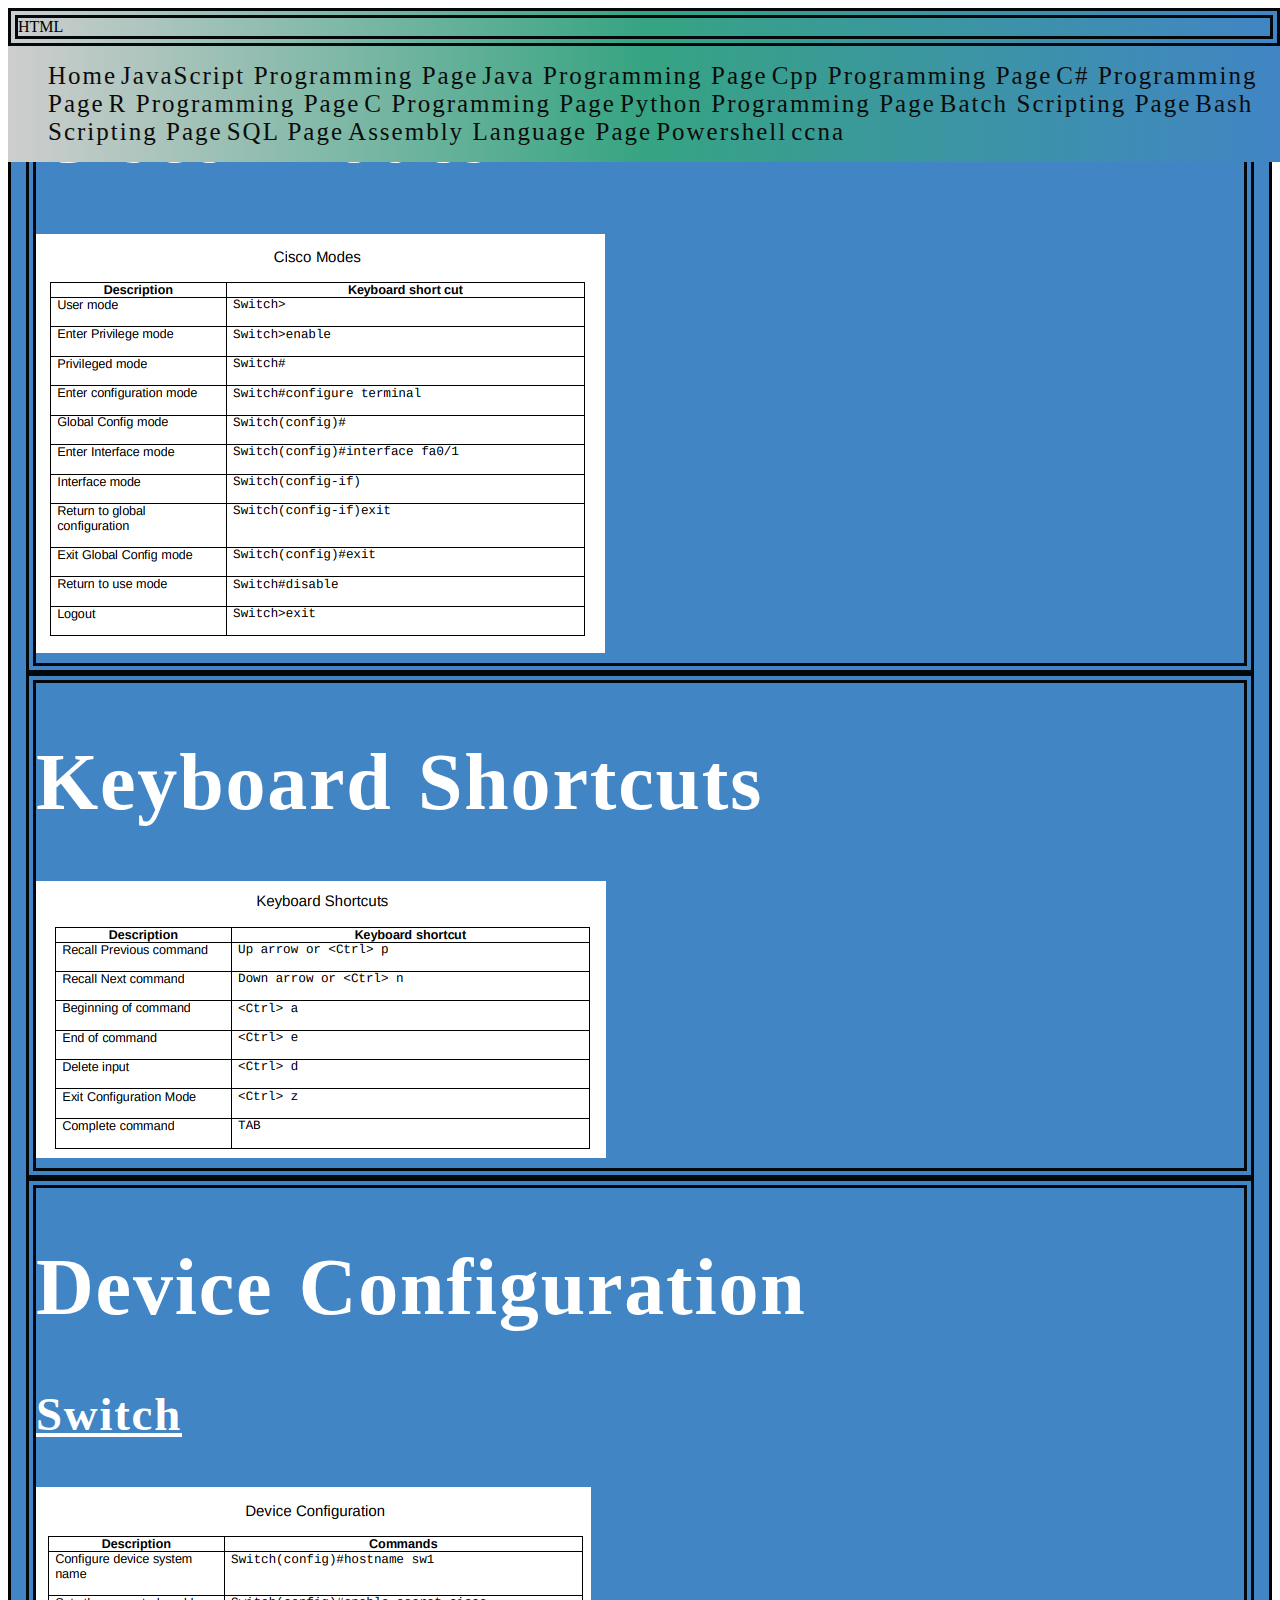
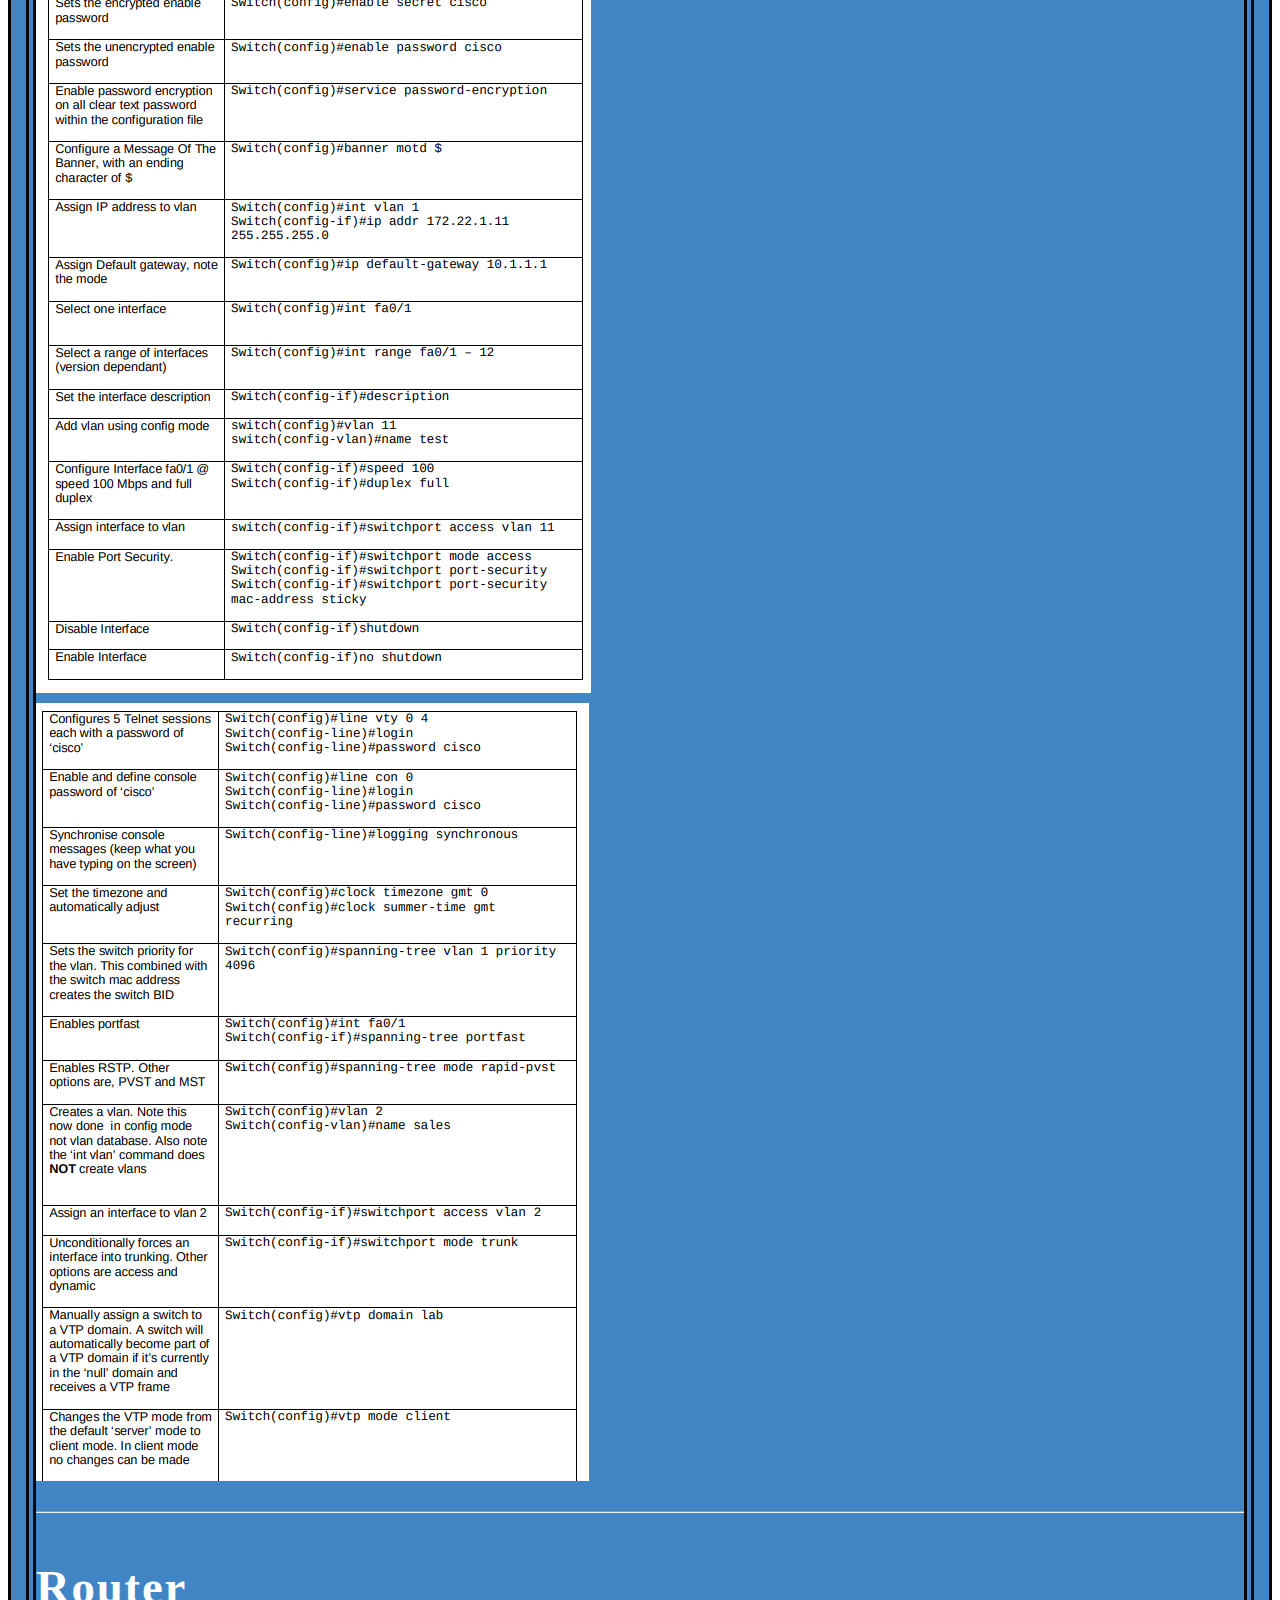
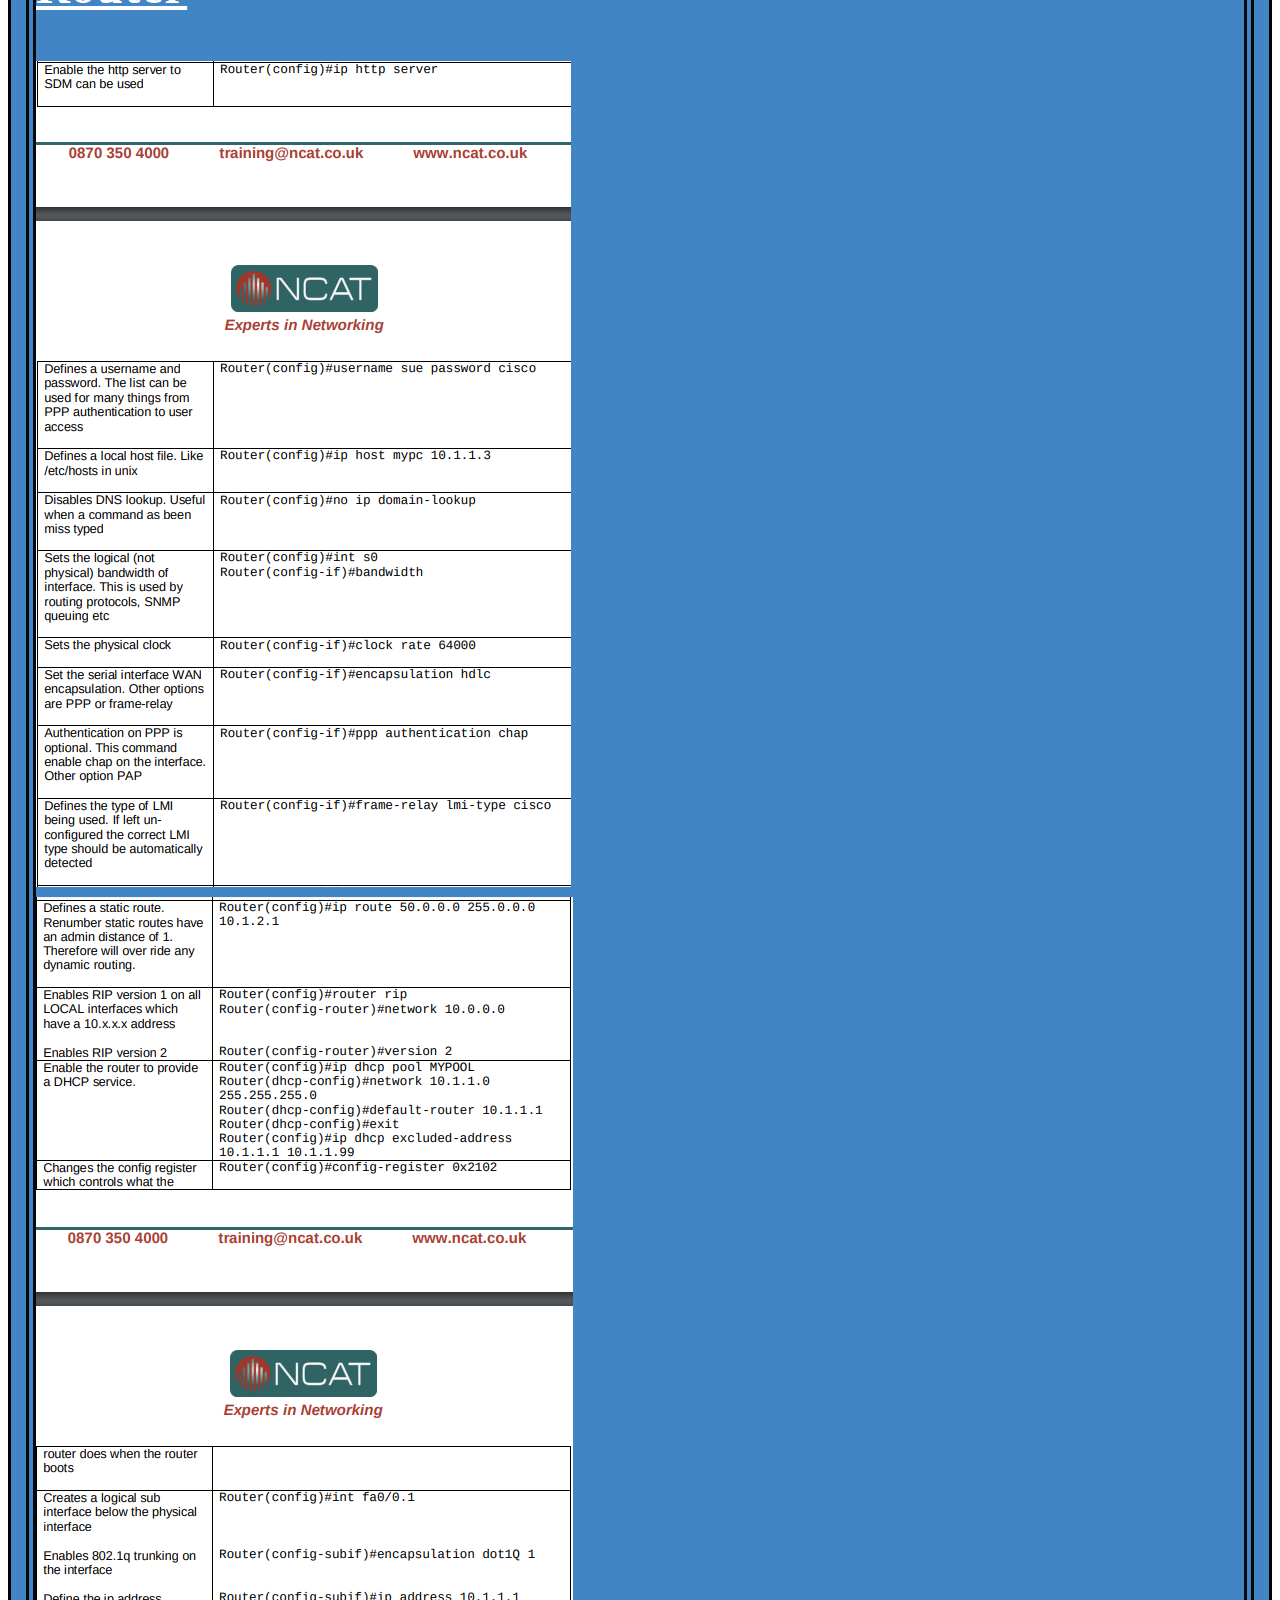
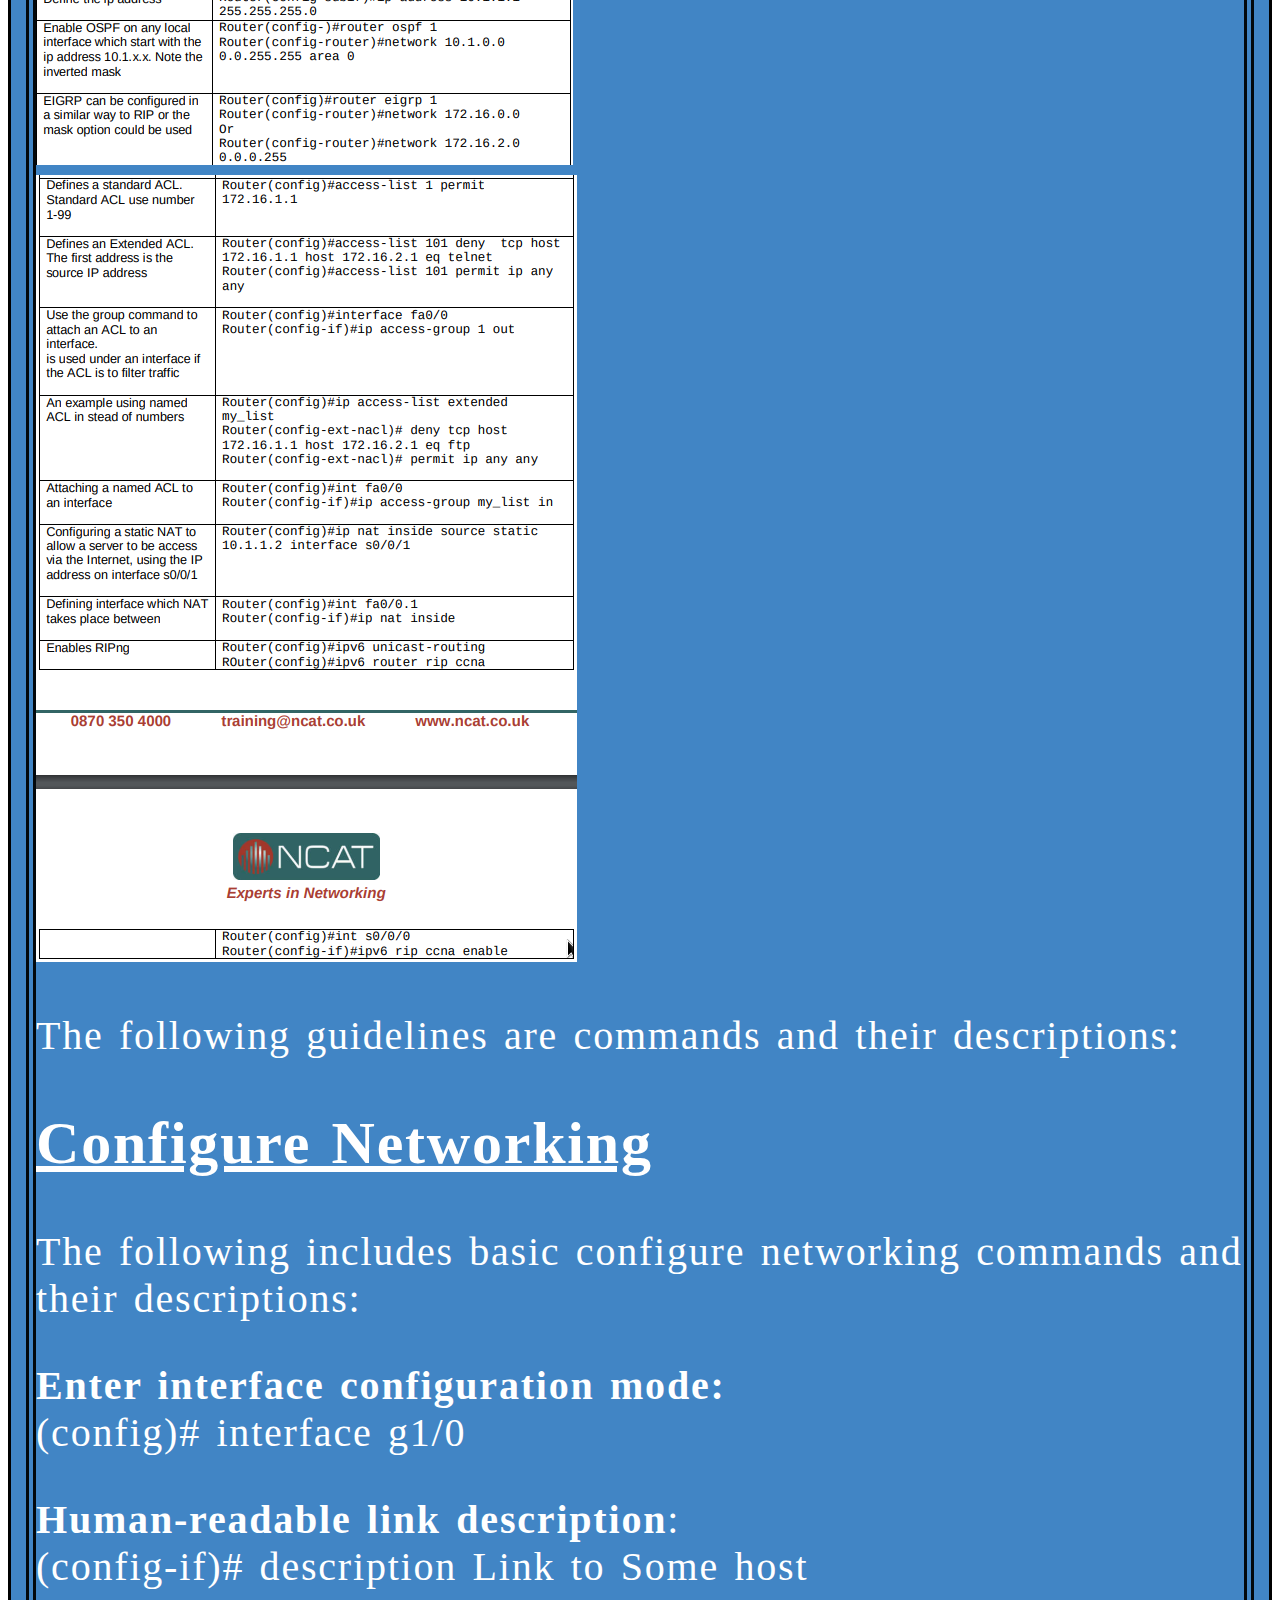
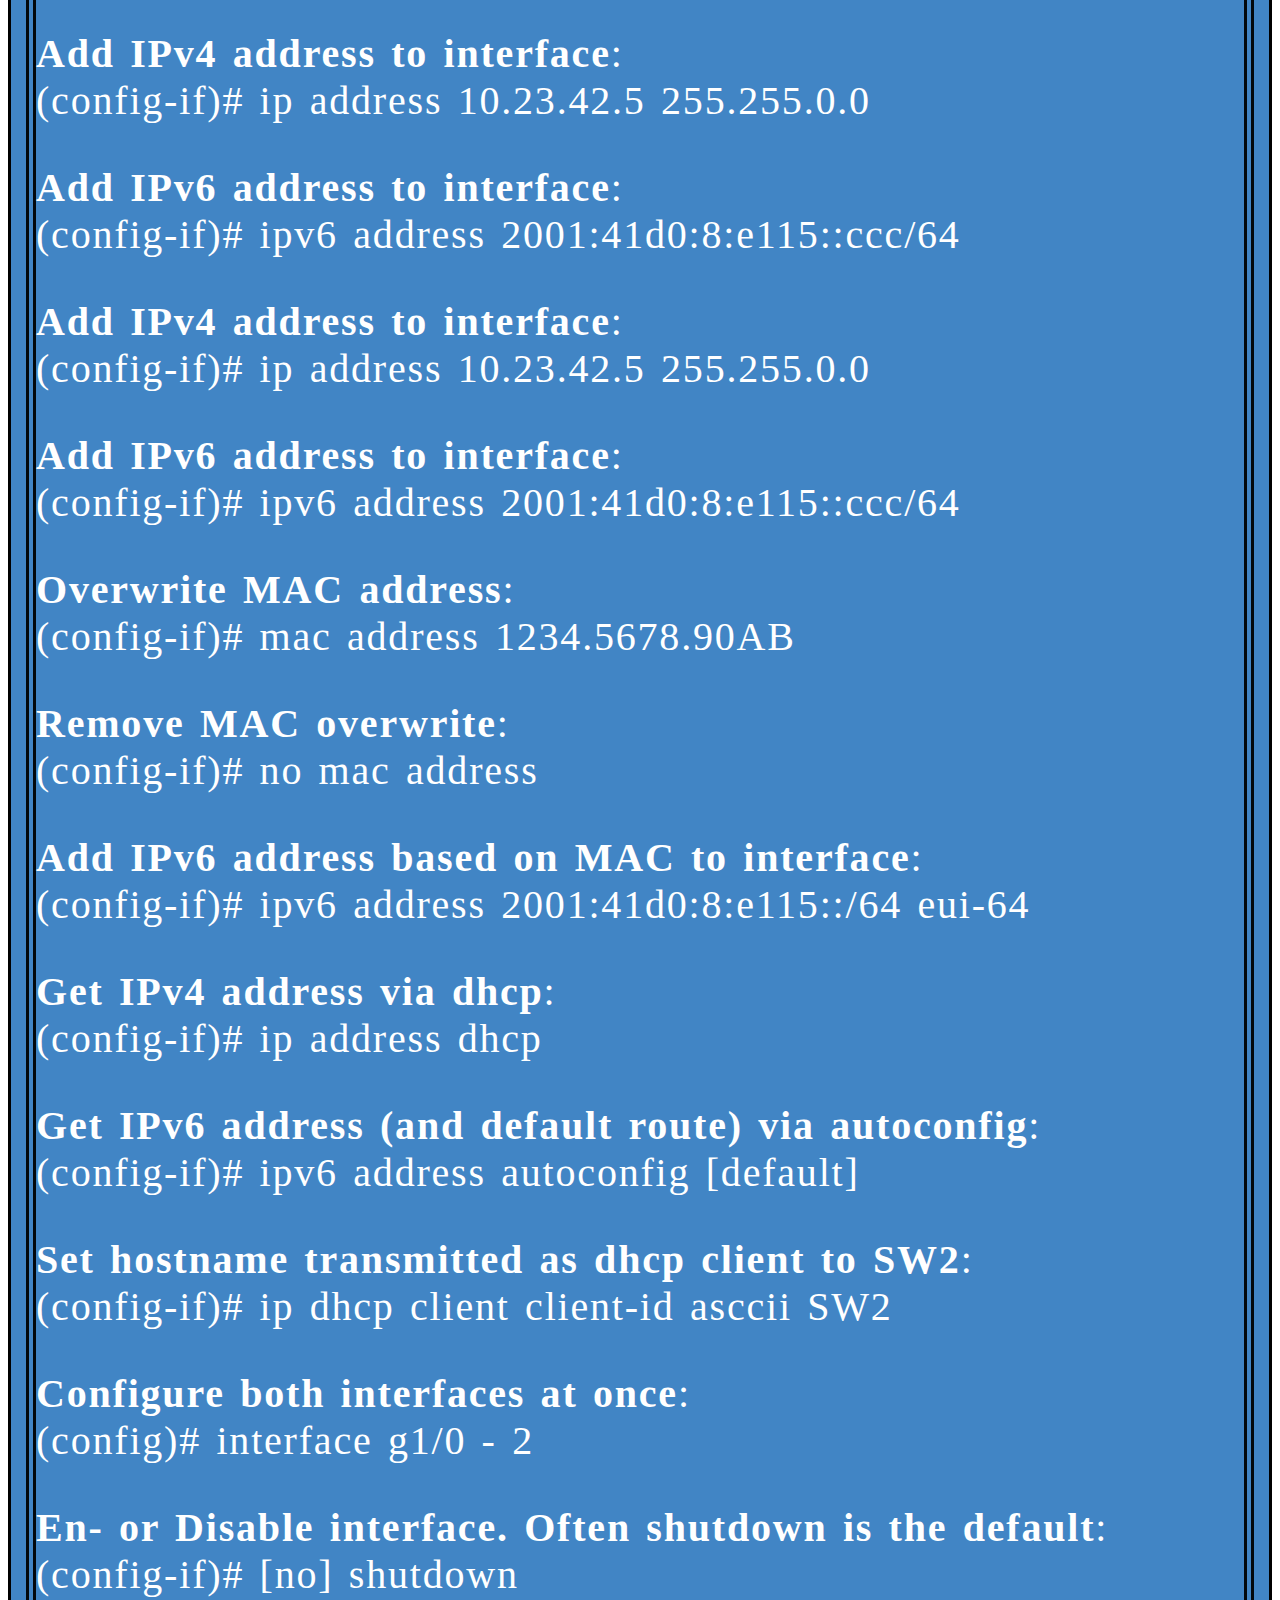
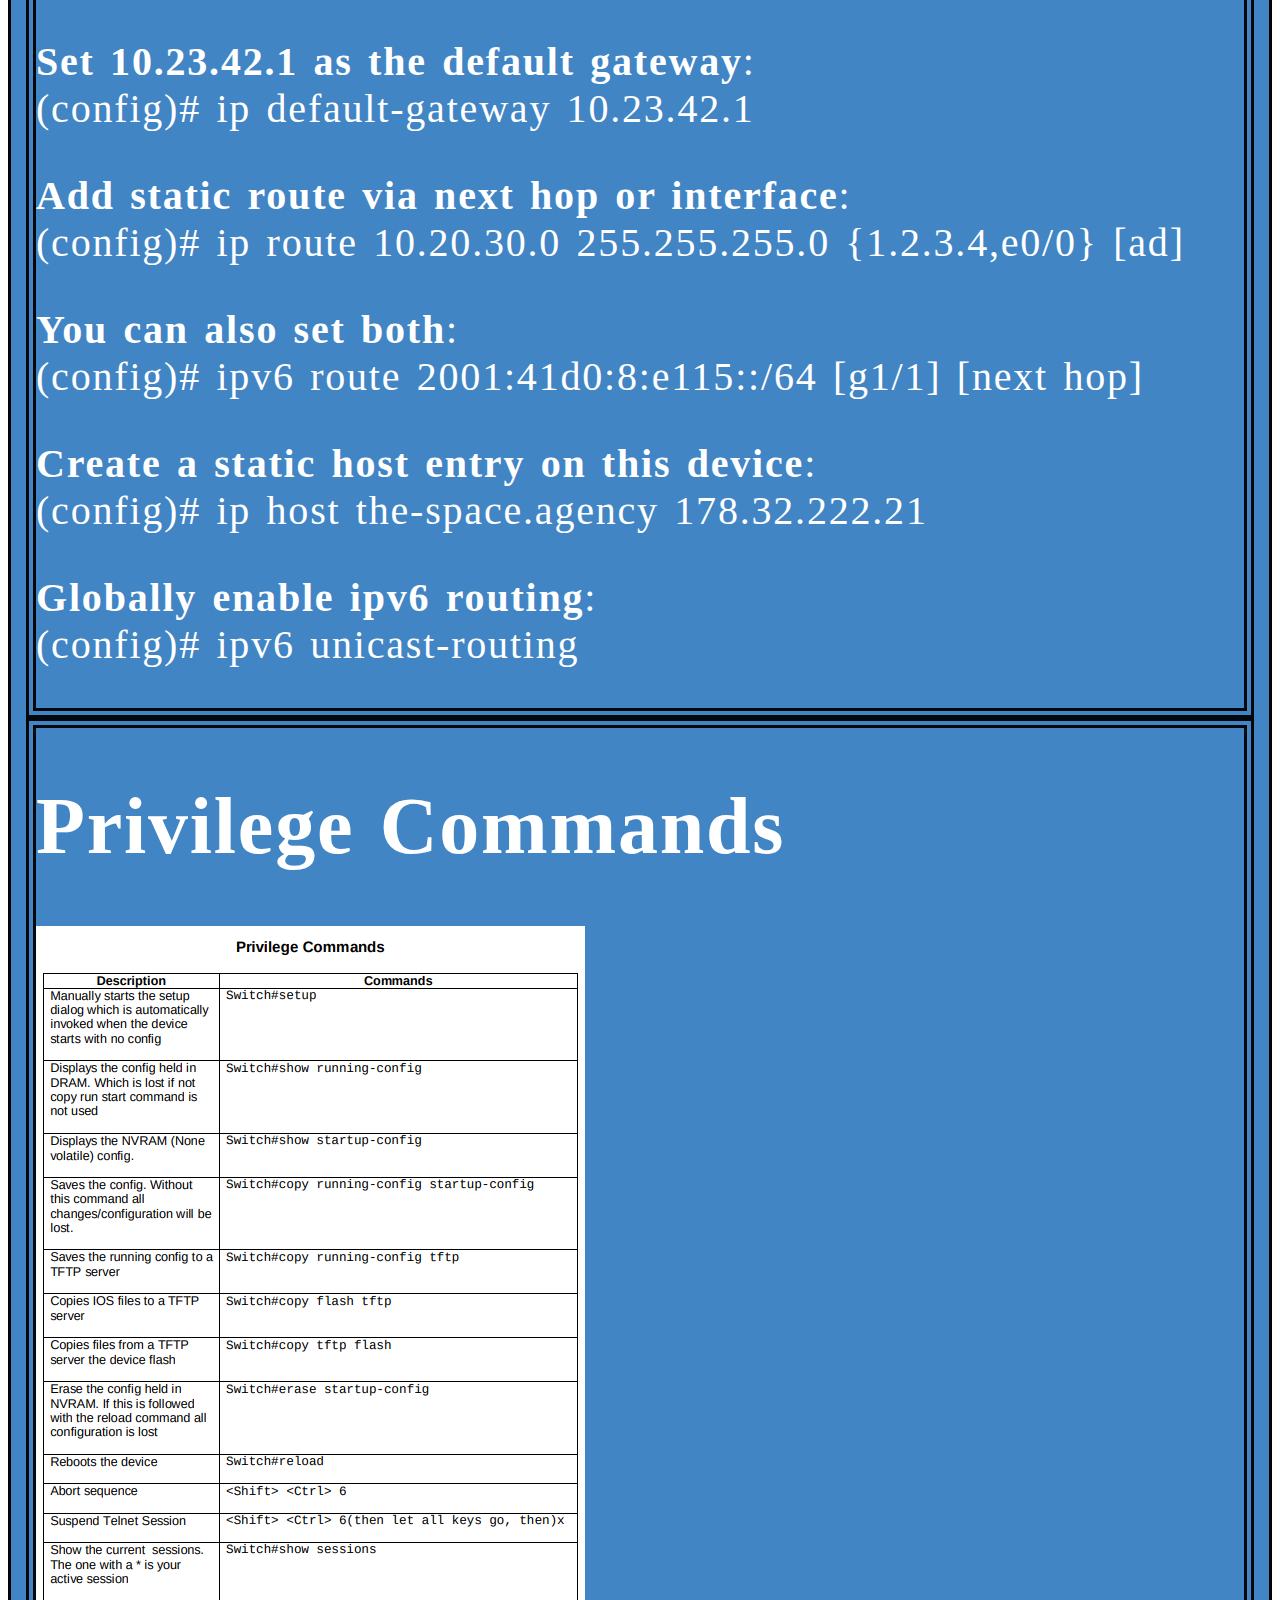
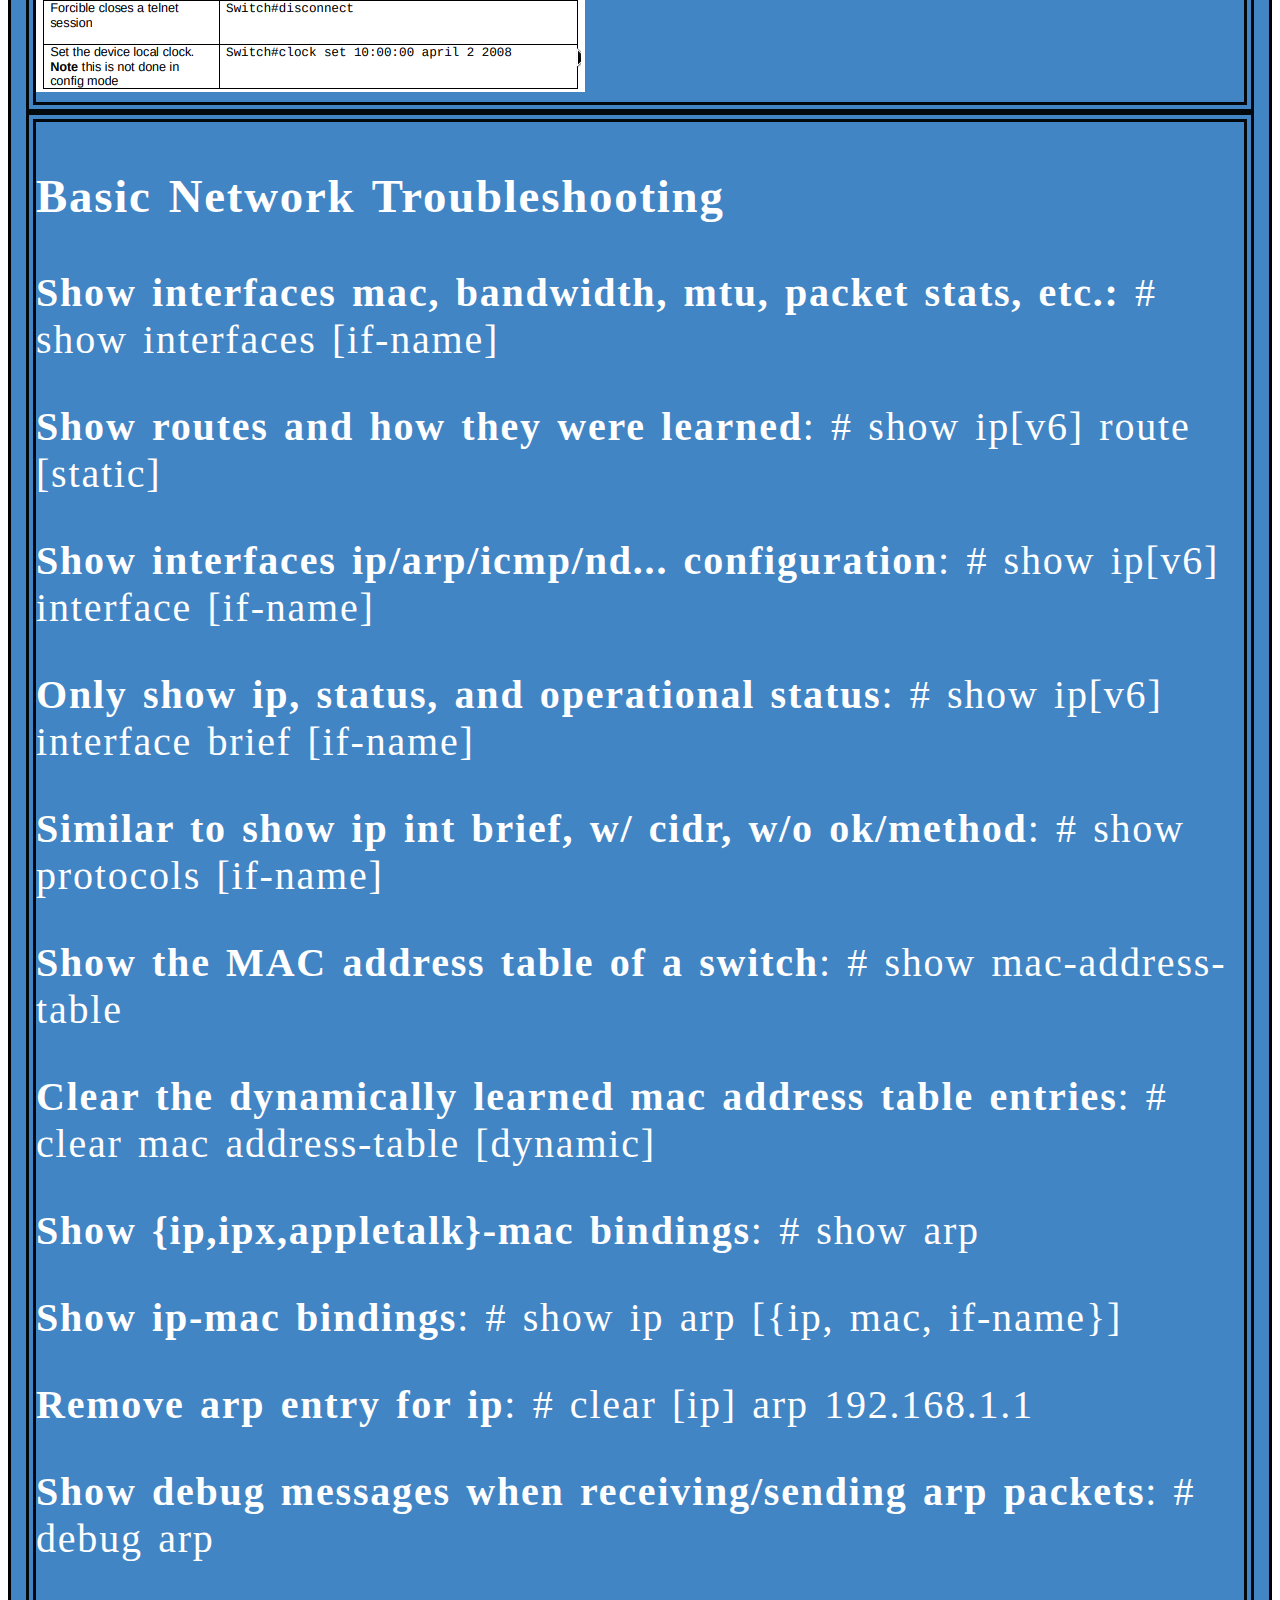
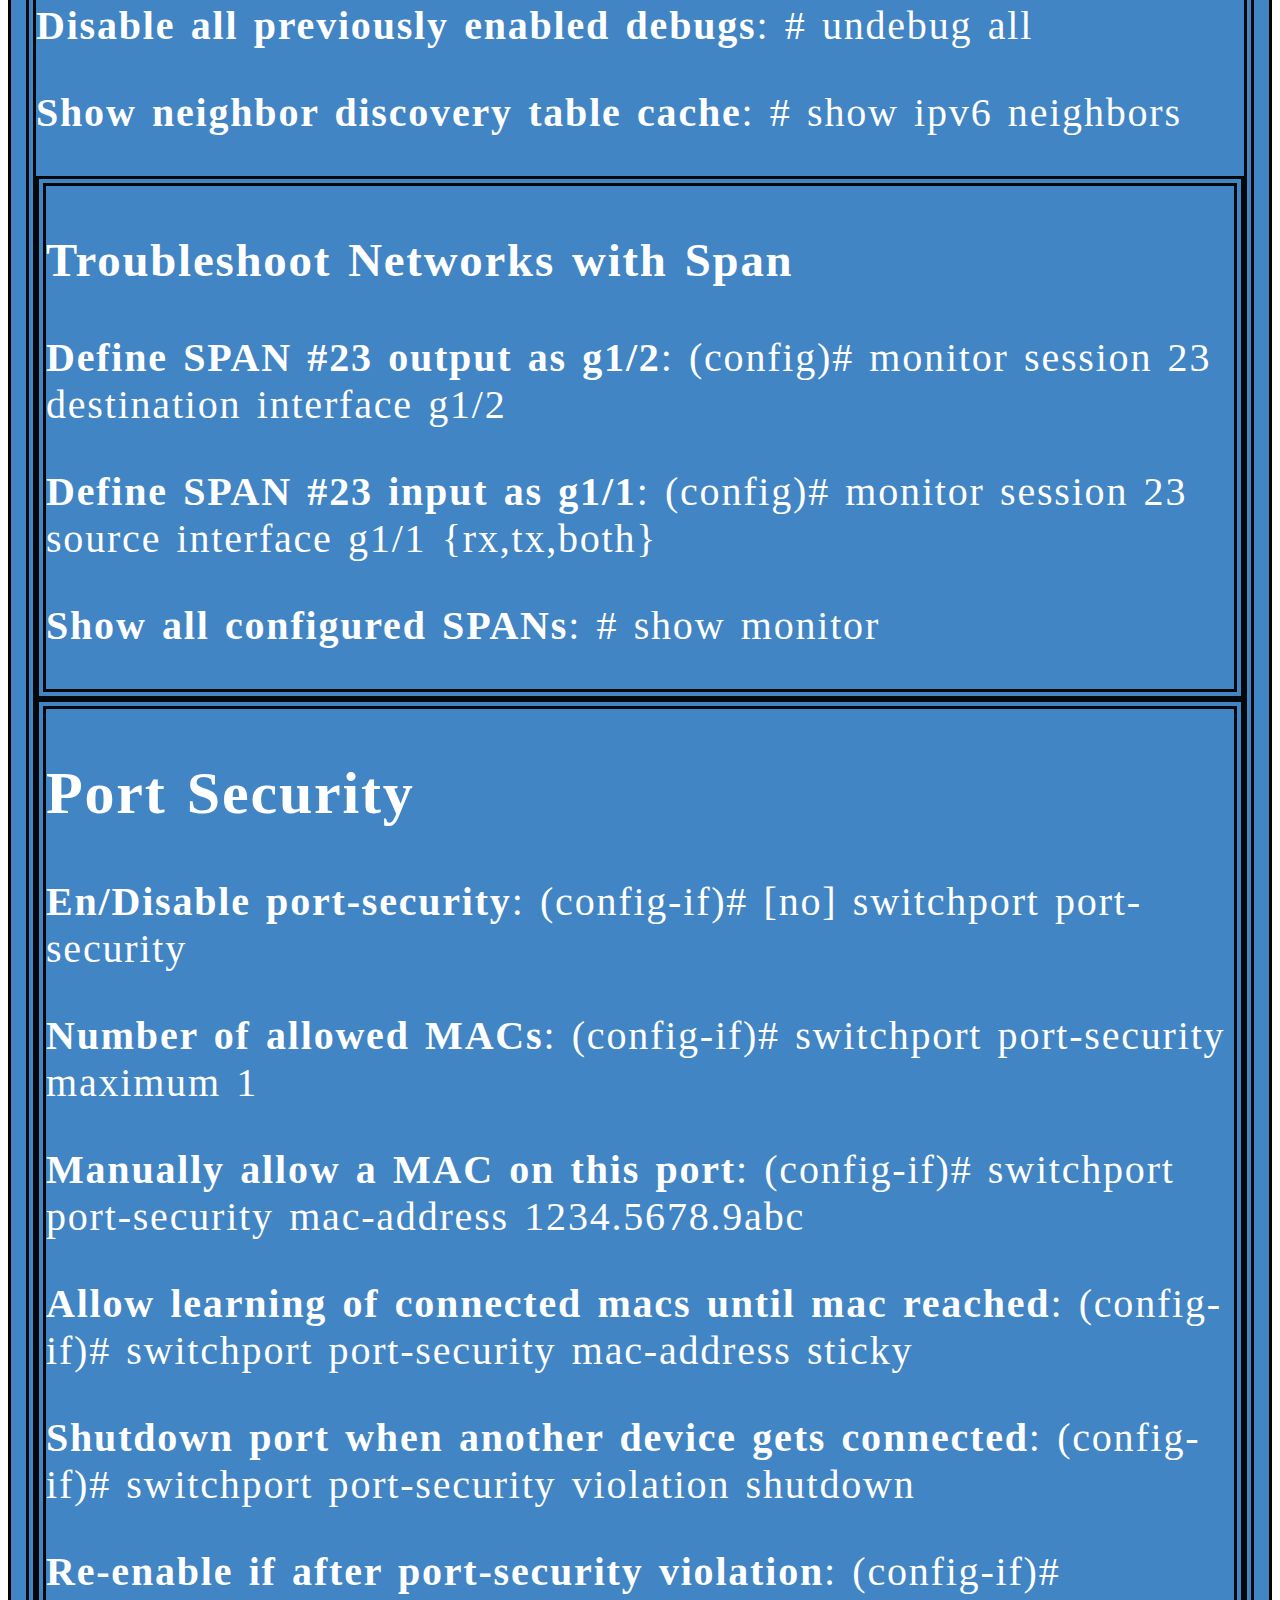
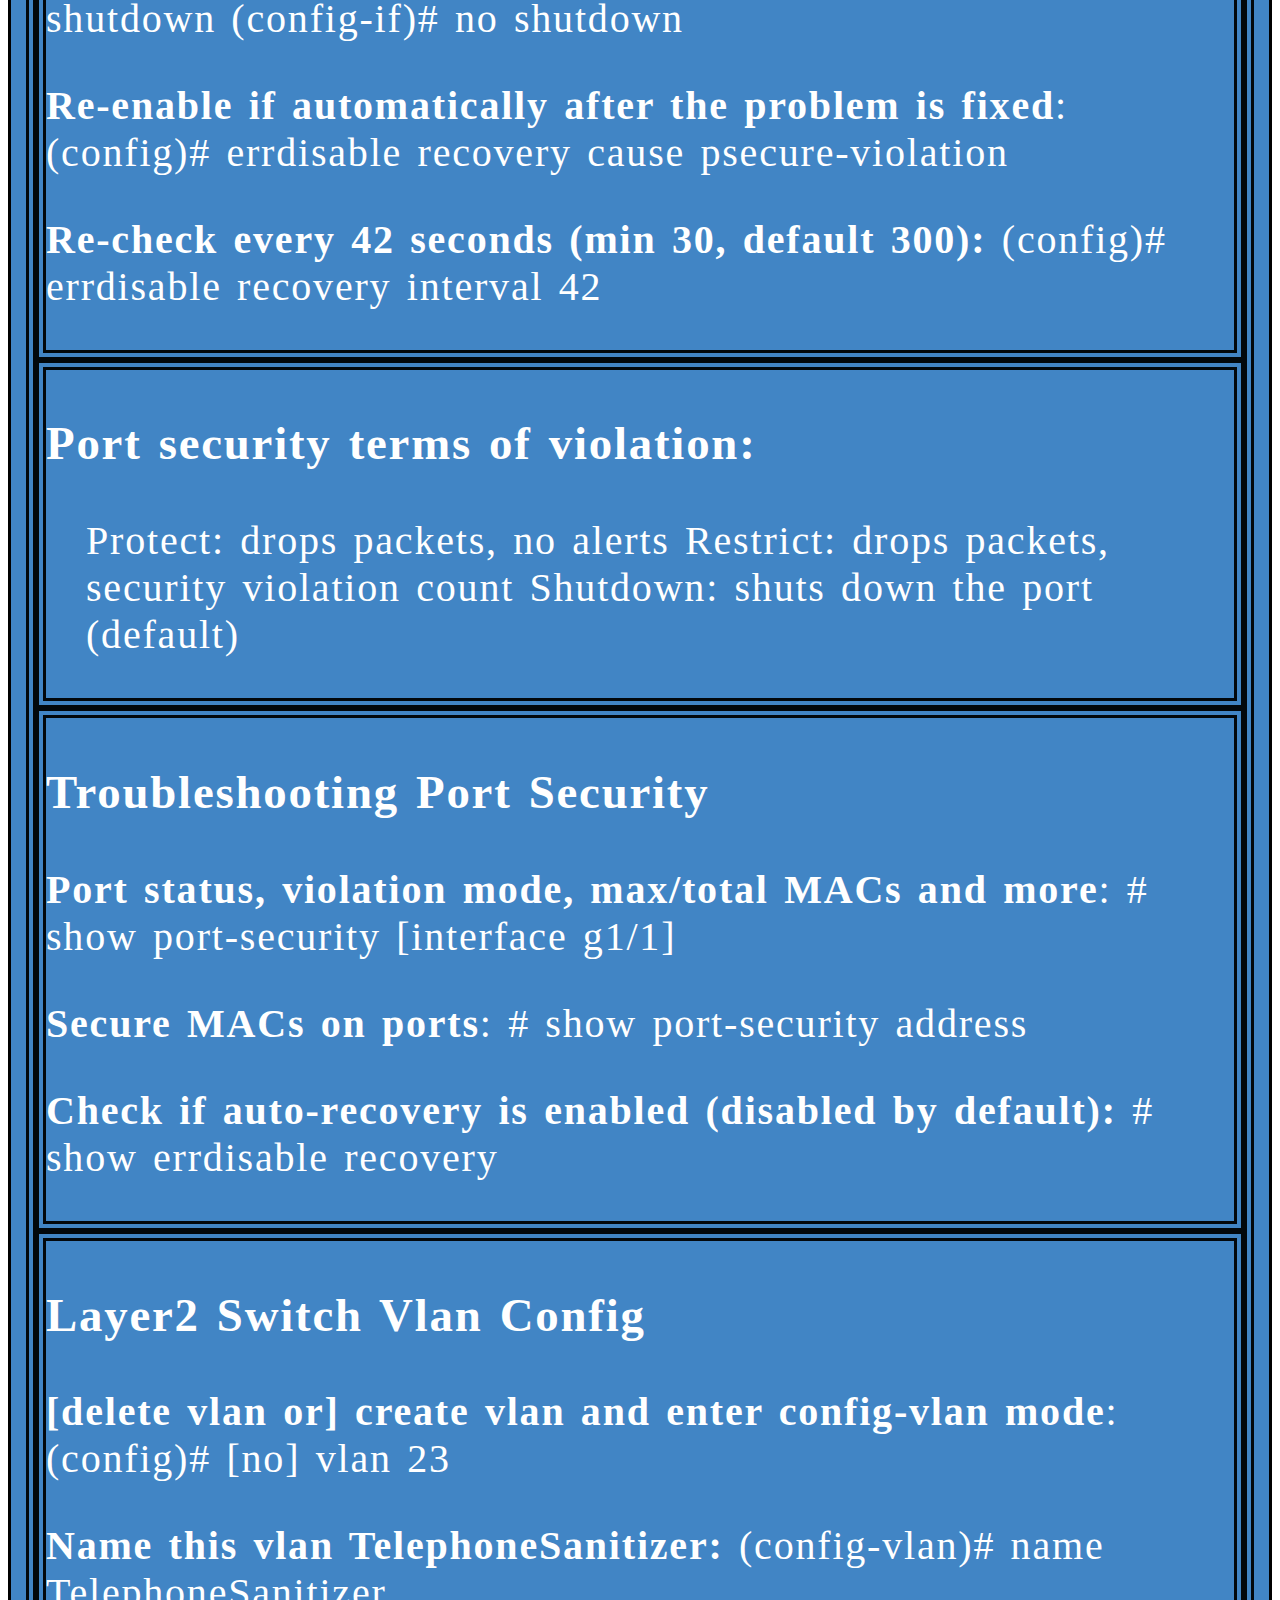
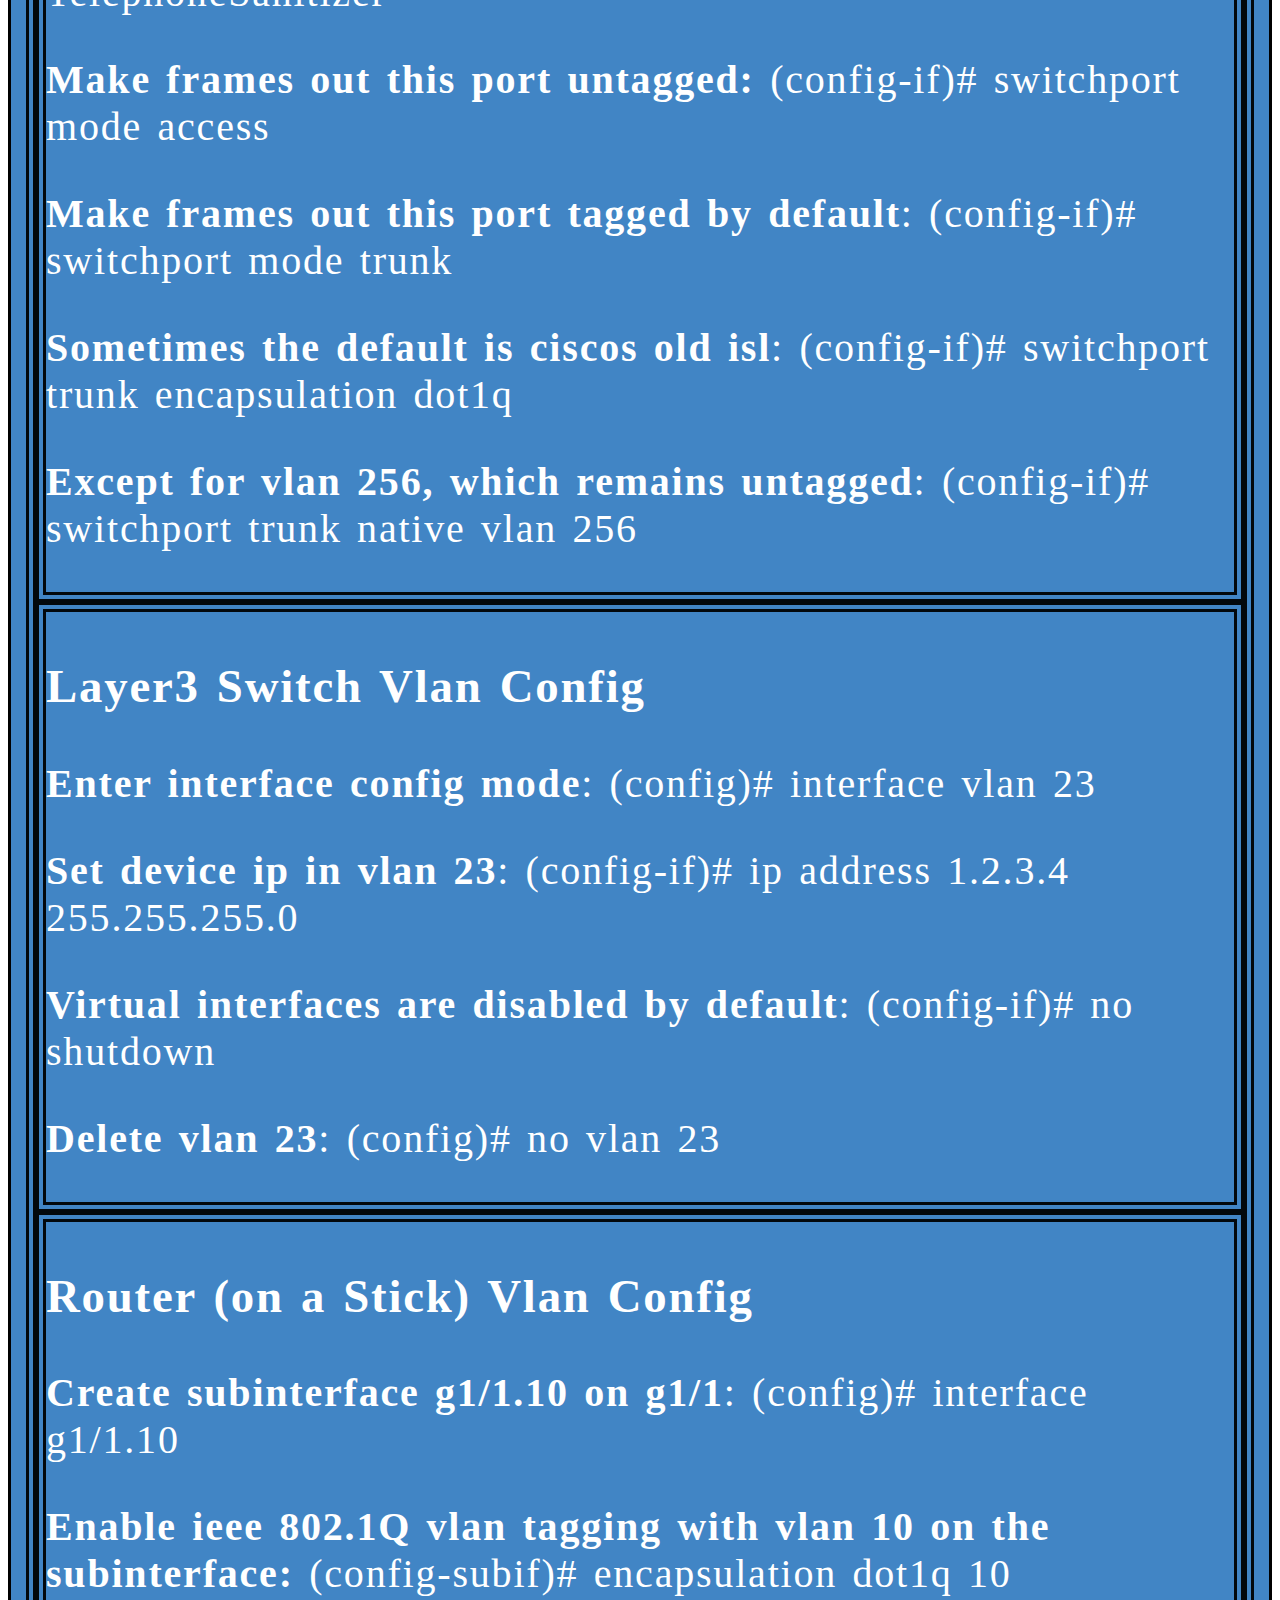
==== commit 9a9fb4d4: "Update From Upstairs" ====
--- a/ccna.html
+++ b/ccna.html
@@ -538,54 +538,55 @@
         </section>
 
          <aside>
-            <a href="#Cisco Modes">Cisco Modes</a>
-            <a href="#Keyboard Shortcut">Keyboard Shortcut</a>
-            <a href="#Device Configuration">Device Configuration</a>
-            <a href="#Privilege Commands"></a>
-            <a href="#Troubleshoot Networks with Span">Troubleshoot Networks with Span</a>
-            <a href="#Port Security">Port Security</a>
-            <a href="#Port security terms of violation:">Port security terms of violation:</a>
-            <a href="#Troubleshooting Port Security">Troubleshooting Port Security</a>
-            <a href="#Layer2 Switch Vlan Config">Layer2 Switch Vlan Config</a>
-            <a href="#Layer2 Switch Vlan Config">Layer2 Switch Vlan Config</a>
-            <a href="#Layer3 Switch Vlan Config">Layer3 Switch Vlan Config</a>
-            <a href="#Router (on a Stick) Vlan Config">Router (on a Stick) Vlan Config</a>
-            <a href="#Troubleshoot Vlans on a Switch">Troubleshoot Vlans on a Switch</a>
-            <a href="#STP">STP</a>
-            <a href="#Troubleshoot STP"></a>
-            <a href="#Etherchannel (Link Aggregation)"></a>
-            <a href="#Troubleshoot Etherchannel (Link Aggregation)"></a>
-            <a href="#Configure a Serial">Configure a Serial</a>
-            <a href="#ACLs"></a>
-            <a href="#Interface ACLs"></a>
-            <a href="#Troubleshooting ACLs"></a>
-            <a href="#NAT">NAT</a>
-            <a href="#SNAT">SNAT</a>
-            <a href="#DNAT"></a>
-            <a href="#PAT">PAT</a>
-            <a href="#Troubleshooting NAT"></a>
-            <a href="#DHCP Server">DHCP Server</a>
-            <a href="#Troubleshooting DHCP">Troubleshooting DHCP</a>
-            <a href="#HSRP">HSRP</a>
-            <a href="#Troubleshooting HSRP">Troubleshooting HSRP</a>
-            <a href="#SLAs">SLAs</a>
-            <a href="#Troubleshooting SLAs">Troubleshooting SLAs</a>
-            <a href="#Device Management">Device Management</a>
-            <a href="#Firmware Management">Firmware Management</a>
-            <a href="#License Management">License Management</a>
-            <a href="#Reset Password">Reset Password</a>
-            <a href="#Telnet / Console">Telnet / Console</a>
-            <a href="#SSH">SSH</a>
-            <a href="#Clock">Clock</a>
-            <a href="#Disable Unused Services">Disable Unused Services</a>
-            <a href="#Radius">Radius</a>
-            <a href="#TACACS">TACACS</a>
-            <a href="#Syslog">Syslog</a>
-            <a href="#SNMP">SNMP</a>
-            <a href="#CDP">CDP</a>
-            <a href="#LLDP">LLDP</a>
-            <a href="#PPP">PPP</a>
-            
+            <ul>
+                <li><a href="#Cisco Modes">Cisco Modes</a></li>                  
+                <li><a href="#Keyboard Shortcut">Keyboard Shortcut</a></li>
+                <li><a href="#Device Configuration">Device Configuration</a></li>
+                <li><a href="#Privilege Commands"></a></li>
+                <li><a href="#Troubleshoot Networks with Span">Troubleshoot Networks with Span</a></li>
+                <li><a href="#Port Security">Port Security</a></li>
+                <li><a href="#Port security terms of violation:">Port security terms of violation:</a></li>
+                <li><a href="#Troubleshooting Port Security">Troubleshooting Port Security</a></li>
+                <li><a href="#Layer2 Switch Vlan Config">Layer2 Switch Vlan Config</a></li>
+                <li><a href="#Layer2 Switch Vlan Config">Layer2 Switch Vlan Config</a></li>
+                <li><a href="#Layer3 Switch Vlan Config">Layer3 Switch Vlan Config</a></li>
+                <li><a href="#Router (on a Stick) Vlan Config">Router (on a Stick) Vlan Config</a></li>
+                <li><a href="#Troubleshoot Vlans on a Switch">Troubleshoot Vlans on a Switch</a></li>
+                <li><a href="#STP">STP</a></li>
+                <li><a href="#Troubleshoot STP"></a></li>
+                <li><a href="#Etherchannel (Link Aggregation)"></a></li>
+                <li><a href="#Troubleshoot Etherchannel (Link Aggregation)"></a></li>
+                <li><a href="#Configure a Serial">Configure a Serial</a></li>
+                <li><a href="#ACLs"></a></li>
+                <li><a href="#Interface ACLs"></a></li>
+                <li><a href="#Troubleshooting ACLs"></a></li>
+                <li><a href="#NAT">NAT</a></li>
+                <li><a href="#SNAT">SNAT</a></li>
+                <li><a href="#DNAT"></a></li>
+                <li><a href="#PAT">PAT</a></li>
+                <li><a href="#Troubleshooting NAT"></a></li>
+                <li><a href="#DHCP Server">DHCP Server</a></li>
+                <li><a href="#Troubleshooting DHCP">Troubleshooting DHCP</a></li>
+                <li><a href="#HSRP">HSRP</a></li>
+                <li><a href="#Troubleshooting HSRP">Troubleshooting HSRP</a></li>
+                <li><a href="#SLAs">SLAs</a></li>
+                <li><a href="#Troubleshooting SLAs">Troubleshooting SLAs</a></li>
+                <li><a href="#Device Management">Device Management</a></li>
+                <li><a href="#Firmware Management">Firmware Management</a></li>
+                <li><a href="#License Management">License Management</a></li>
+                <li><a href="#Reset Password">Reset Password</a></li>
+                <li><a href="#Telnet / Console">Telnet / Console</a></li>
+                <li><a href="#SSH">SSH</a></li>
+                <li><a href="#Clock">Clock</a></li>
+                <li><a href="#Disable Unused Services">Disable Unused Services</a></li>
+                <li><a href="#Radius">Radius</a></li>
+                <li><a href="#TACACS">TACACS</a></li>
+                <li><a href="#Syslog">Syslog</a></li>
+                <li><a href="#SNMP">SNMP</a></li>
+                <li><a href="#CDP">CDP</a></li>
+                <li><a href="#LLDP">LLDP</a></li>
+                <li><a href="#PPP">PPP</a></li> 
+            </ul>
         </aside>
 
         <footer>
--- a/style/style.css
+++ b/style/style.css
@@ -0,0 +1,60 @@
+
+a:link{
+    font-family: Georgia, serif;
+    font-size: 25px;
+    letter-spacing: 2px;
+    word-spacing: 0.2px;
+    color: #0c0c0c;
+    font-weight: normal;
+    text-decoration: none;
+    font-style: normal;
+    font-variant: normal;
+    text-transform: none;
+}
+
+header{
+    background: #CECECE;
+    background: -moz-linear-gradient(left, #CECECE 0%, #36A482 50%, #4185C5 100%);
+    background: -webkit-linear-gradient(left, #CECECE 0%, #36A482 50%, #4185C5 100%);
+    background: linear-gradient(to right, #CECECE 0%, #36A482 50%, #4185C5 100%);
+    position: fixed;
+}
+
+li{
+    display: inline;
+    list-style-type: disc;
+}
+
+main,aside{
+    
+    font-family: Cambria, Cochin, Georgia, Times, 'Times New Roman', serif;
+    font-size: 40px;
+    letter-spacing: 1.8px;
+    word-spacing: 3.6px;
+    color: #FFFFFF;
+    font-weight: normal;
+    text-decoration: none;
+    font-style: normal;
+    font-variant: normal;
+    text-transform: none;
+
+    background-color: #4185C5;
+
+    border-width: 16px;
+    border-style: double;
+    border-color: #02080C;
+    border: 3px solid black;
+    padding: 15px;
+}
+
+article{
+border-width: 5px;
+border-style: dashed;
+border-color: #13496D;
+}
+
+div {
+    border-width: 10px;
+    border-style: double;
+    border-color: #02080C;
+}
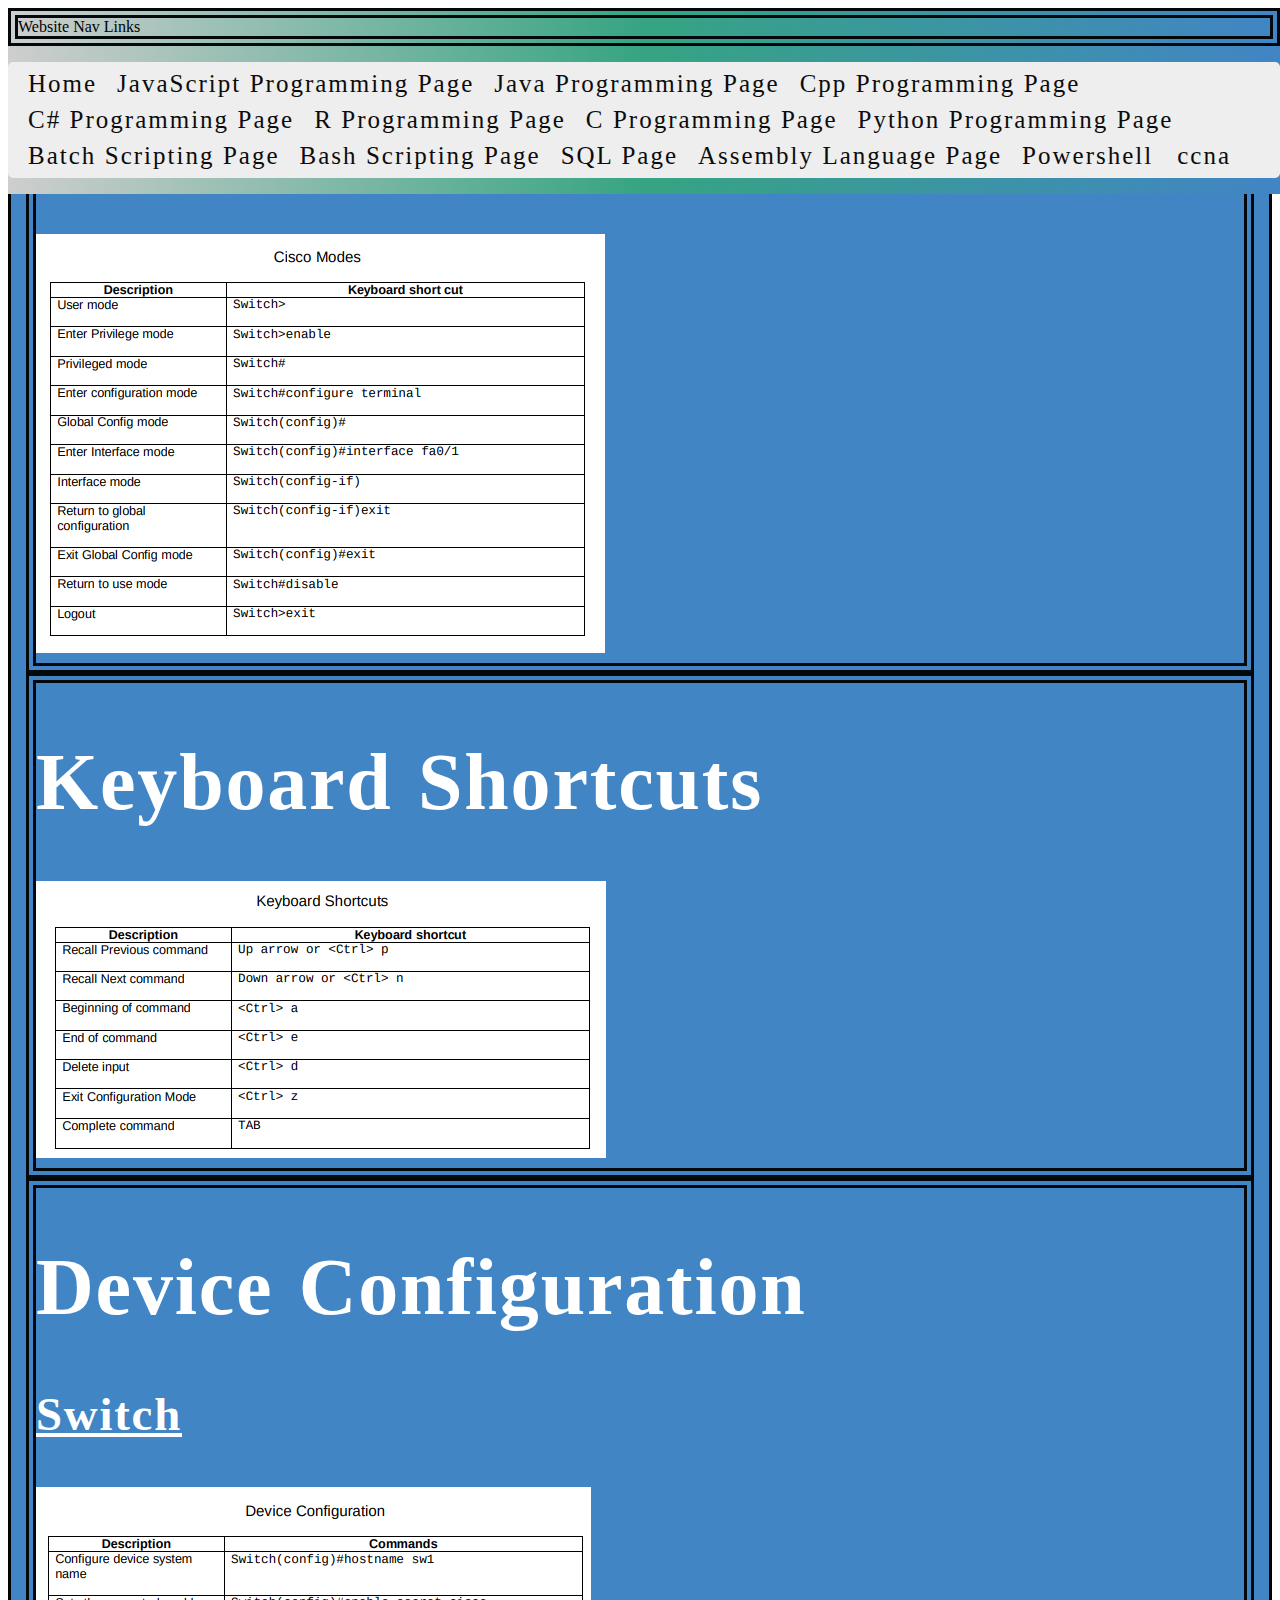
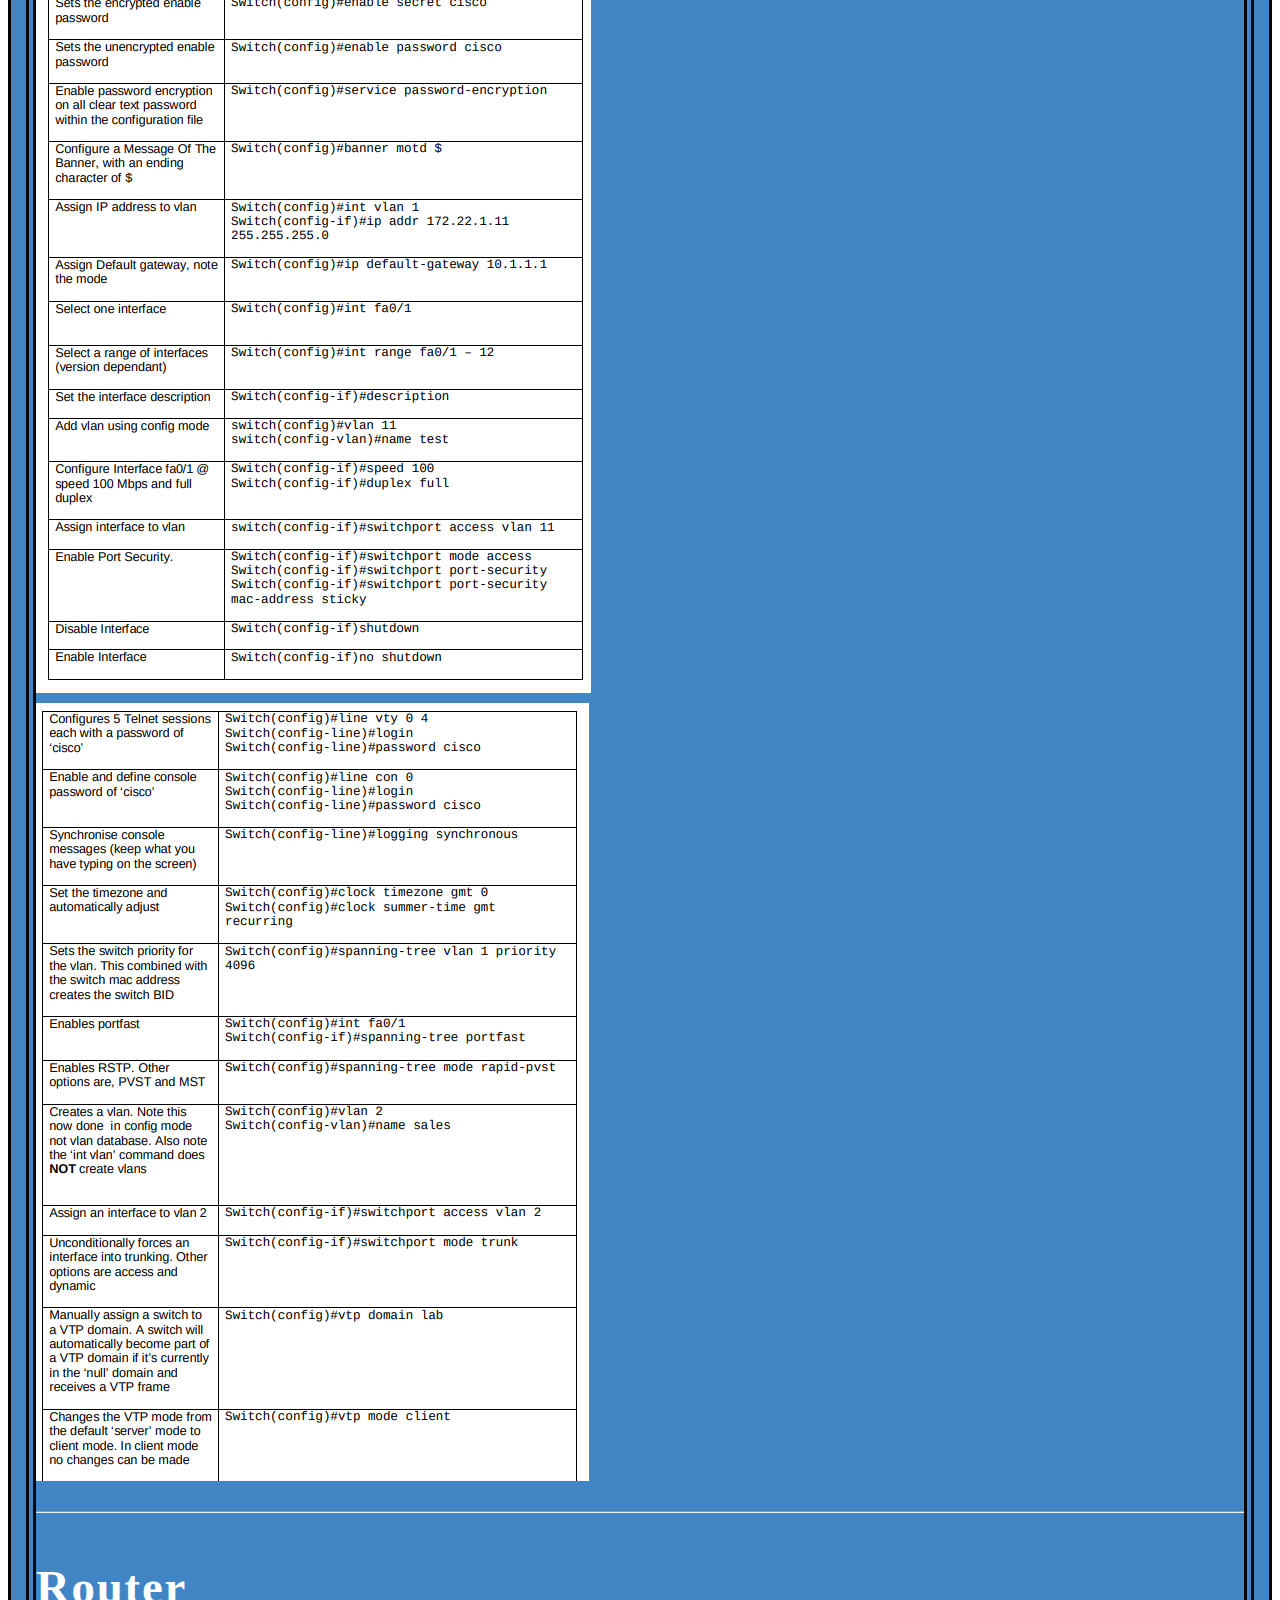
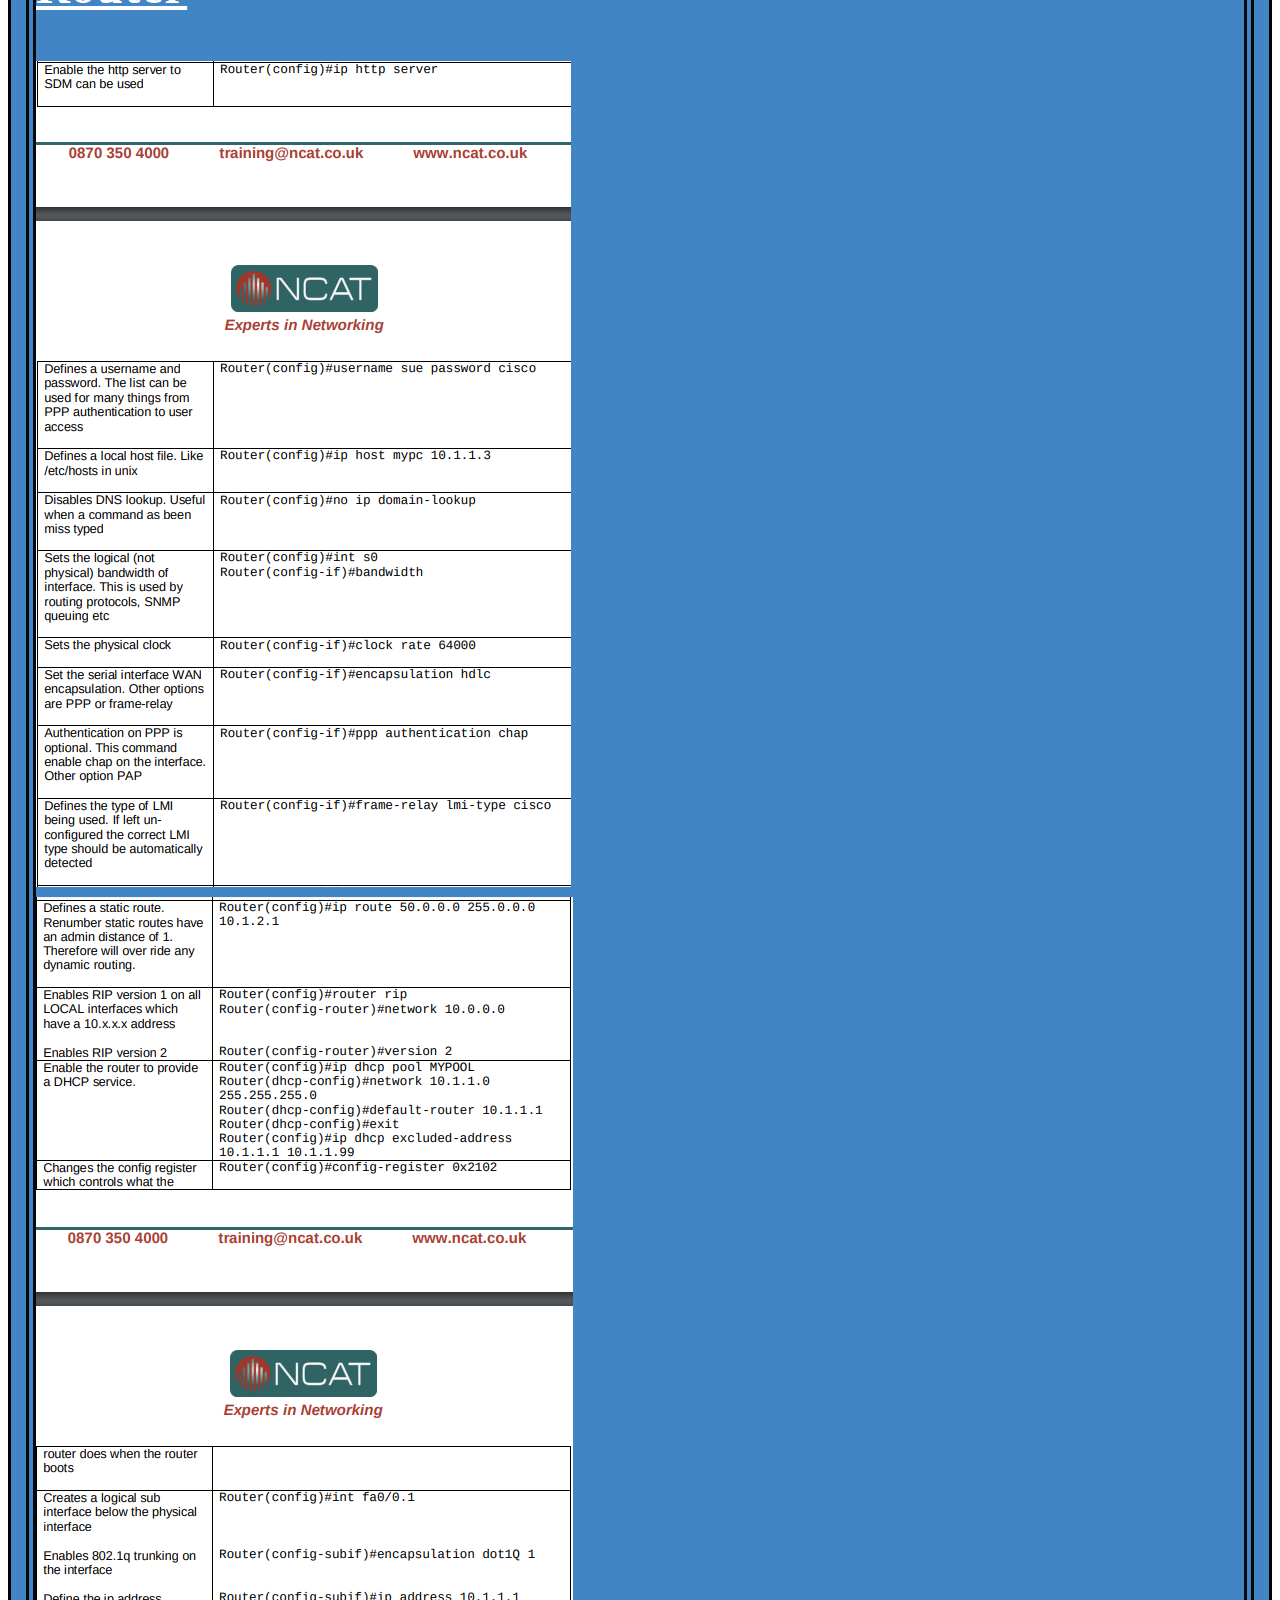
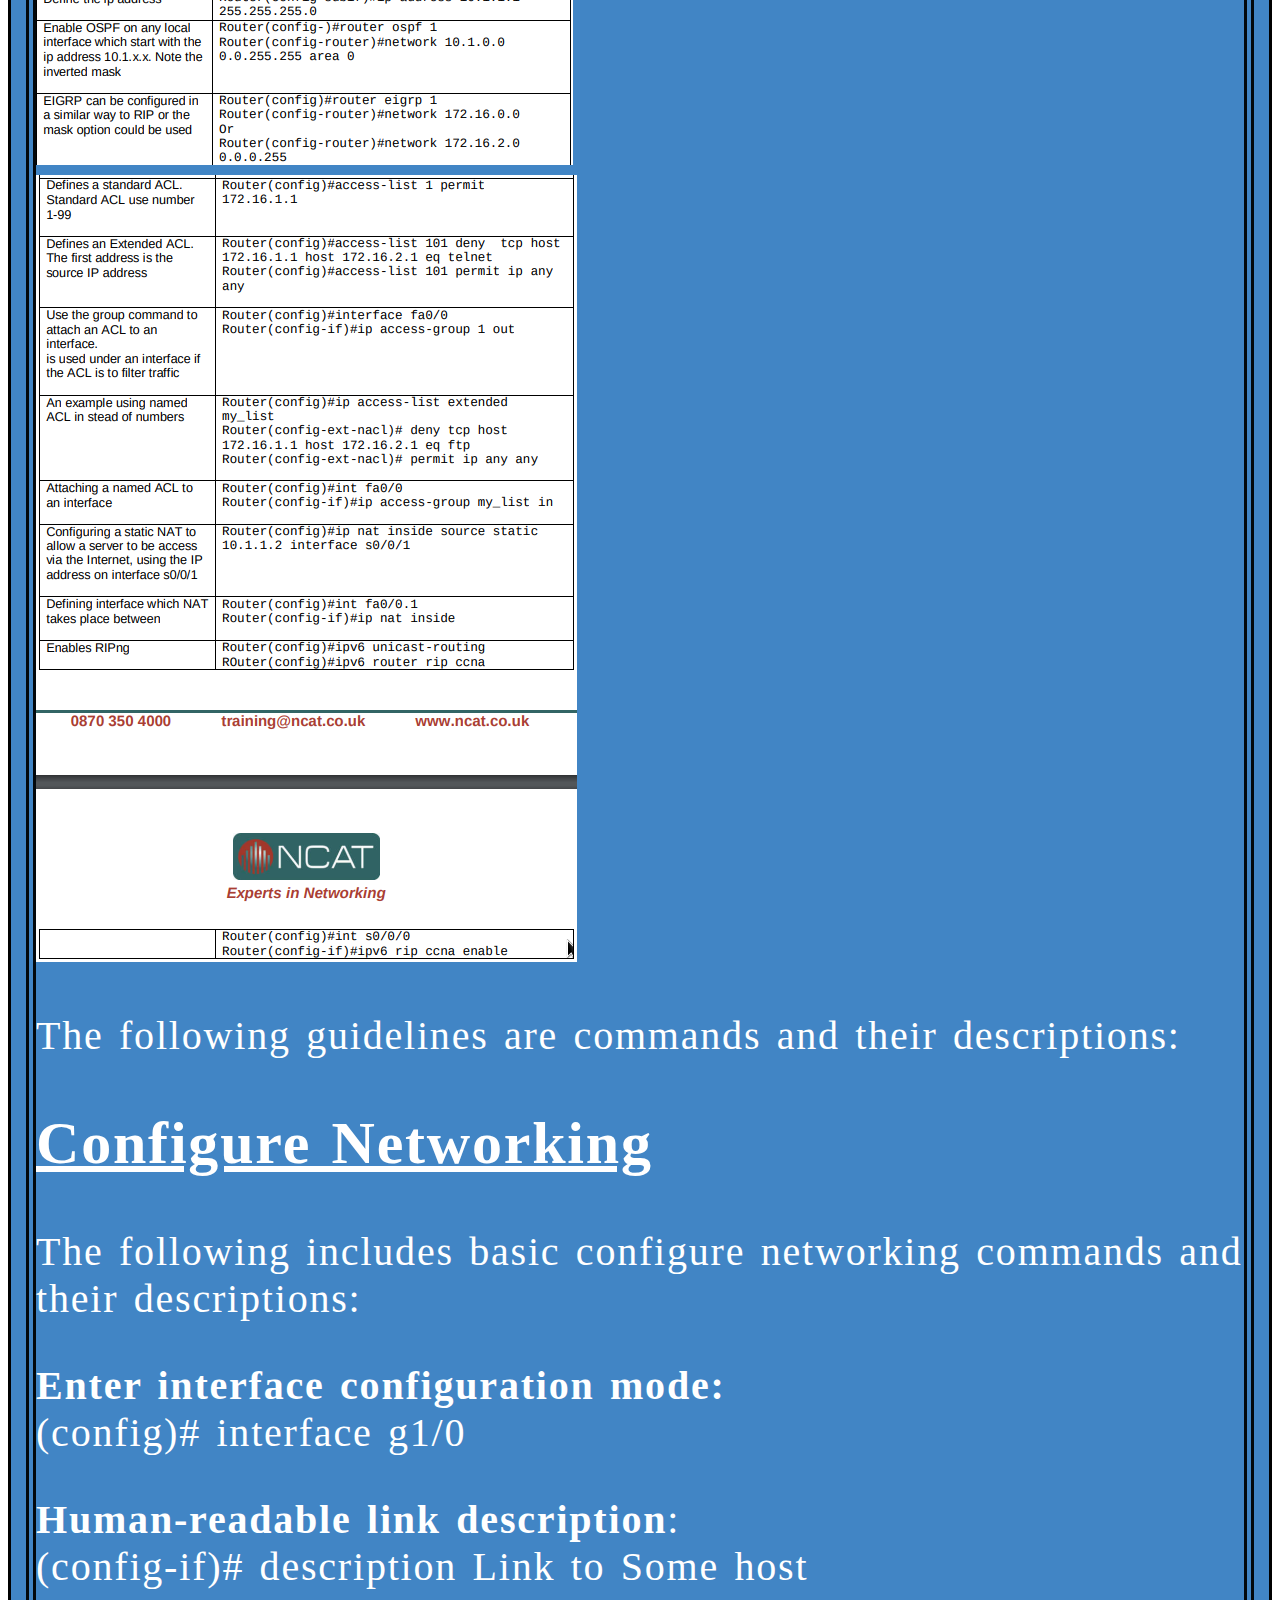
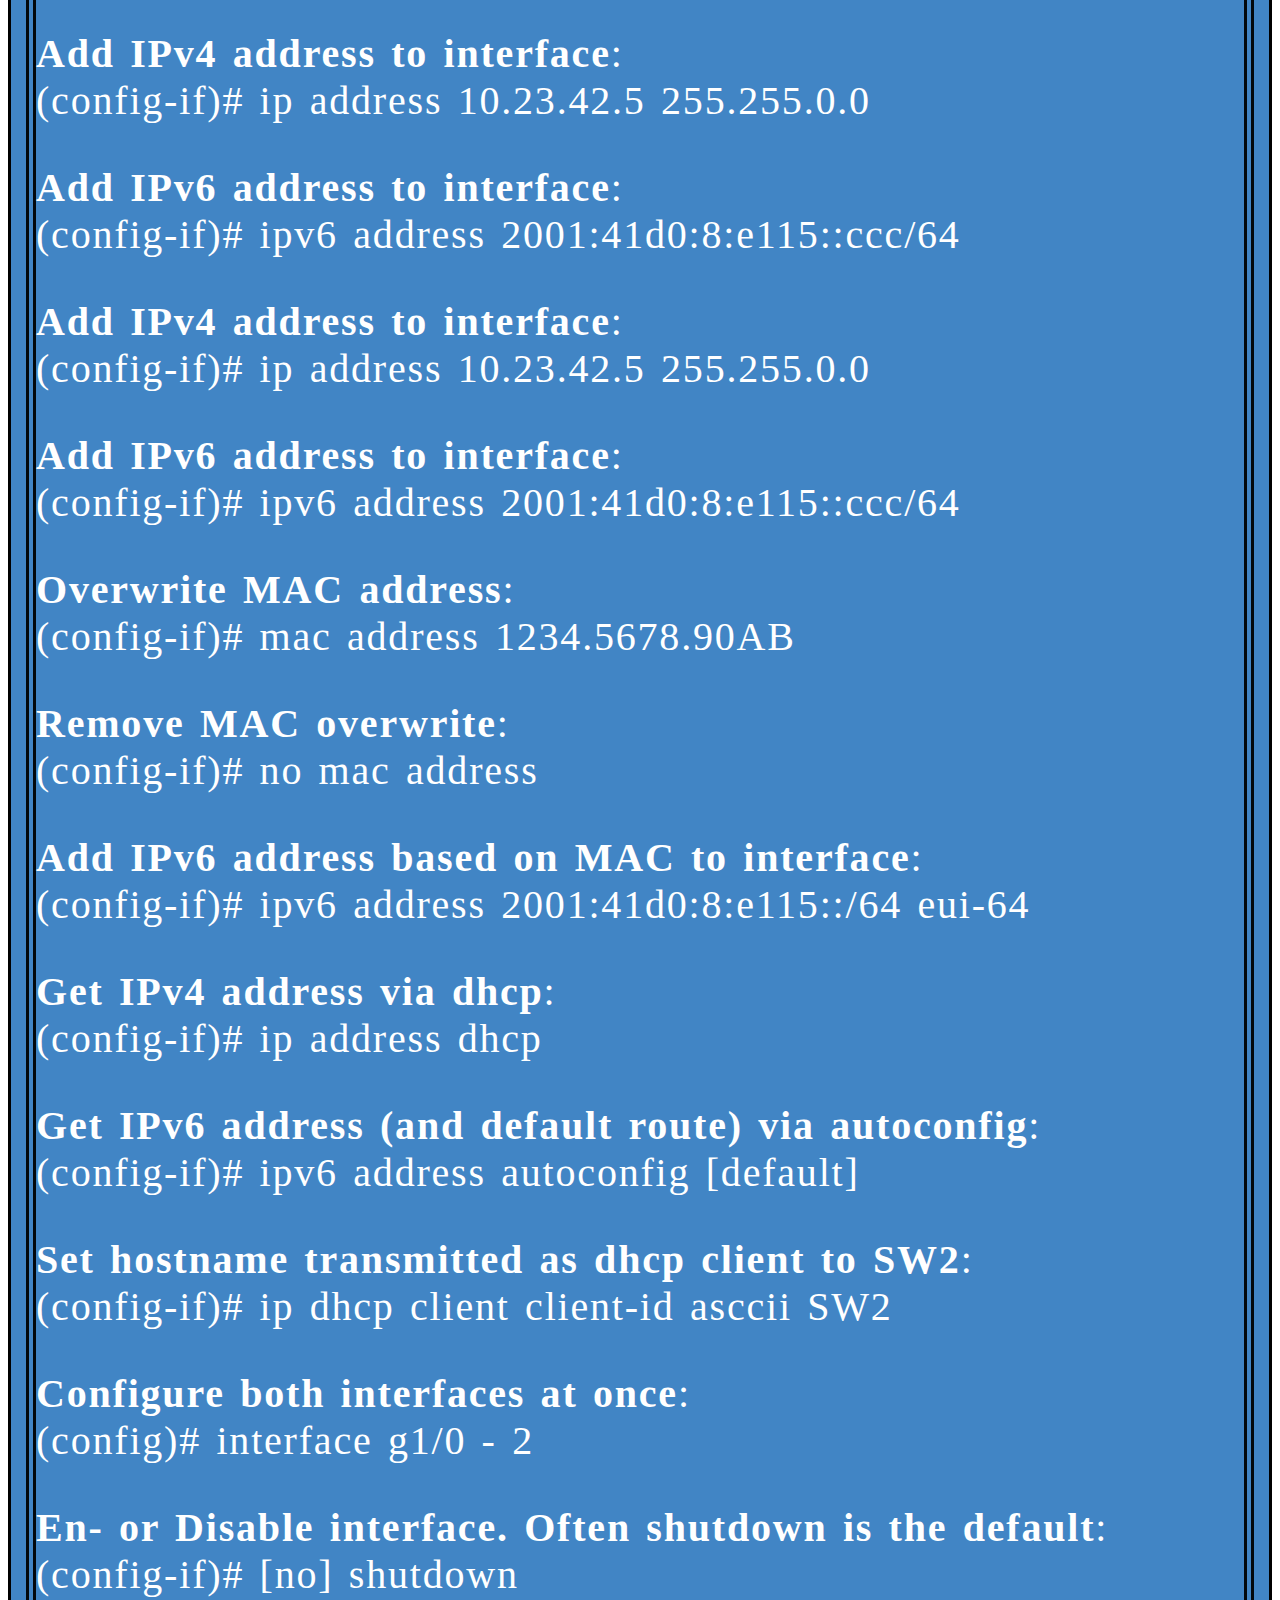
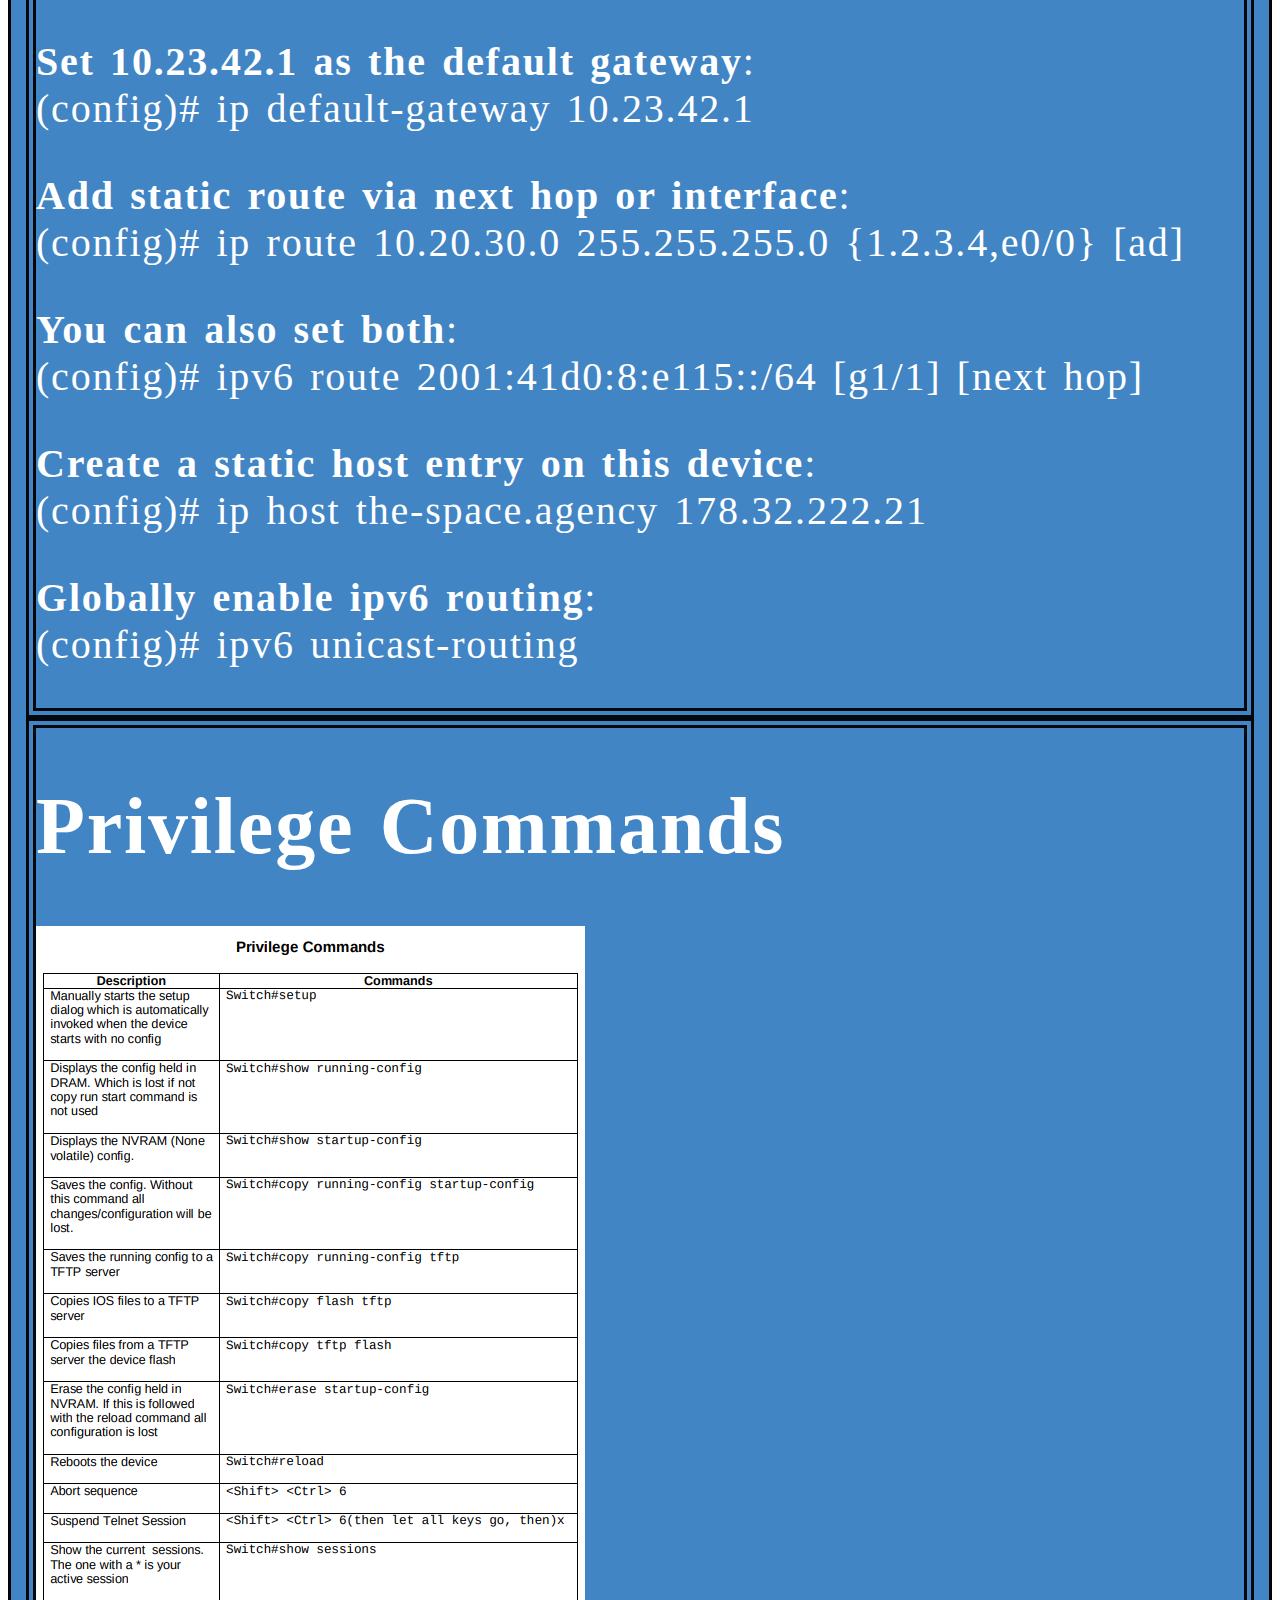
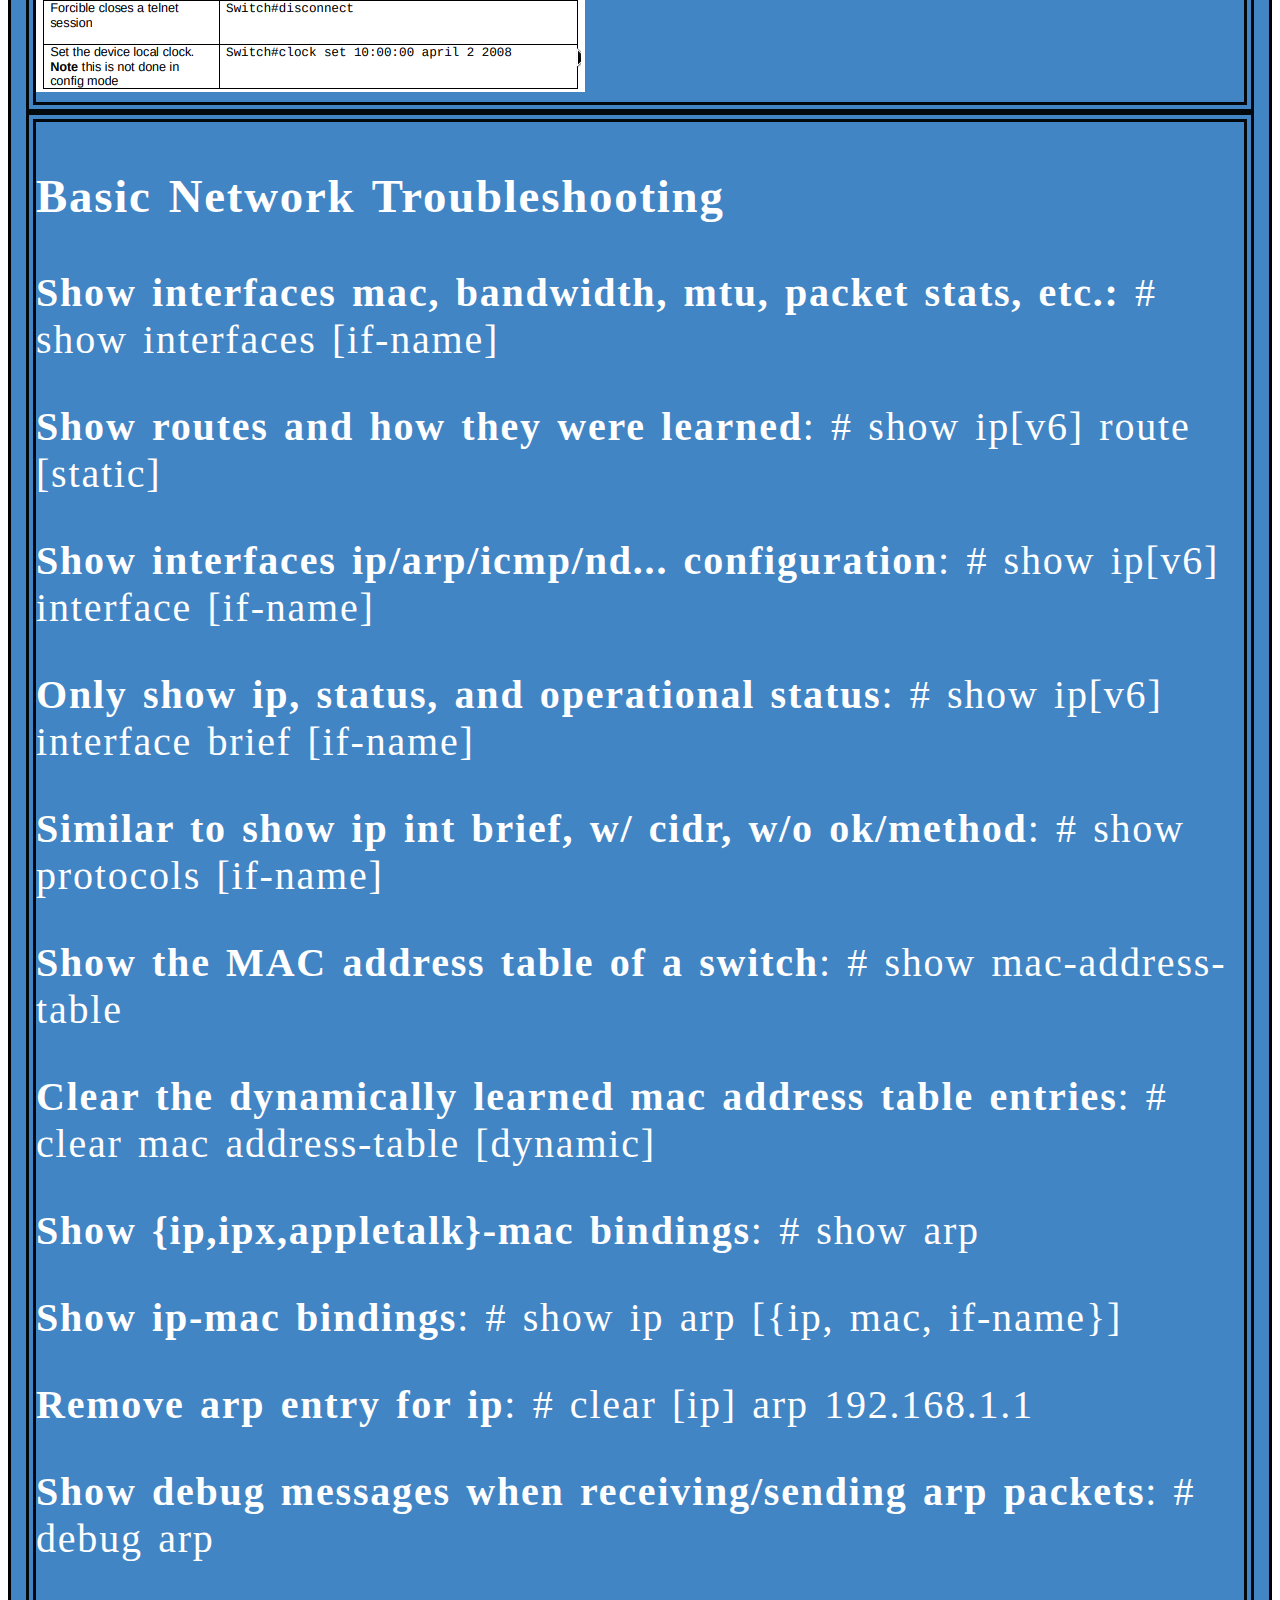
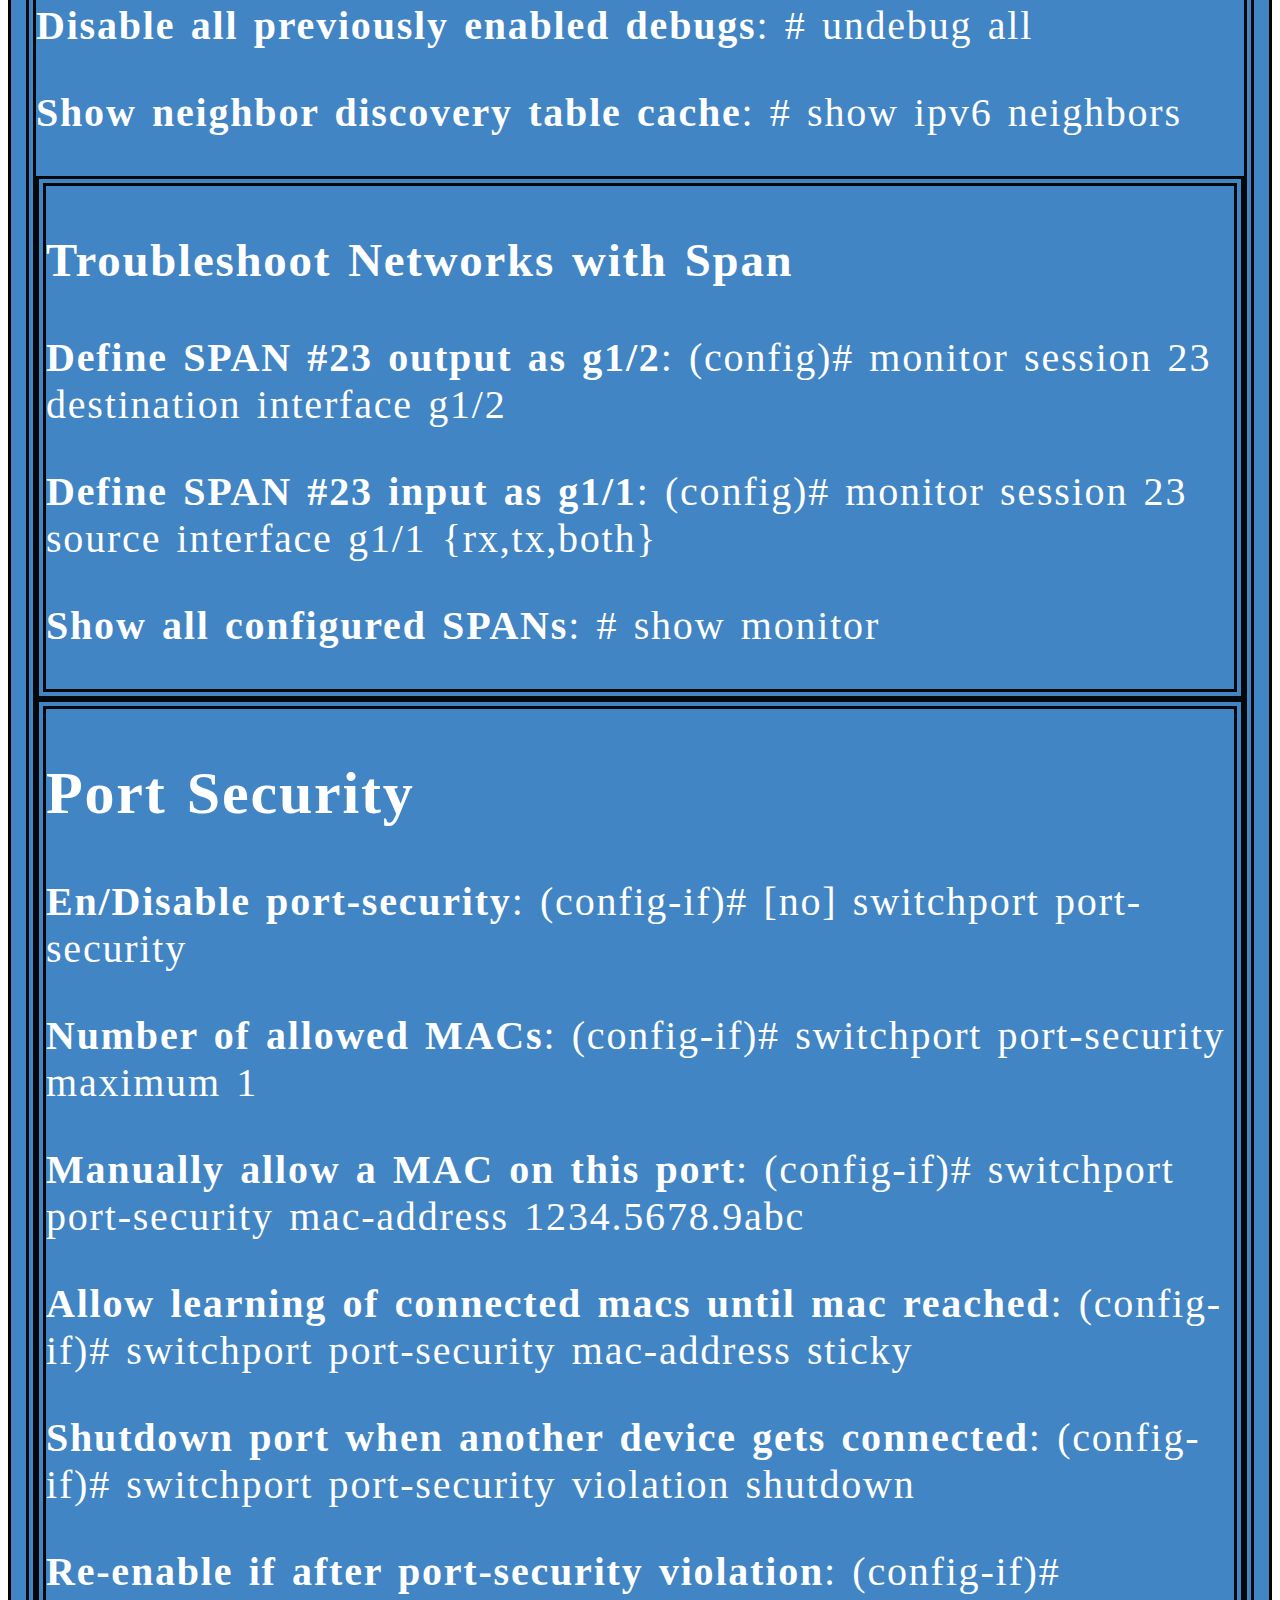
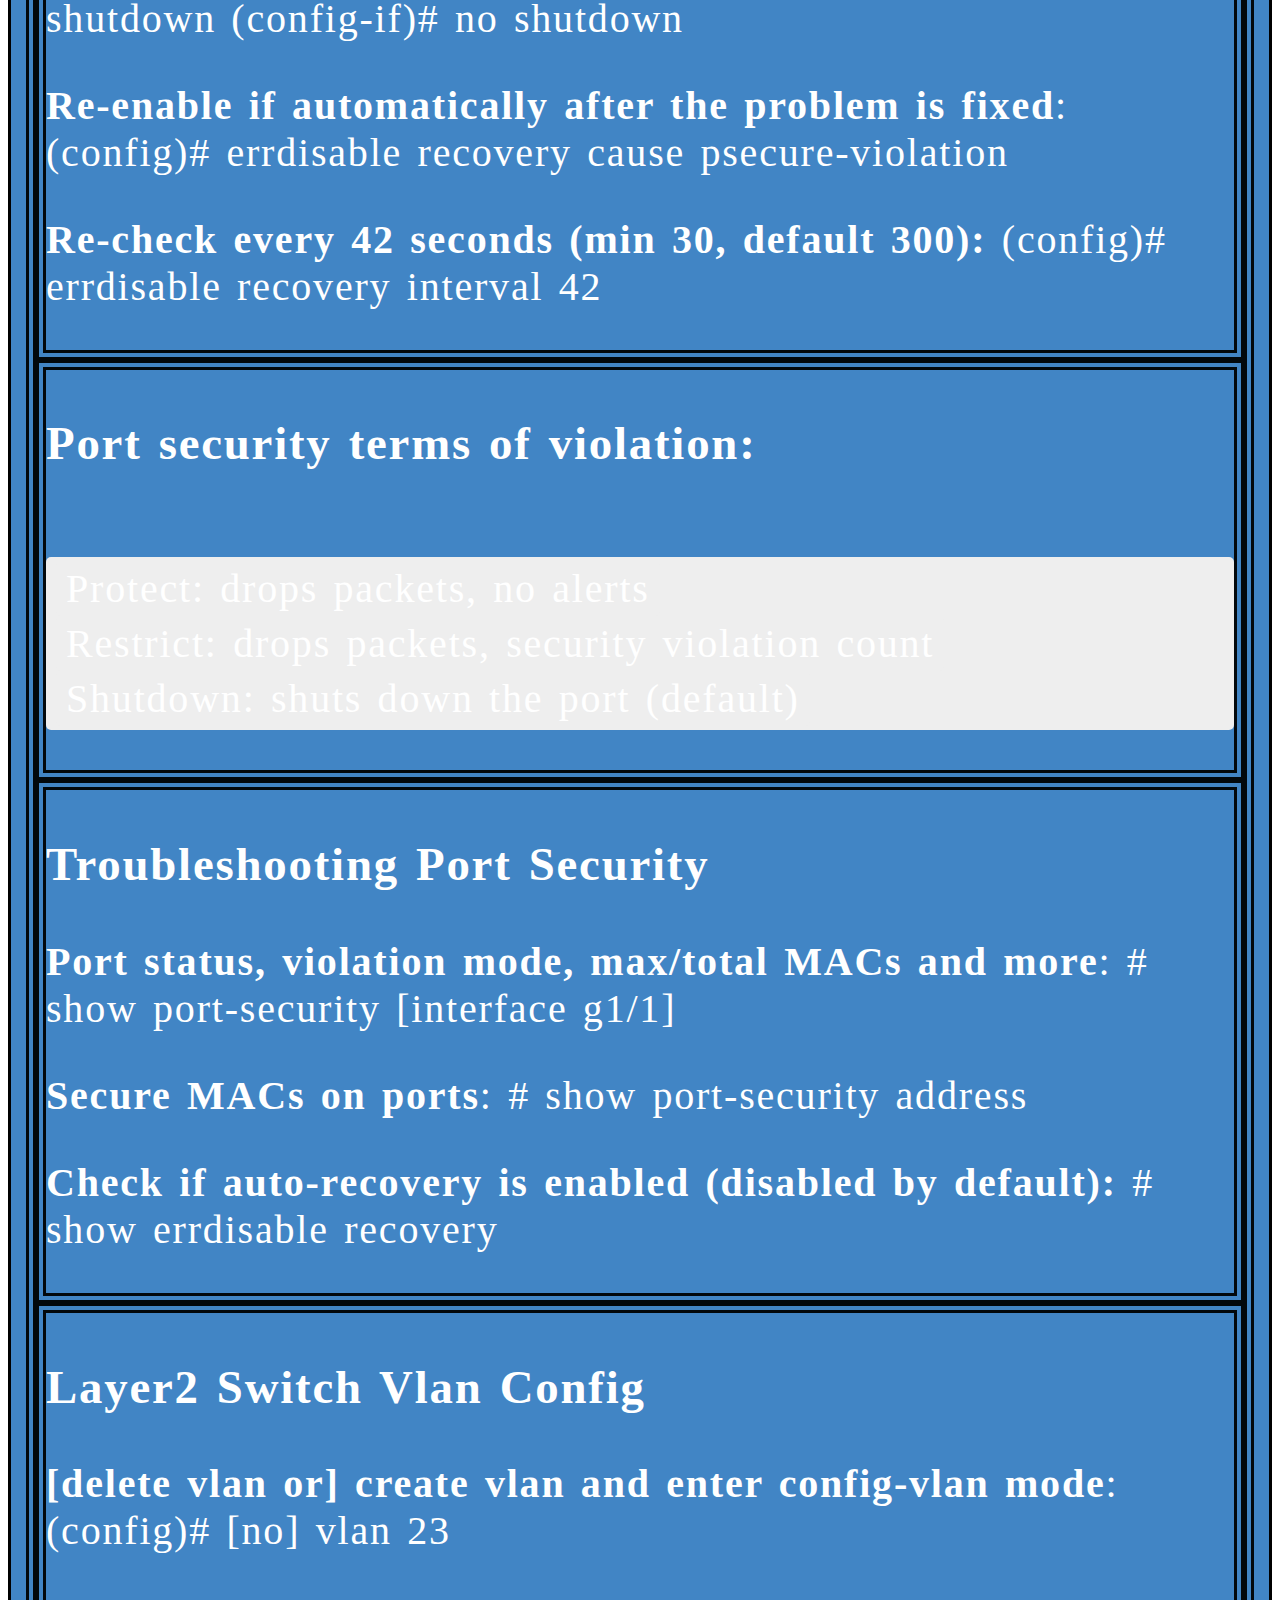
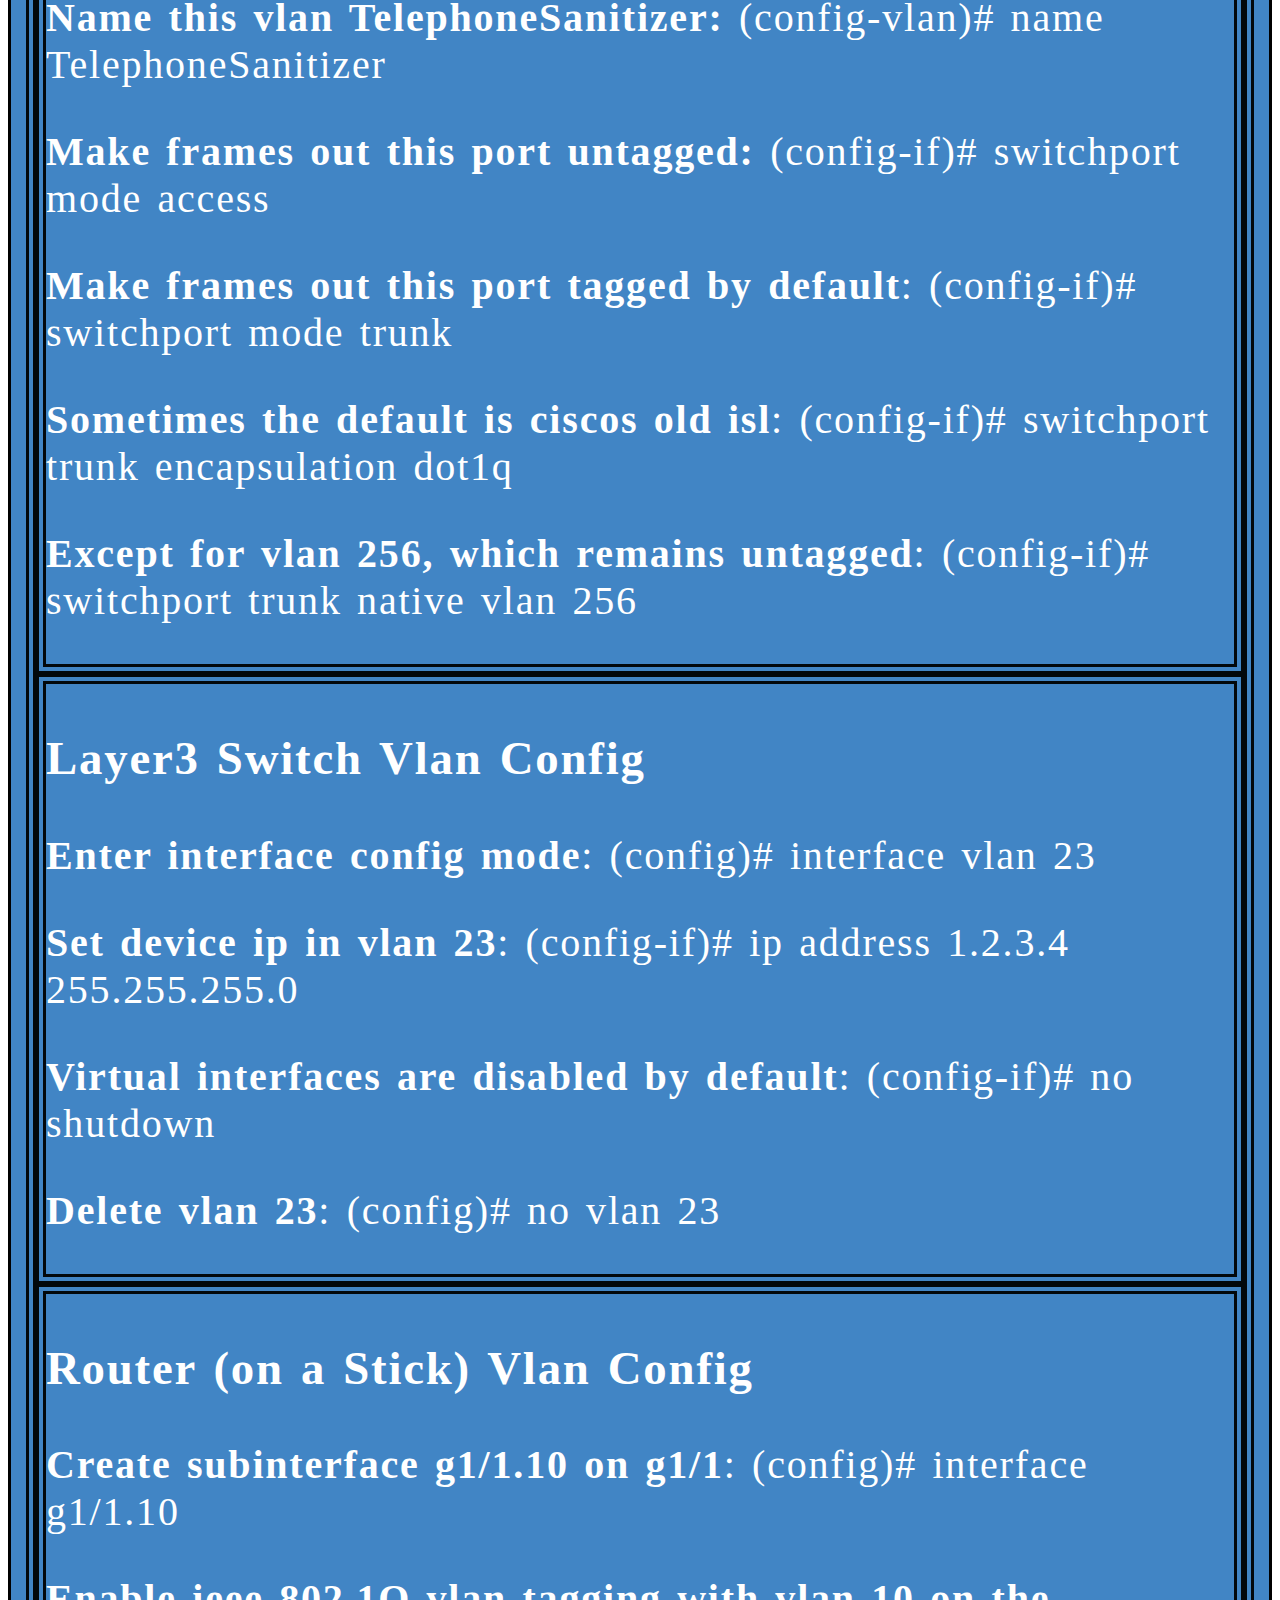
==== commit 615d952a: "Updates From Upstaris" ====
--- a/ccna.html
+++ b/ccna.html
@@ -13,7 +13,7 @@
     </head>
 
     <header>
-        <div class="top_of_page">HTML</div>
+        <div class="top_of_page">Website Nav Links</div>
             <nav class="nav">
                 <ul class="ulList">
                     <li><a href="index.html">Home</a>
@@ -538,6 +538,7 @@
         </section>
 
          <aside>
+            <h1>Jump To</h1>
             <ul>
                 <li><a href="#Cisco Modes">Cisco Modes</a></li>                  
                 <li><a href="#Keyboard Shortcut">Keyboard Shortcut</a></li>
--- a/style/style.css
+++ b/style/style.css
@@ -20,10 +20,13 @@
     position: fixed;
 }
 
-li{
-    display: inline;
-    list-style-type: disc;
-}
+ul, li {
+    display: inline-block;
+    list-style-type: square;
+    padding: 4px 10px;
+    background-color: #EEE;
+    border-radius: 5px;
+  }
 
 main,aside{
     
